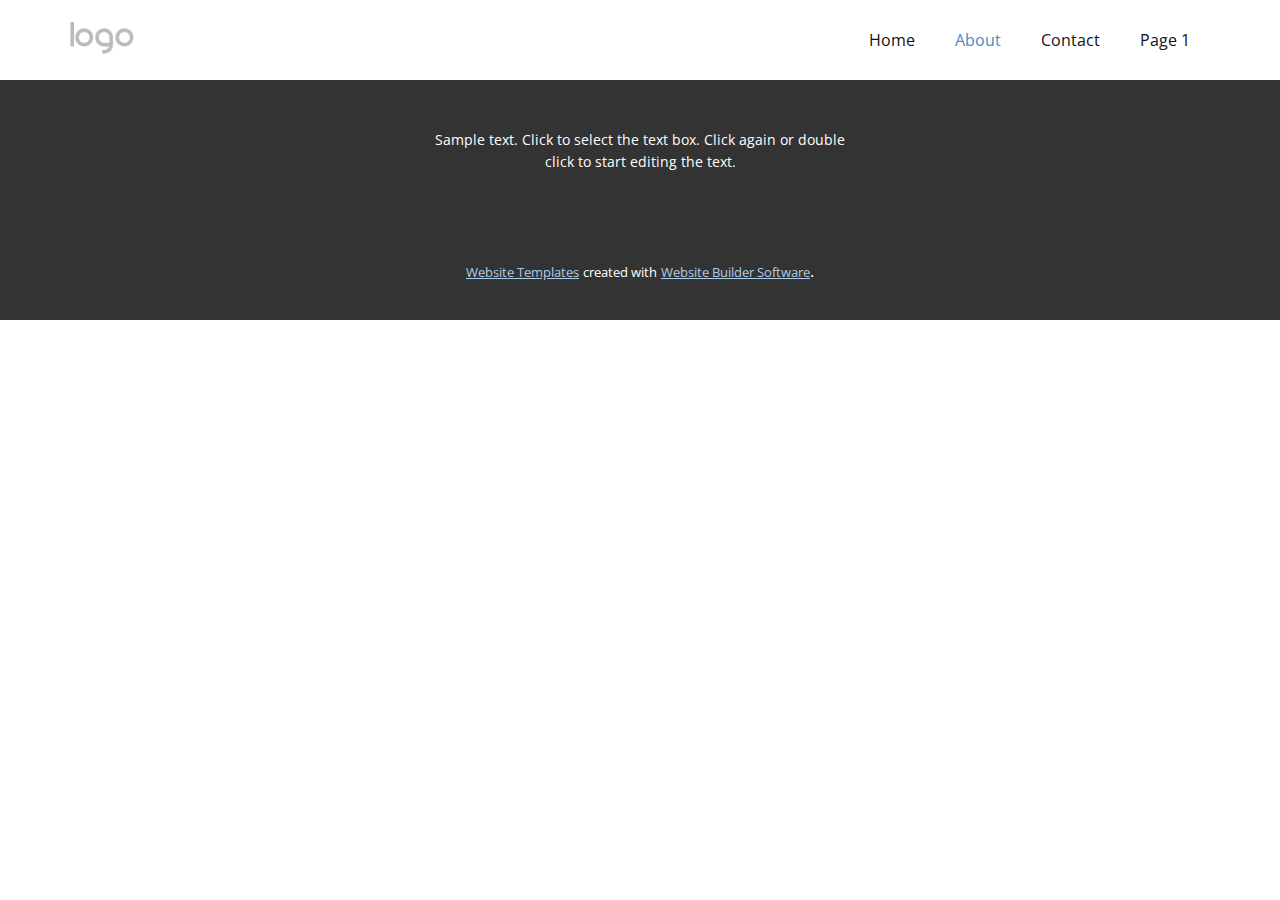
==== docs/About.html @ 31588c69 "secound_commit" ====
<!DOCTYPE html>
<html style="font-size: 16px;">
  <head>
    <meta name="viewport" content="width=device-width, initial-scale=1.0">
    <meta charset="utf-8">
    <meta name="keywords" content="">
    <meta name="description" content="">
    <meta name="page_type" content="np-template-header-footer-from-plugin">
    <title>About</title>
    <link rel="stylesheet" href="nicepage.css" media="screen">
<link rel="stylesheet" href="About.css" media="screen">
    <script class="u-script" type="text/javascript" src="jquery.js" defer=""></script>
    <script class="u-script" type="text/javascript" src="nicepage.js" defer=""></script>
    <meta name="generator" content="Nicepage 3.24.3, nicepage.com">
    <link id="u-theme-google-font" rel="stylesheet" href="https://fonts.googleapis.com/css?family=Roboto:100,100i,300,300i,400,400i,500,500i,700,700i,900,900i|Open+Sans:300,300i,400,400i,600,600i,700,700i,800,800i">
    
    <script type="application/ld+json">{
		"@context": "http://schema.org",
		"@type": "Organization",
		"name": "",
		"logo": "images/default-logo.png"
}</script>
    <meta name="theme-color" content="#478ac9">
    <meta property="og:title" content="About">
    <meta property="og:type" content="website">
  </head>
  <body class="u-body"><header class="u-clearfix u-header u-header" id="sec-e18c"><div class="u-clearfix u-sheet u-valign-middle u-sheet-1">
        <a href="https://nicepage.com" class="u-image u-logo u-image-1">
          <img src="images/default-logo.png" class="u-logo-image u-logo-image-1">
        </a>
        <nav class="u-menu u-menu-dropdown u-offcanvas u-menu-1">
          <div class="menu-collapse" style="font-size: 1rem; letter-spacing: 0px;">
            <a class="u-button-style u-custom-left-right-menu-spacing u-custom-padding-bottom u-custom-top-bottom-menu-spacing u-nav-link u-text-active-palette-1-base u-text-hover-palette-2-base" href="#">
              <svg><use xmlns:xlink="http://www.w3.org/1999/xlink" xlink:href="#menu-hamburger"></use></svg>
              <svg version="1.1" xmlns="http://www.w3.org/2000/svg" xmlns:xlink="http://www.w3.org/1999/xlink"><defs><symbol id="menu-hamburger" viewBox="0 0 16 16" style="width: 16px; height: 16px;"><rect y="1" width="16" height="2"></rect><rect y="7" width="16" height="2"></rect><rect y="13" width="16" height="2"></rect>
</symbol>
</defs></svg>
            </a>
          </div>
          <div class="u-nav-container">
            <ul class="u-nav u-unstyled u-nav-1"><li class="u-nav-item"><a class="u-button-style u-nav-link u-text-active-palette-1-base u-text-hover-palette-2-base" href="Home.html" style="padding: 10px 20px;">Home</a>
</li><li class="u-nav-item"><a class="u-button-style u-nav-link u-text-active-palette-1-base u-text-hover-palette-2-base" href="About.html" style="padding: 10px 20px;">About</a>
</li><li class="u-nav-item"><a class="u-button-style u-nav-link u-text-active-palette-1-base u-text-hover-palette-2-base" href="Contact.html" style="padding: 10px 20px;">Contact</a>
</li><li class="u-nav-item"><a class="u-button-style u-nav-link u-text-active-palette-1-base u-text-hover-palette-2-base" href="Page-1.html" style="padding: 10px 20px;">Page 1</a>
</li></ul>
          </div>
          <div class="u-nav-container-collapse">
            <div class="u-black u-container-style u-inner-container-layout u-opacity u-opacity-95 u-sidenav">
              <div class="u-sidenav-overflow">
                <div class="u-menu-close"></div>
                <ul class="u-align-center u-nav u-popupmenu-items u-unstyled u-nav-2"><li class="u-nav-item"><a class="u-button-style u-nav-link" href="Home.html">Home</a>
</li><li class="u-nav-item"><a class="u-button-style u-nav-link" href="About.html">About</a>
</li><li class="u-nav-item"><a class="u-button-style u-nav-link" href="Contact.html">Contact</a>
</li><li class="u-nav-item"><a class="u-button-style u-nav-link" href="Page-1.html">Page 1</a>
</li></ul>
              </div>
            </div>
            <div class="u-black u-menu-overlay u-opacity u-opacity-70"></div>
          </div>
        </nav>
      </div></header> 
    
    
    <footer class="u-align-center u-clearfix u-footer u-grey-80 u-footer" id="sec-ad4c"><div class="u-clearfix u-sheet u-sheet-1">
        <p class="u-small-text u-text u-text-variant u-text-1">Sample text. Click to select the text box. Click again or double click to start editing the text.</p>
      </div></footer>
    <section class="u-backlink u-clearfix u-grey-80">
      <a class="u-link" href="https://nicepage.com/website-templates" target="_blank">
        <span>Website Templates</span>
      </a>
      <p class="u-text">
        <span>created with</span>
      </p>
      <a class="u-link" href="https://nicepage.com/" target="_blank">
        <span>Website Builder Software</span>
      </a>. 
    </section>
  </body>
</html>
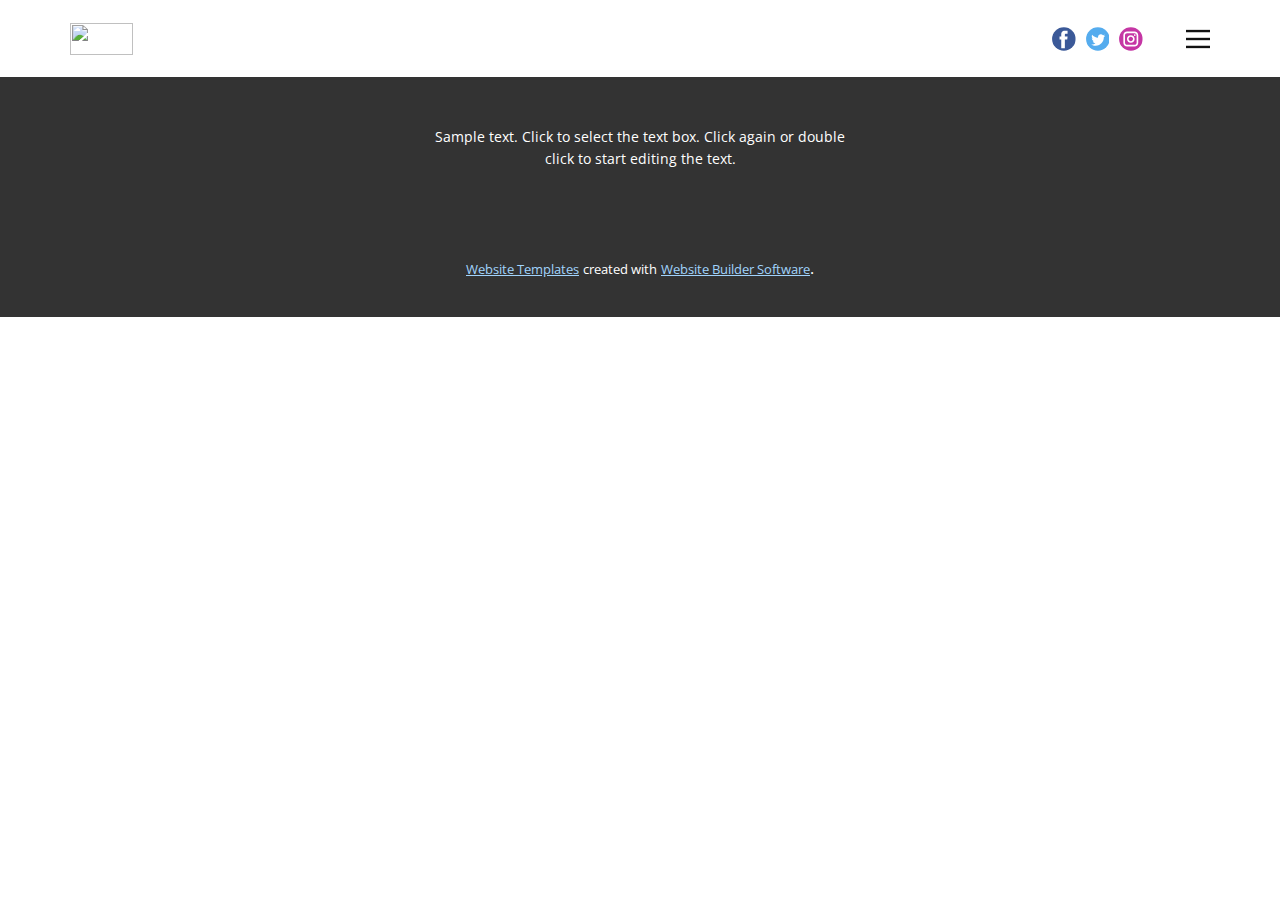
==== commit b9f7a970: "initial_commit" ====
--- a/docs/About.html
+++ b/docs/About.html
@@ -12,56 +12,80 @@
     <script class="u-script" type="text/javascript" src="jquery.js" defer=""></script>
     <script class="u-script" type="text/javascript" src="nicepage.js" defer=""></script>
     <meta name="generator" content="Nicepage 3.24.3, nicepage.com">
-    <link id="u-theme-google-font" rel="stylesheet" href="https://fonts.googleapis.com/css?family=Roboto:100,100i,300,300i,400,400i,500,500i,700,700i,900,900i|Open+Sans:300,300i,400,400i,600,600i,700,700i,800,800i">
+    <link id="u-theme-google-font" rel="stylesheet" href="https://fonts.googleapis.com/css?family=Oswald:200,300,400,500,600,700|Open+Sans:300,300i,400,400i,600,600i,700,700i,800,800i">
     
     <script type="application/ld+json">{
 		"@context": "http://schema.org",
 		"@type": "Organization",
 		"name": "",
-		"logo": "images/default-logo.png"
+		"logo": "#",
+		"sameAs": []
 }</script>
-    <meta name="theme-color" content="#478ac9">
+    <meta name="theme-color" content="#0063b1">
     <meta property="og:title" content="About">
     <meta property="og:type" content="website">
   </head>
-  <body class="u-body"><header class="u-clearfix u-header u-header" id="sec-e18c"><div class="u-clearfix u-sheet u-valign-middle u-sheet-1">
-        <a href="https://nicepage.com" class="u-image u-logo u-image-1">
-          <img src="images/default-logo.png" class="u-logo-image u-logo-image-1">
-        </a>
-        <nav class="u-menu u-menu-dropdown u-offcanvas u-menu-1">
-          <div class="menu-collapse" style="font-size: 1rem; letter-spacing: 0px;">
-            <a class="u-button-style u-custom-left-right-menu-spacing u-custom-padding-bottom u-custom-top-bottom-menu-spacing u-nav-link u-text-active-palette-1-base u-text-hover-palette-2-base" href="#">
-              <svg><use xmlns:xlink="http://www.w3.org/1999/xlink" xlink:href="#menu-hamburger"></use></svg>
-              <svg version="1.1" xmlns="http://www.w3.org/2000/svg" xmlns:xlink="http://www.w3.org/1999/xlink"><defs><symbol id="menu-hamburger" viewBox="0 0 16 16" style="width: 16px; height: 16px;"><rect y="1" width="16" height="2"></rect><rect y="7" width="16" height="2"></rect><rect y="13" width="16" height="2"></rect>
-</symbol>
-</defs></svg>
+  <body class="u-body"><header class="u-clearfix u-header u-header" id="sec-61a4"><div class="u-clearfix u-sheet u-sheet-1">
+        <nav class="u-align-left u-menu u-menu-dropdown u-offcanvas u-menu-1" data-responsive-from="XL">
+          <div class="menu-collapse" style="font-size: 1rem;">
+            <a class="u-button-style u-nav-link" href="#" style="padding: 4px 0px; font-size: calc(1em + 8px);">
+              <svg class="u-svg-link" preserveAspectRatio="xMidYMin slice" viewBox="0 0 302 302" style=""><use xmlns:xlink="http://www.w3.org/1999/xlink" xlink:href="#svg-8a8f"></use></svg>
+              <svg xmlns="http://www.w3.org/2000/svg" xmlns:xlink="http://www.w3.org/1999/xlink" version="1.1" id="svg-8a8f" x="0px" y="0px" viewBox="0 0 302 302" style="enable-background:new 0 0 302 302;" xml:space="preserve" class="u-svg-content"><g><rect y="36" width="302" height="30"></rect><rect y="236" width="302" height="30"></rect><rect y="136" width="302" height="30"></rect>
+</g><g></g><g></g><g></g><g></g><g></g><g></g><g></g><g></g><g></g><g></g><g></g><g></g><g></g><g></g><g></g></svg>
             </a>
           </div>
-          <div class="u-nav-container">
-            <ul class="u-nav u-unstyled u-nav-1"><li class="u-nav-item"><a class="u-button-style u-nav-link u-text-active-palette-1-base u-text-hover-palette-2-base" href="Home.html" style="padding: 10px 20px;">Home</a>
-</li><li class="u-nav-item"><a class="u-button-style u-nav-link u-text-active-palette-1-base u-text-hover-palette-2-base" href="About.html" style="padding: 10px 20px;">About</a>
-</li><li class="u-nav-item"><a class="u-button-style u-nav-link u-text-active-palette-1-base u-text-hover-palette-2-base" href="Contact.html" style="padding: 10px 20px;">Contact</a>
-</li><li class="u-nav-item"><a class="u-button-style u-nav-link u-text-active-palette-1-base u-text-hover-palette-2-base" href="Page-1.html" style="padding: 10px 20px;">Page 1</a>
+          <div class="u-custom-menu u-nav-container" wfd-invisible="true">
+            <ul class="u-nav u-unstyled u-nav-1"><li class="u-nav-item"><a class="u-button-style u-nav-link u-text-active-palette-1-base u-text-hover-palette-2-base" href="Page-1.html" style="padding: 10px 20px;">Page 1</a>
+</li><li class="u-nav-item"><a class="u-button-style u-nav-link u-text-active-palette-1-base u-text-hover-palette-2-base" href="Page-2.html" style="padding: 10px 20px;">Page 2</a>
+</li><li class="u-nav-item"><a class="u-button-style u-nav-link u-text-active-palette-1-base u-text-hover-palette-2-base" href="Page-3.html" style="padding: 10px 20px;">Page 3</a>
+</li><li class="u-nav-item"><a class="u-button-style u-nav-link u-text-active-palette-1-base u-text-hover-palette-2-base" href="Page-4.html" style="padding: 10px 20px;">Page 4</a>
+</li><li class="u-nav-item"><a class="u-button-style u-nav-link u-text-active-palette-1-base u-text-hover-palette-2-base" href="Page-5.html" style="padding: 10px 20px;">Page 5</a>
+</li><li class="u-nav-item"><a class="u-button-style u-nav-link u-text-active-palette-1-base u-text-hover-palette-2-base" href="Page-6.html" style="padding: 10px 20px;">Page 6</a>
+</li><li class="u-nav-item"><a class="u-button-style u-nav-link u-text-active-palette-1-base u-text-hover-palette-2-base" href="Page-7.html" style="padding: 10px 20px;">Page 7</a>
+</li><li class="u-nav-item"><a class="u-button-style u-nav-link u-text-active-palette-1-base u-text-hover-palette-2-base" href="Page-8.html" style="padding: 10px 20px;">Page 8</a>
+</li><li class="u-nav-item"><a class="u-button-style u-nav-link u-text-active-palette-1-base u-text-hover-palette-2-base" href="Page-9.html" style="padding: 10px 20px;">Page 9</a>
+</li><li class="u-nav-item"><a class="u-button-style u-nav-link u-text-active-palette-1-base u-text-hover-palette-2-base" href="Page-10.html" style="padding: 10px 20px;">Page 10</a>
+</li><li class="u-nav-item"><a class="u-button-style u-nav-link u-text-active-palette-1-base u-text-hover-palette-2-base" href="Page-11.html" style="padding: 10px 20px;">Page 11</a>
 </li></ul>
           </div>
-          <div class="u-nav-container-collapse">
-            <div class="u-black u-container-style u-inner-container-layout u-opacity u-opacity-95 u-sidenav">
+          <div class="u-custom-menu u-nav-container-collapse">
+            <div class="u-align-center u-black u-container-style u-inner-container-layout u-opacity u-opacity-95 u-sidenav">
               <div class="u-sidenav-overflow">
                 <div class="u-menu-close"></div>
-                <ul class="u-align-center u-nav u-popupmenu-items u-unstyled u-nav-2"><li class="u-nav-item"><a class="u-button-style u-nav-link" href="Home.html">Home</a>
-</li><li class="u-nav-item"><a class="u-button-style u-nav-link" href="About.html">About</a>
-</li><li class="u-nav-item"><a class="u-button-style u-nav-link" href="Contact.html">Contact</a>
-</li><li class="u-nav-item"><a class="u-button-style u-nav-link" href="Page-1.html">Page 1</a>
+                <ul class="u-align-center u-nav u-popupmenu-items u-unstyled u-nav-2"><li class="u-nav-item"><a class="u-button-style u-nav-link" href="Page-1.html">Page 1</a>
+</li><li class="u-nav-item"><a class="u-button-style u-nav-link" href="Page-2.html">Page 2</a>
+</li><li class="u-nav-item"><a class="u-button-style u-nav-link" href="Page-3.html">Page 3</a>
+</li><li class="u-nav-item"><a class="u-button-style u-nav-link" href="Page-4.html">Page 4</a>
+</li><li class="u-nav-item"><a class="u-button-style u-nav-link" href="Page-5.html">Page 5</a>
 </li></ul>
               </div>
             </div>
-            <div class="u-black u-menu-overlay u-opacity u-opacity-70"></div>
+            <div class="u-black u-menu-overlay u-opacity u-opacity-70" wfd-invisible="true"></div>
           </div>
         </nav>
+        <div class="u-social-icons u-spacing-10 u-social-icons-1">
+          <a class="u-social-url" title="facebook" target="_blank" href=""><span class="u-icon u-icon-circle u-social-facebook u-social-icon u-icon-1"><svg class="u-svg-link" preserveAspectRatio="xMidYMin slice" viewBox="0 0 112 112" style=""><use xmlns:xlink="http://www.w3.org/1999/xlink" xlink:href="#svg-0587"></use></svg><svg class="u-svg-content" viewBox="0 0 112 112" x="0" y="0" id="svg-0587"><circle fill="currentColor" cx="56.1" cy="56.1" r="55"></circle><path fill="#FFFFFF" d="M73.5,31.6h-9.1c-1.4,0-3.6,0.8-3.6,3.9v8.5h12.6L72,58.3H60.8v40.8H43.9V58.3h-8V43.9h8v-9.2
+            c0-6.7,3.1-17,17-17h12.5v13.9H73.5z"></path></svg></span>
+          </a>
+          <a class="u-social-url" title="twitter" target="_blank" href=""><span class="u-icon u-icon-circle u-social-icon u-social-twitter u-icon-2"><svg class="u-svg-link" preserveAspectRatio="xMidYMin slice" viewBox="0 0 112 112" style=""><use xmlns:xlink="http://www.w3.org/1999/xlink" xlink:href="#svg-d138"></use></svg><svg class="u-svg-content" viewBox="0 0 112 112" x="0" y="0" id="svg-d138"><circle fill="currentColor" class="st0" cx="56.1" cy="56.1" r="55"></circle><path fill="#FFFFFF" d="M83.8,47.3c0,0.6,0,1.2,0,1.7c0,17.7-13.5,38.2-38.2,38.2C38,87.2,31,85,25,81.2c1,0.1,2.1,0.2,3.2,0.2
+            c6.3,0,12.1-2.1,16.7-5.7c-5.9-0.1-10.8-4-12.5-9.3c0.8,0.2,1.7,0.2,2.5,0.2c1.2,0,2.4-0.2,3.5-0.5c-6.1-1.2-10.8-6.7-10.8-13.1
+            c0-0.1,0-0.1,0-0.2c1.8,1,3.9,1.6,6.1,1.7c-3.6-2.4-6-6.5-6-11.2c0-2.5,0.7-4.8,1.8-6.7c6.6,8.1,16.5,13.5,27.6,14
+            c-0.2-1-0.3-2-0.3-3.1c0-7.4,6-13.4,13.4-13.4c3.9,0,7.3,1.6,9.8,4.2c3.1-0.6,5.9-1.7,8.5-3.3c-1,3.1-3.1,5.8-5.9,7.4
+            c2.7-0.3,5.3-1,7.7-2.1C88.7,43,86.4,45.4,83.8,47.3z"></path></svg></span>
+          </a>
+          <a class="u-social-url" title="instagram" target="_blank" href=""><span class="u-icon u-icon-circle u-social-icon u-social-instagram u-icon-3"><svg class="u-svg-link" preserveAspectRatio="xMidYMin slice" viewBox="0 0 112 112" style=""><use xmlns:xlink="http://www.w3.org/1999/xlink" xlink:href="#svg-4ab2"></use></svg><svg class="u-svg-content" viewBox="0 0 112 112" x="0" y="0" id="svg-4ab2"><circle fill="currentColor" cx="56.1" cy="56.1" r="55"></circle><path fill="#FFFFFF" d="M55.9,38.2c-9.9,0-17.9,8-17.9,17.9C38,66,46,74,55.9,74c9.9,0,17.9-8,17.9-17.9C73.8,46.2,65.8,38.2,55.9,38.2
+            z M55.9,66.4c-5.7,0-10.3-4.6-10.3-10.3c-0.1-5.7,4.6-10.3,10.3-10.3c5.7,0,10.3,4.6,10.3,10.3C66.2,61.8,61.6,66.4,55.9,66.4z"></path><path fill="#FFFFFF" d="M74.3,33.5c-2.3,0-4.2,1.9-4.2,4.2s1.9,4.2,4.2,4.2s4.2-1.9,4.2-4.2S76.6,33.5,74.3,33.5z"></path><path fill="#FFFFFF" d="M73.1,21.3H38.6c-9.7,0-17.5,7.9-17.5,17.5v34.5c0,9.7,7.9,17.6,17.5,17.6h34.5c9.7,0,17.5-7.9,17.5-17.5V38.8
+            C90.6,29.1,82.7,21.3,73.1,21.3z M83,73.3c0,5.5-4.5,9.9-9.9,9.9H38.6c-5.5,0-9.9-4.5-9.9-9.9V38.8c0-5.5,4.5-9.9,9.9-9.9h34.5
+            c5.5,0,9.9,4.5,9.9,9.9V73.3z"></path></svg></span>
+          </a>
+        </div>
+        <a href="https://nicepage.com" class="u-image u-logo u-image-1">
+          <img src="#" class="u-logo-image u-logo-image-1">
+        </a>
       </div></header> 
     
     
-    <footer class="u-align-center u-clearfix u-footer u-grey-80 u-footer" id="sec-ad4c"><div class="u-clearfix u-sheet u-sheet-1">
+    <footer class="u-align-center u-clearfix u-footer u-grey-80 u-footer" id="sec-8c84"><div class="u-clearfix u-sheet u-sheet-1">
         <p class="u-small-text u-text u-text-variant u-text-1">Sample text. Click to select the text box. Click again or double click to start editing the text.</p>
       </div></footer>
     <section class="u-backlink u-clearfix u-grey-80">
--- a/docs/nicepage.css
+++ b/docs/nicepage.css
@@ -20025,7 +20025,7 @@
 h4,
 h5,
 h6 {
-  font-family: Roboto,sans-serif;
+  font-family: Oswald,sans-serif;
 }
 /*end-variables font-family*/
 /*begin-variables color*/
@@ -20048,7 +20048,7 @@
   font-family: 'Open Sans',sans-serif !important;
 }
 .u-custom-font.u-heading-font {
-  font-family: Roboto,sans-serif !important;
+  font-family: Oswald,sans-serif !important;
 }
 /*end-variables font*/
 /*begin-variables colors*/
@@ -20092,12 +20092,12 @@
 .u-container-layout.u-color-1-dark-3:before,
 .u-table-alt-color-1-dark-3 tr:nth-child(even) {
   color: #ffffff;
-  background-color: #292e33;
+  background-color: #292f33;
 }
 .u-button-style.u-color-1-dark-3,
 .u-button-style.u-color-1-dark-3[class*="u-border-"] {
   color: #ffffff !important;
-  background-color: #292e33 !important;
+  background-color: #292f33 !important;
 }
 .u-button-style.u-color-1-dark-3:hover,
 .u-button-style.u-color-1-dark-3[class*="u-border-"]:hover,
@@ -20110,7 +20110,7 @@
 li.active > .u-button-style.u-button-style.u-color-1-dark-3,
 li.active > .u-button-style.u-button-style.u-color-1-dark-3[class*="u-border-"] {
   color: #ffffff !important;
-  background-color: #25292e !important;
+  background-color: #252a2e !important;
 }
 .u-hover-color-1-dark-3:hover,
 .u-hover-color-1-dark-3[class*="u-border-"]:hover,
@@ -20133,10 +20133,10 @@
 li.active > a.u-button-style.u-button-style.u-active-color-1-dark-3,
 li.active > a.u-button-style.u-button-style.u-active-color-1-dark-3[class*="u-border-"] {
   color: #ffffff !important;
-  background-color: #292e33 !important;
+  background-color: #292f33 !important;
 }
 a.u-link.u-hover-color-1-dark-3:hover {
-  color: #292e33 !important;
+  color: #292f33 !important;
 }
 .u-color-1-dark-2,
 .u-body.u-color-1-dark-2,
@@ -20144,12 +20144,12 @@
 .u-container-layout.u-color-1-dark-2:before,
 .u-table-alt-color-1-dark-2 tr:nth-child(even) {
   color: #ffffff;
-  background-color: #425465;
+  background-color: #2e5472;
 }
 .u-button-style.u-color-1-dark-2,
 .u-button-style.u-color-1-dark-2[class*="u-border-"] {
   color: #ffffff !important;
-  background-color: #425465 !important;
+  background-color: #2e5472 !important;
 }
 .u-button-style.u-color-1-dark-2:hover,
 .u-button-style.u-color-1-dark-2[class*="u-border-"]:hover,
@@ -20162,7 +20162,7 @@
 li.active > .u-button-style.u-button-style.u-color-1-dark-2,
 li.active > .u-button-style.u-button-style.u-color-1-dark-2[class*="u-border-"] {
   color: #ffffff !important;
-  background-color: #3b4c5b !important;
+  background-color: #294c67 !important;
 }
 .u-hover-color-1-dark-2:hover,
 .u-hover-color-1-dark-2[class*="u-border-"]:hover,
@@ -20185,10 +20185,10 @@
 li.active > a.u-button-style.u-button-style.u-active-color-1-dark-2,
 li.active > a.u-button-style.u-button-style.u-active-color-1-dark-2[class*="u-border-"] {
   color: #ffffff !important;
-  background-color: #425465 !important;
+  background-color: #2e5472 !important;
 }
 a.u-link.u-hover-color-1-dark-2:hover {
-  color: #425465 !important;
+  color: #2e5472 !important;
 }
 .u-color-1-dark-1,
 .u-body.u-color-1-dark-1,
@@ -20196,12 +20196,12 @@
 .u-container-layout.u-color-1-dark-1:before,
 .u-table-alt-color-1-dark-1 tr:nth-child(even) {
   color: #ffffff;
-  background-color: #4c7397;
+  background-color: #0063b1;
 }
 .u-button-style.u-color-1-dark-1,
 .u-button-style.u-color-1-dark-1[class*="u-border-"] {
   color: #ffffff !important;
-  background-color: #4c7397 !important;
+  background-color: #0063b1 !important;
 }
 .u-button-style.u-color-1-dark-1:hover,
 .u-button-style.u-color-1-dark-1[class*="u-border-"]:hover,
@@ -20214,7 +20214,7 @@
 li.active > .u-button-style.u-button-style.u-color-1-dark-1,
 li.active > .u-button-style.u-button-style.u-color-1-dark-1[class*="u-border-"] {
   color: #ffffff !important;
-  background-color: #446888 !important;
+  background-color: #00599f !important;
 }
 .u-hover-color-1-dark-1:hover,
 .u-hover-color-1-dark-1[class*="u-border-"]:hover,
@@ -20237,10 +20237,10 @@
 li.active > a.u-button-style.u-button-style.u-active-color-1-dark-1,
 li.active > a.u-button-style.u-button-style.u-active-color-1-dark-1[class*="u-border-"] {
   color: #ffffff !important;
-  background-color: #4c7397 !important;
+  background-color: #0063b1 !important;
 }
 a.u-link.u-hover-color-1-dark-1:hover {
-  color: #4c7397 !important;
+  color: #0063b1 !important;
 }
 .u-color-1,
 .u-body.u-color-1,
@@ -20248,12 +20248,12 @@
 .u-container-layout.u-color-1:before,
 .u-table-alt-color-1 tr:nth-child(even) {
   color: #ffffff;
-  background-color: #478ac9;
+  background-color: #1894f6;
 }
 .u-button-style.u-color-1,
 .u-button-style.u-color-1[class*="u-border-"] {
   color: #ffffff !important;
-  background-color: #478ac9 !important;
+  background-color: #1894f6 !important;
 }
 .u-button-style.u-color-1:hover,
 .u-button-style.u-color-1[class*="u-border-"]:hover,
@@ -20266,7 +20266,7 @@
 li.active > .u-button-style.u-button-style.u-color-1,
 li.active > .u-button-style.u-button-style.u-color-1[class*="u-border-"] {
   color: #ffffff !important;
-  background-color: #387cbd !important;
+  background-color: #0987ea !important;
 }
 .u-hover-color-1:hover,
 .u-hover-color-1[class*="u-border-"]:hover,
@@ -20289,10 +20289,10 @@
 li.active > a.u-button-style.u-button-style.u-active-color-1,
 li.active > a.u-button-style.u-button-style.u-active-color-1[class*="u-border-"] {
   color: #ffffff !important;
-  background-color: #478ac9 !important;
+  background-color: #1894f6 !important;
 }
 a.u-link.u-hover-color-1:hover {
-  color: #478ac9 !important;
+  color: #1894f6 !important;
 }
 .u-color-1-light-1,
 .u-body.u-color-1-light-1,
@@ -20300,12 +20300,12 @@
 .u-container-layout.u-color-1-light-1:before,
 .u-table-alt-color-1-light-1 tr:nth-child(even) {
   color: #ffffff;
-  background-color: #77aad9;
+  background-color: #5bb4f9;
 }
 .u-button-style.u-color-1-light-1,
 .u-button-style.u-color-1-light-1[class*="u-border-"] {
   color: #ffffff !important;
-  background-color: #77aad9 !important;
+  background-color: #5bb4f9 !important;
 }
 .u-button-style.u-color-1-light-1:hover,
 .u-button-style.u-color-1-light-1[class*="u-border-"]:hover,
@@ -20318,7 +20318,7 @@
 li.active > .u-button-style.u-button-style.u-color-1-light-1,
 li.active > .u-button-style.u-button-style.u-color-1-light-1[class*="u-border-"] {
   color: #ffffff !important;
-  background-color: #5d9ad2 !important;
+  background-color: #3aa5f8 !important;
 }
 .u-hover-color-1-light-1:hover,
 .u-hover-color-1-light-1[class*="u-border-"]:hover,
@@ -20341,10 +20341,10 @@
 li.active > a.u-button-style.u-button-style.u-active-color-1-light-1,
 li.active > a.u-button-style.u-button-style.u-active-color-1-light-1[class*="u-border-"] {
   color: #ffffff !important;
-  background-color: #77aad9 !important;
+  background-color: #5bb4f9 !important;
 }
 a.u-link.u-hover-color-1-light-1:hover {
-  color: #77aad9 !important;
+  color: #5bb4f9 !important;
 }
 .u-color-1-light-2,
 .u-body.u-color-1-light-2,
@@ -20352,12 +20352,12 @@
 .u-container-layout.u-color-1-light-2:before,
 .u-table-alt-color-1-light-2 tr:nth-child(even) {
   color: #111111;
-  background-color: #adcce9;
+  background-color: #a1d3fc;
 }
 .u-button-style.u-color-1-light-2,
 .u-button-style.u-color-1-light-2[class*="u-border-"] {
   color: #111111 !important;
-  background-color: #adcce9 !important;
+  background-color: #a1d3fc !important;
 }
 .u-button-style.u-color-1-light-2:hover,
 .u-button-style.u-color-1-light-2[class*="u-border-"]:hover,
@@ -20370,7 +20370,7 @@
 li.active > .u-button-style.u-button-style.u-color-1-light-2,
 li.active > .u-button-style.u-button-style.u-color-1-light-2[class*="u-border-"] {
   color: #111111 !important;
-  background-color: #8db8e0 !important;
+  background-color: #79c0fb !important;
 }
 .u-hover-color-1-light-2:hover,
 .u-hover-color-1-light-2[class*="u-border-"]:hover,
@@ -20393,10 +20393,10 @@
 li.active > a.u-button-style.u-button-style.u-active-color-1-light-2,
 li.active > a.u-button-style.u-button-style.u-active-color-1-light-2[class*="u-border-"] {
   color: #111111 !important;
-  background-color: #adcce9 !important;
+  background-color: #a1d3fc !important;
 }
 a.u-link.u-hover-color-1-light-2:hover {
-  color: #adcce9 !important;
+  color: #a1d3fc !important;
 }
 .u-color-1-light-3,
 .u-body.u-color-1-light-3,
@@ -20404,12 +20404,12 @@
 .u-container-layout.u-color-1-light-3:before,
 .u-table-alt-color-1-light-3 tr:nth-child(even) {
   color: #111111;
-  background-color: #e9f2fa;
+  background-color: #e7f4fe;
 }
 .u-button-style.u-color-1-light-3,
 .u-button-style.u-color-1-light-3[class*="u-border-"] {
   color: #111111 !important;
-  background-color: #e9f2fa !important;
+  background-color: #e7f4fe !important;
 }
 .u-button-style.u-color-1-light-3:hover,
 .u-button-style.u-color-1-light-3[class*="u-border-"]:hover,
@@ -20422,7 +20422,7 @@
 li.active > .u-button-style.u-button-style.u-color-1-light-3,
 li.active > .u-button-style.u-button-style.u-color-1-light-3[class*="u-border-"] {
   color: #111111 !important;
-  background-color: #c2dbf1 !important;
+  background-color: #b8dffc !important;
 }
 .u-hover-color-1-light-3:hover,
 .u-hover-color-1-light-3[class*="u-border-"]:hover,
@@ -20445,10 +20445,10 @@
 li.active > a.u-button-style.u-button-style.u-active-color-1-light-3,
 li.active > a.u-button-style.u-button-style.u-active-color-1-light-3[class*="u-border-"] {
   color: #111111 !important;
-  background-color: #e9f2fa !important;
+  background-color: #e7f4fe !important;
 }
 a.u-link.u-hover-color-1-light-3:hover {
-  color: #e9f2fa !important;
+  color: #e7f4fe !important;
 }
 .u-color-1-base,
 .u-body.u-color-1-base,
@@ -20456,12 +20456,12 @@
 .u-container-layout.u-color-1-base:before,
 .u-table-alt-color-1-base tr:nth-child(even) {
   color: #ffffff;
-  background-color: #478ac9;
+  background-color: #0063b1;
 }
 .u-button-style.u-color-1-base,
 .u-button-style.u-color-1-base[class*="u-border-"] {
   color: #ffffff !important;
-  background-color: #478ac9 !important;
+  background-color: #0063b1 !important;
 }
 .u-button-style.u-color-1-base:hover,
 .u-button-style.u-color-1-base[class*="u-border-"]:hover,
@@ -20474,7 +20474,7 @@
 li.active > .u-button-style.u-button-style.u-color-1-base,
 li.active > .u-button-style.u-button-style.u-color-1-base[class*="u-border-"] {
   color: #ffffff !important;
-  background-color: #387cbd !important;
+  background-color: #00599f !important;
 }
 .u-hover-color-1-base:hover,
 .u-hover-color-1-base[class*="u-border-"]:hover,
@@ -20497,10 +20497,10 @@
 li.active > a.u-button-style.u-button-style.u-active-color-1-base,
 li.active > a.u-button-style.u-button-style.u-active-color-1-base[class*="u-border-"] {
   color: #ffffff !important;
-  background-color: #478ac9 !important;
+  background-color: #0063b1 !important;
 }
 a.u-link.u-hover-color-1-base:hover {
-  color: #478ac9 !important;
+  color: #0063b1 !important;
 }
 .u-color-2-dark-3,
 .u-body.u-color-2-dark-3,
@@ -20560,12 +20560,12 @@
 .u-container-layout.u-color-2-dark-2:before,
 .u-table-alt-color-2-dark-2 tr:nth-child(even) {
   color: #ffffff;
-  background-color: #6b4748;
+  background-color: #6a4345;
 }
 .u-button-style.u-color-2-dark-2,
 .u-button-style.u-color-2-dark-2[class*="u-border-"] {
   color: #ffffff !important;
-  background-color: #6b4748 !important;
+  background-color: #6a4345 !important;
 }
 .u-button-style.u-color-2-dark-2:hover,
 .u-button-style.u-color-2-dark-2[class*="u-border-"]:hover,
@@ -20578,7 +20578,7 @@
 li.active > .u-button-style.u-button-style.u-color-2-dark-2,
 li.active > .u-button-style.u-button-style.u-color-2-dark-2[class*="u-border-"] {
   color: #ffffff !important;
-  background-color: #604041 !important;
+  background-color: #5f3c3e !important;
 }
 .u-hover-color-2-dark-2:hover,
 .u-hover-color-2-dark-2[class*="u-border-"]:hover,
@@ -20601,10 +20601,10 @@
 li.active > a.u-button-style.u-button-style.u-active-color-2-dark-2,
 li.active > a.u-button-style.u-button-style.u-active-color-2-dark-2[class*="u-border-"] {
   color: #ffffff !important;
-  background-color: #6b4748 !important;
+  background-color: #6a4345 !important;
 }
 a.u-link.u-hover-color-2-dark-2:hover {
-  color: #6b4748 !important;
+  color: #6a4345 !important;
 }
 .u-color-2-dark-1,
 .u-body.u-color-2-dark-1,
@@ -20612,12 +20612,12 @@
 .u-container-layout.u-color-2-dark-1:before,
 .u-table-alt-color-2-dark-1 tr:nth-child(even) {
   color: #ffffff;
-  background-color: #a35559;
+  background-color: #a14b4f;
 }
 .u-button-style.u-color-2-dark-1,
 .u-button-style.u-color-2-dark-1[class*="u-border-"] {
   color: #ffffff !important;
-  background-color: #a35559 !important;
+  background-color: #a14b4f !important;
 }
 .u-button-style.u-color-2-dark-1:hover,
 .u-button-style.u-color-2-dark-1[class*="u-border-"]:hover,
@@ -20630,7 +20630,7 @@
 li.active > .u-button-style.u-button-style.u-color-2-dark-1,
 li.active > .u-button-style.u-button-style.u-color-2-dark-1[class*="u-border-"] {
   color: #ffffff !important;
-  background-color: #934c50 !important;
+  background-color: #914447 !important;
 }
 .u-hover-color-2-dark-1:hover,
 .u-hover-color-2-dark-1[class*="u-border-"]:hover,
@@ -20653,10 +20653,10 @@
 li.active > a.u-button-style.u-button-style.u-active-color-2-dark-1,
 li.active > a.u-button-style.u-button-style.u-active-color-2-dark-1[class*="u-border-"] {
   color: #ffffff !important;
-  background-color: #a35559 !important;
+  background-color: #a14b4f !important;
 }
 a.u-link.u-hover-color-2-dark-1:hover {
-  color: #a35559 !important;
+  color: #a14b4f !important;
 }
 .u-color-2,
 .u-body.u-color-2,
@@ -20664,12 +20664,12 @@
 .u-container-layout.u-color-2:before,
 .u-table-alt-color-2 tr:nth-child(even) {
   color: #ffffff;
-  background-color: #db545a;
+  background-color: #d84047;
 }
 .u-button-style.u-color-2,
 .u-button-style.u-color-2[class*="u-border-"] {
   color: #ffffff !important;
-  background-color: #db545a !important;
+  background-color: #d84047 !important;
 }
 .u-button-style.u-color-2:hover,
 .u-button-style.u-color-2[class*="u-border-"]:hover,
@@ -20682,7 +20682,7 @@
 li.active > .u-button-style.u-button-style.u-color-2,
 li.active > .u-button-style.u-button-style.u-color-2[class*="u-border-"] {
   color: #ffffff !important;
-  background-color: #d63b42 !important;
+  background-color: #d12b32 !important;
 }
 .u-hover-color-2:hover,
 .u-hover-color-2[class*="u-border-"]:hover,
@@ -20705,10 +20705,10 @@
 li.active > a.u-button-style.u-button-style.u-active-color-2,
 li.active > a.u-button-style.u-button-style.u-active-color-2[class*="u-border-"] {
   color: #ffffff !important;
-  background-color: #db545a !important;
+  background-color: #d84047 !important;
 }
 a.u-link.u-hover-color-2:hover {
-  color: #db545a !important;
+  color: #d84047 !important;
 }
 .u-color-2-light-1,
 .u-body.u-color-2-light-1,
@@ -20716,12 +20716,12 @@
 .u-container-layout.u-color-2-light-1:before,
 .u-table-alt-color-2-light-1 tr:nth-child(even) {
   color: #ffffff;
-  background-color: #e68387;
+  background-color: #e47479;
 }
 .u-button-style.u-color-2-light-1,
 .u-button-style.u-color-2-light-1[class*="u-border-"] {
   color: #ffffff !important;
-  background-color: #e68387 !important;
+  background-color: #e47479 !important;
 }
 .u-button-style.u-color-2-light-1:hover,
 .u-button-style.u-color-2-light-1[class*="u-border-"]:hover,
@@ -20734,7 +20734,7 @@
 li.active > .u-button-style.u-button-style.u-color-2-light-1,
 li.active > .u-button-style.u-button-style.u-color-2-light-1[class*="u-border-"] {
   color: #ffffff !important;
-  background-color: #e0656a !important;
+  background-color: #de575d !important;
 }
 .u-hover-color-2-light-1:hover,
 .u-hover-color-2-light-1[class*="u-border-"]:hover,
@@ -20757,10 +20757,10 @@
 li.active > a.u-button-style.u-button-style.u-active-color-2-light-1,
 li.active > a.u-button-style.u-button-style.u-active-color-2-light-1[class*="u-border-"] {
   color: #ffffff !important;
-  background-color: #e68387 !important;
+  background-color: #e47479 !important;
 }
 a.u-link.u-hover-color-2-light-1:hover {
-  color: #e68387 !important;
+  color: #e47479 !important;
 }
 .u-color-2-light-2,
 .u-body.u-color-2-light-2,
@@ -20768,12 +20768,12 @@
 .u-container-layout.u-color-2-light-2:before,
 .u-table-alt-color-2-light-2 tr:nth-child(even) {
   color: #111111;
-  background-color: #f1b5b8;
+  background-color: #efacaf;
 }
 .u-button-style.u-color-2-light-2,
 .u-button-style.u-color-2-light-2[class*="u-border-"] {
   color: #111111 !important;
-  background-color: #f1b5b8 !important;
+  background-color: #efacaf !important;
 }
 .u-button-style.u-color-2-light-2:hover,
 .u-button-style.u-color-2-light-2[class*="u-border-"]:hover,
@@ -20786,7 +20786,7 @@
 li.active > .u-button-style.u-button-style.u-color-2-light-2,
 li.active > .u-button-style.u-button-style.u-color-2-light-2[class*="u-border-"] {
   color: #111111 !important;
-  background-color: #ea9296 !important;
+  background-color: #e88a8e !important;
 }
 .u-hover-color-2-light-2:hover,
 .u-hover-color-2-light-2[class*="u-border-"]:hover,
@@ -20809,10 +20809,10 @@
 li.active > a.u-button-style.u-button-style.u-active-color-2-light-2,
 li.active > a.u-button-style.u-button-style.u-active-color-2-light-2[class*="u-border-"] {
   color: #111111 !important;
-  background-color: #f1b5b8 !important;
+  background-color: #efacaf !important;
 }
 a.u-link.u-hover-color-2-light-2:hover {
-  color: #f1b5b8 !important;
+  color: #efacaf !important;
 }
 .u-color-2-light-3,
 .u-body.u-color-2-light-3,
@@ -20820,12 +20820,12 @@
 .u-container-layout.u-color-2-light-3:before,
 .u-table-alt-color-2-light-3 tr:nth-child(even) {
   color: #111111;
-  background-color: #fbeced;
+  background-color: #fbe9ea;
 }
 .u-button-style.u-color-2-light-3,
 .u-button-style.u-color-2-light-3[class*="u-border-"] {
   color: #111111 !important;
-  background-color: #fbeced !important;
+  background-color: #fbe9ea !important;
 }
 .u-button-style.u-color-2-light-3:hover,
 .u-button-style.u-color-2-light-3[class*="u-border-"]:hover,
@@ -20838,7 +20838,7 @@
 li.active > .u-button-style.u-button-style.u-color-2-light-3,
 li.active > .u-button-style.u-button-style.u-color-2-light-3[class*="u-border-"] {
   color: #111111 !important;
-  background-color: #f3c4c7 !important;
+  background-color: #f4c0c3 !important;
 }
 .u-hover-color-2-light-3:hover,
 .u-hover-color-2-light-3[class*="u-border-"]:hover,
@@ -20861,10 +20861,10 @@
 li.active > a.u-button-style.u-button-style.u-active-color-2-light-3,
 li.active > a.u-button-style.u-button-style.u-active-color-2-light-3[class*="u-border-"] {
   color: #111111 !important;
-  background-color: #fbeced !important;
+  background-color: #fbe9ea !important;
 }
 a.u-link.u-hover-color-2-light-3:hover {
-  color: #fbeced !important;
+  color: #fbe9ea !important;
 }
 .u-color-2-base,
 .u-body.u-color-2-base,
@@ -20872,12 +20872,12 @@
 .u-container-layout.u-color-2-base:before,
 .u-table-alt-color-2-base tr:nth-child(even) {
   color: #ffffff;
-  background-color: #db545a;
+  background-color: #d84047;
 }
 .u-button-style.u-color-2-base,
 .u-button-style.u-color-2-base[class*="u-border-"] {
   color: #ffffff !important;
-  background-color: #db545a !important;
+  background-color: #d84047 !important;
 }
 .u-button-style.u-color-2-base:hover,
 .u-button-style.u-color-2-base[class*="u-border-"]:hover,
@@ -20890,7 +20890,7 @@
 li.active > .u-button-style.u-button-style.u-color-2-base,
 li.active > .u-button-style.u-button-style.u-color-2-base[class*="u-border-"] {
   color: #ffffff !important;
-  background-color: #d63b42 !important;
+  background-color: #d12b32 !important;
 }
 .u-hover-color-2-base:hover,
 .u-hover-color-2-base[class*="u-border-"]:hover,
@@ -20913,10 +20913,10 @@
 li.active > a.u-button-style.u-button-style.u-active-color-2-base,
 li.active > a.u-button-style.u-button-style.u-active-color-2-base[class*="u-border-"] {
   color: #ffffff !important;
-  background-color: #db545a !important;
+  background-color: #d84047 !important;
 }
 a.u-link.u-hover-color-2-base:hover {
-  color: #db545a !important;
+  color: #d84047 !important;
 }
 .u-color-3-dark-3,
 .u-body.u-color-3-dark-3,
@@ -20924,12 +20924,12 @@
 .u-container-layout.u-color-3-dark-3:before,
 .u-table-alt-color-3-dark-3 tr:nth-child(even) {
   color: #ffffff;
-  background-color: #333129;
+  background-color: #332d29;
 }
 .u-button-style.u-color-3-dark-3,
 .u-button-style.u-color-3-dark-3[class*="u-border-"] {
   color: #ffffff !important;
-  background-color: #333129 !important;
+  background-color: #332d29 !important;
 }
 .u-button-style.u-color-3-dark-3:hover,
 .u-button-style.u-color-3-dark-3[class*="u-border-"]:hover,
@@ -20942,7 +20942,7 @@
 li.active > .u-button-style.u-button-style.u-color-3-dark-3,
 li.active > .u-button-style.u-button-style.u-color-3-dark-3[class*="u-border-"] {
   color: #ffffff !important;
-  background-color: #2e2c25 !important;
+  background-color: #2e2925 !important;
 }
 .u-hover-color-3-dark-3:hover,
 .u-hover-color-3-dark-3[class*="u-border-"]:hover,
@@ -20965,10 +20965,10 @@
 li.active > a.u-button-style.u-button-style.u-active-color-3-dark-3,
 li.active > a.u-button-style.u-button-style.u-active-color-3-dark-3[class*="u-border-"] {
   color: #ffffff !important;
-  background-color: #333129 !important;
+  background-color: #332d29 !important;
 }
 a.u-link.u-hover-color-3-dark-3:hover {
-  color: #333129 !important;
+  color: #332d29 !important;
 }
 .u-color-3-dark-2,
 .u-body.u-color-3-dark-2,
@@ -20976,12 +20976,12 @@
 .u-container-layout.u-color-3-dark-2:before,
 .u-table-alt-color-3-dark-2 tr:nth-child(even) {
   color: #ffffff;
-  background-color: #72683f;
+  background-color: #715d50;
 }
 .u-button-style.u-color-3-dark-2,
 .u-button-style.u-color-3-dark-2[class*="u-border-"] {
   color: #ffffff !important;
-  background-color: #72683f !important;
+  background-color: #715d50 !important;
 }
 .u-button-style.u-color-3-dark-2:hover,
 .u-button-style.u-color-3-dark-2[class*="u-border-"]:hover,
@@ -20994,7 +20994,7 @@
 li.active > .u-button-style.u-button-style.u-color-3-dark-2,
 li.active > .u-button-style.u-button-style.u-color-3-dark-2[class*="u-border-"] {
   color: #ffffff !important;
-  background-color: #675e39 !important;
+  background-color: #665448 !important;
 }
 .u-hover-color-3-dark-2:hover,
 .u-hover-color-3-dark-2[class*="u-border-"]:hover,
@@ -21017,10 +21017,10 @@
 li.active > a.u-button-style.u-button-style.u-active-color-3-dark-2,
 li.active > a.u-button-style.u-button-style.u-active-color-3-dark-2[class*="u-border-"] {
   color: #ffffff !important;
-  background-color: #72683f !important;
+  background-color: #715d50 !important;
 }
 a.u-link.u-hover-color-3-dark-2:hover {
-  color: #72683f !important;
+  color: #715d50 !important;
 }
 .u-color-3-dark-1,
 .u-body.u-color-3-dark-1,
@@ -21028,12 +21028,12 @@
 .u-container-layout.u-color-3-dark-1:before,
 .u-table-alt-color-3-dark-1 tr:nth-child(even) {
   color: #ffffff;
-  background-color: #b29a36;
+  background-color: #af876b;
 }
 .u-button-style.u-color-3-dark-1,
 .u-button-style.u-color-3-dark-1[class*="u-border-"] {
   color: #ffffff !important;
-  background-color: #b29a36 !important;
+  background-color: #af876b !important;
 }
 .u-button-style.u-color-3-dark-1:hover,
 .u-button-style.u-color-3-dark-1[class*="u-border-"]:hover,
@@ -21046,7 +21046,7 @@
 li.active > .u-button-style.u-button-style.u-color-3-dark-1,
 li.active > .u-button-style.u-button-style.u-color-3-dark-1[class*="u-border-"] {
   color: #ffffff !important;
-  background-color: #a08b31 !important;
+  background-color: #a57859 !important;
 }
 .u-hover-color-3-dark-1:hover,
 .u-hover-color-3-dark-1[class*="u-border-"]:hover,
@@ -21069,23 +21069,23 @@
 li.active > a.u-button-style.u-button-style.u-active-color-3-dark-1,
 li.active > a.u-button-style.u-button-style.u-active-color-3-dark-1[class*="u-border-"] {
   color: #ffffff !important;
-  background-color: #b29a36 !important;
+  background-color: #af876b !important;
 }
 a.u-link.u-hover-color-3-dark-1:hover {
-  color: #b29a36 !important;
+  color: #af876b !important;
 }
 .u-color-3,
 .u-body.u-color-3,
 .u-container-style.u-color-3:before,
 .u-container-layout.u-color-3:before,
 .u-table-alt-color-3 tr:nth-child(even) {
-  color: #111111;
-  background-color: #f1c50e;
+  color: #ffffff;
+  background-color: #eda97a;
 }
 .u-button-style.u-color-3,
 .u-button-style.u-color-3[class*="u-border-"] {
-  color: #111111 !important;
-  background-color: #f1c50e !important;
+  color: #ffffff !important;
+  background-color: #eda97a !important;
 }
 .u-button-style.u-color-3:hover,
 .u-button-style.u-color-3[class*="u-border-"]:hover,
@@ -21097,8 +21097,8 @@
 .u-button-style.u-button-style.u-color-3[class*="u-border-"].active,
 li.active > .u-button-style.u-button-style.u-color-3,
 li.active > .u-button-style.u-button-style.u-color-3[class*="u-border-"] {
-  color: #111111 !important;
-  background-color: #d9b10d !important;
+  color: #ffffff !important;
+  background-color: #e9955a !important;
 }
 .u-hover-color-3:hover,
 .u-hover-color-3[class*="u-border-"]:hover,
@@ -21120,11 +21120,11 @@
 a.u-button-style.u-button-style.active > .u-active-color-3[class*="u-border-"],
 li.active > a.u-button-style.u-button-style.u-active-color-3,
 li.active > a.u-button-style.u-button-style.u-active-color-3[class*="u-border-"] {
-  color: #111111 !important;
-  background-color: #f1c50e !important;
+  color: #ffffff !important;
+  background-color: #eda97a !important;
 }
 a.u-link.u-hover-color-3:hover {
-  color: #f1c50e !important;
+  color: #eda97a !important;
 }
 .u-color-3-light-1,
 .u-body.u-color-3-light-1,
@@ -21132,12 +21132,12 @@
 .u-container-layout.u-color-3-light-1:before,
 .u-table-alt-color-3-light-1 tr:nth-child(even) {
   color: #111111;
-  background-color: #f5d654;
+  background-color: #f2c2a0;
 }
 .u-button-style.u-color-3-light-1,
 .u-button-style.u-color-3-light-1[class*="u-border-"] {
   color: #111111 !important;
-  background-color: #f5d654 !important;
+  background-color: #f2c2a0 !important;
 }
 .u-button-style.u-color-3-light-1:hover,
 .u-button-style.u-color-3-light-1[class*="u-border-"]:hover,
@@ -21150,7 +21150,7 @@
 li.active > .u-button-style.u-button-style.u-color-3-light-1,
 li.active > .u-button-style.u-button-style.u-color-3-light-1[class*="u-border-"] {
   color: #111111 !important;
-  background-color: #f3cf35 !important;
+  background-color: #edab7d !important;
 }
 .u-hover-color-3-light-1:hover,
 .u-hover-color-3-light-1[class*="u-border-"]:hover,
@@ -21173,10 +21173,10 @@
 li.active > a.u-button-style.u-button-style.u-active-color-3-light-1,
 li.active > a.u-button-style.u-button-style.u-active-color-3-light-1[class*="u-border-"] {
   color: #111111 !important;
-  background-color: #f5d654 !important;
+  background-color: #f2c2a0 !important;
 }
 a.u-link.u-hover-color-3-light-1:hover {
-  color: #f5d654 !important;
+  color: #f2c2a0 !important;
 }
 .u-color-3-light-2,
 .u-body.u-color-3-light-2,
@@ -21184,12 +21184,12 @@
 .u-container-layout.u-color-3-light-2:before,
 .u-table-alt-color-3-light-2 tr:nth-child(even) {
   color: #111111;
-  background-color: #f9e79b;
+  background-color: #f8dbc8;
 }
 .u-button-style.u-color-3-light-2,
 .u-button-style.u-color-3-light-2[class*="u-border-"] {
   color: #111111 !important;
-  background-color: #f9e79b !important;
+  background-color: #f8dbc8 !important;
 }
 .u-button-style.u-color-3-light-2:hover,
 .u-button-style.u-color-3-light-2[class*="u-border-"]:hover,
@@ -21202,7 +21202,7 @@
 li.active > .u-button-style.u-button-style.u-color-3-light-2,
 li.active > .u-button-style.u-button-style.u-color-3-light-2[class*="u-border-"] {
   color: #111111 !important;
-  background-color: #f7de75 !important;
+  background-color: #f3c1a0 !important;
 }
 .u-hover-color-3-light-2:hover,
 .u-hover-color-3-light-2[class*="u-border-"]:hover,
@@ -21225,10 +21225,10 @@
 li.active > a.u-button-style.u-button-style.u-active-color-3-light-2,
 li.active > a.u-button-style.u-button-style.u-active-color-3-light-2[class*="u-border-"] {
   color: #111111 !important;
-  background-color: #f9e79b !important;
+  background-color: #f8dbc8 !important;
 }
 a.u-link.u-hover-color-3-light-2:hover {
-  color: #f9e79b !important;
+  color: #f8dbc8 !important;
 }
 .u-color-3-light-3,
 .u-body.u-color-3-light-3,
@@ -21236,12 +21236,12 @@
 .u-container-layout.u-color-3-light-3:before,
 .u-table-alt-color-3-light-3 tr:nth-child(even) {
   color: #111111;
-  background-color: #fef9e6;
+  background-color: #fdf6f1;
 }
 .u-button-style.u-color-3-light-3,
 .u-button-style.u-color-3-light-3[class*="u-border-"] {
   color: #111111 !important;
-  background-color: #fef9e6 !important;
+  background-color: #fdf6f1 !important;
 }
 .u-button-style.u-color-3-light-3:hover,
 .u-button-style.u-color-3-light-3[class*="u-border-"]:hover,
@@ -21254,7 +21254,7 @@
 li.active > .u-button-style.u-button-style.u-color-3-light-3,
 li.active > .u-button-style.u-button-style.u-color-3-light-3[class*="u-border-"] {
   color: #111111 !important;
-  background-color: #fceeb7 !important;
+  background-color: #f7dac6 !important;
 }
 .u-hover-color-3-light-3:hover,
 .u-hover-color-3-light-3[class*="u-border-"]:hover,
@@ -21277,23 +21277,23 @@
 li.active > a.u-button-style.u-button-style.u-active-color-3-light-3,
 li.active > a.u-button-style.u-button-style.u-active-color-3-light-3[class*="u-border-"] {
   color: #111111 !important;
-  background-color: #fef9e6 !important;
+  background-color: #fdf6f1 !important;
 }
 a.u-link.u-hover-color-3-light-3:hover {
-  color: #fef9e6 !important;
+  color: #fdf6f1 !important;
 }
 .u-color-3-base,
 .u-body.u-color-3-base,
 .u-container-style.u-color-3-base:before,
 .u-container-layout.u-color-3-base:before,
 .u-table-alt-color-3-base tr:nth-child(even) {
-  color: #111111;
-  background-color: #f1c50e;
+  color: #ffffff;
+  background-color: #eda97a;
 }
 .u-button-style.u-color-3-base,
 .u-button-style.u-color-3-base[class*="u-border-"] {
-  color: #111111 !important;
-  background-color: #f1c50e !important;
+  color: #ffffff !important;
+  background-color: #eda97a !important;
 }
 .u-button-style.u-color-3-base:hover,
 .u-button-style.u-color-3-base[class*="u-border-"]:hover,
@@ -21305,8 +21305,8 @@
 .u-button-style.u-button-style.u-color-3-base[class*="u-border-"].active,
 li.active > .u-button-style.u-button-style.u-color-3-base,
 li.active > .u-button-style.u-button-style.u-color-3-base[class*="u-border-"] {
-  color: #111111 !important;
-  background-color: #d9b10d !important;
+  color: #ffffff !important;
+  background-color: #e9955a !important;
 }
 .u-hover-color-3-base:hover,
 .u-hover-color-3-base[class*="u-border-"]:hover,
@@ -21328,11 +21328,11 @@
 a.u-button-style.u-button-style.active > .u-active-color-3-base[class*="u-border-"],
 li.active > a.u-button-style.u-button-style.u-active-color-3-base,
 li.active > a.u-button-style.u-button-style.u-active-color-3-base[class*="u-border-"] {
-  color: #111111 !important;
-  background-color: #f1c50e !important;
+  color: #ffffff !important;
+  background-color: #eda97a !important;
 }
 a.u-link.u-hover-color-3-base:hover {
-  color: #f1c50e !important;
+  color: #eda97a !important;
 }
 .u-color-4-dark-3,
 .u-body.u-color-4-dark-3,
@@ -21340,12 +21340,12 @@
 .u-container-layout.u-color-4-dark-3:before,
 .u-table-alt-color-4-dark-3 tr:nth-child(even) {
   color: #ffffff;
-  background-color: #293332;
+  background-color: #292a33;
 }
 .u-button-style.u-color-4-dark-3,
 .u-button-style.u-color-4-dark-3[class*="u-border-"] {
   color: #ffffff !important;
-  background-color: #293332 !important;
+  background-color: #292a33 !important;
 }
 .u-button-style.u-color-4-dark-3:hover,
 .u-button-style.u-color-4-dark-3[class*="u-border-"]:hover,
@@ -21358,7 +21358,7 @@
 li.active > .u-button-style.u-button-style.u-color-4-dark-3,
 li.active > .u-button-style.u-button-style.u-color-4-dark-3[class*="u-border-"] {
   color: #ffffff !important;
-  background-color: #252e2d !important;
+  background-color: #25262e !important;
 }
 .u-hover-color-4-dark-3:hover,
 .u-hover-color-4-dark-3[class*="u-border-"]:hover,
@@ -21381,10 +21381,10 @@
 li.active > a.u-button-style.u-button-style.u-active-color-4-dark-3,
 li.active > a.u-button-style.u-button-style.u-active-color-4-dark-3[class*="u-border-"] {
   color: #ffffff !important;
-  background-color: #293332 !important;
+  background-color: #292a33 !important;
 }
 a.u-link.u-hover-color-4-dark-3:hover {
-  color: #293332 !important;
+  color: #292a33 !important;
 }
 .u-color-4-dark-2,
 .u-body.u-color-4-dark-2,
@@ -21392,12 +21392,12 @@
 .u-container-layout.u-color-4-dark-2:before,
 .u-table-alt-color-4-dark-2 tr:nth-child(even) {
   color: #ffffff;
-  background-color: #41807c;
+  background-color: #464c6f;
 }
 .u-button-style.u-color-4-dark-2,
 .u-button-style.u-color-4-dark-2[class*="u-border-"] {
   color: #ffffff !important;
-  background-color: #41807c !important;
+  background-color: #464c6f !important;
 }
 .u-button-style.u-color-4-dark-2:hover,
 .u-button-style.u-color-4-dark-2[class*="u-border-"]:hover,
@@ -21410,7 +21410,7 @@
 li.active > .u-button-style.u-button-style.u-color-4-dark-2,
 li.active > .u-button-style.u-button-style.u-color-4-dark-2[class*="u-border-"] {
   color: #ffffff !important;
-  background-color: #3a7370 !important;
+  background-color: #3f4464 !important;
 }
 .u-hover-color-4-dark-2:hover,
 .u-hover-color-4-dark-2[class*="u-border-"]:hover,
@@ -21433,10 +21433,10 @@
 li.active > a.u-button-style.u-button-style.u-active-color-4-dark-2,
 li.active > a.u-button-style.u-button-style.u-active-color-4-dark-2[class*="u-border-"] {
   color: #ffffff !important;
-  background-color: #41807c !important;
+  background-color: #464c6f !important;
 }
 a.u-link.u-hover-color-4-dark-2:hover {
-  color: #41807c !important;
+  color: #464c6f !important;
 }
 .u-color-4-dark-1,
 .u-body.u-color-4-dark-1,
@@ -21444,12 +21444,12 @@
 .u-container-layout.u-color-4-dark-1:before,
 .u-table-alt-color-4-dark-1 tr:nth-child(even) {
   color: #ffffff;
-  background-color: #2cccc4;
+  background-color: #4e5dab;
 }
 .u-button-style.u-color-4-dark-1,
 .u-button-style.u-color-4-dark-1[class*="u-border-"] {
   color: #ffffff !important;
-  background-color: #2cccc4 !important;
+  background-color: #4e5dab !important;
 }
 .u-button-style.u-color-4-dark-1:hover,
 .u-button-style.u-color-4-dark-1[class*="u-border-"]:hover,
@@ -21462,7 +21462,7 @@
 li.active > .u-button-style.u-button-style.u-color-4-dark-1,
 li.active > .u-button-style.u-button-style.u-color-4-dark-1[class*="u-border-"] {
   color: #ffffff !important;
-  background-color: #28b8b0 !important;
+  background-color: #46549a !important;
 }
 .u-hover-color-4-dark-1:hover,
 .u-hover-color-4-dark-1[class*="u-border-"]:hover,
@@ -21485,23 +21485,23 @@
 li.active > a.u-button-style.u-button-style.u-active-color-4-dark-1,
 li.active > a.u-button-style.u-button-style.u-active-color-4-dark-1[class*="u-border-"] {
   color: #ffffff !important;
-  background-color: #2cccc4 !important;
+  background-color: #4e5dab !important;
 }
 a.u-link.u-hover-color-4-dark-1:hover {
-  color: #2cccc4 !important;
+  color: #4e5dab !important;
 }
 .u-color-4,
 .u-body.u-color-4,
 .u-container-style.u-color-4:before,
 .u-container-layout.u-color-4:before,
 .u-table-alt-color-4 tr:nth-child(even) {
-  color: #111111;
-  background-color: #3be8e0;
+  color: #ffffff;
+  background-color: #6b7bd2;
 }
 .u-button-style.u-color-4,
 .u-button-style.u-color-4[class*="u-border-"] {
-  color: #111111 !important;
-  background-color: #3be8e0 !important;
+  color: #ffffff !important;
+  background-color: #6b7bd2 !important;
 }
 .u-button-style.u-color-4:hover,
 .u-button-style.u-color-4[class*="u-border-"]:hover,
@@ -21513,8 +21513,8 @@
 .u-button-style.u-button-style.u-color-4[class*="u-border-"].active,
 li.active > .u-button-style.u-button-style.u-color-4,
 li.active > .u-button-style.u-button-style.u-color-4[class*="u-border-"] {
-  color: #111111 !important;
-  background-color: #21e5dc !important;
+  color: #ffffff !important;
+  background-color: #5365cb !important;
 }
 .u-hover-color-4:hover,
 .u-hover-color-4[class*="u-border-"]:hover,
@@ -21536,24 +21536,24 @@
 a.u-button-style.u-button-style.active > .u-active-color-4[class*="u-border-"],
 li.active > a.u-button-style.u-button-style.u-active-color-4,
 li.active > a.u-button-style.u-button-style.u-active-color-4[class*="u-border-"] {
-  color: #111111 !important;
-  background-color: #3be8e0 !important;
+  color: #ffffff !important;
+  background-color: #6b7bd2 !important;
 }
 a.u-link.u-hover-color-4:hover {
-  color: #3be8e0 !important;
+  color: #6b7bd2 !important;
 }
 .u-color-4-light-1,
 .u-body.u-color-4-light-1,
 .u-container-style.u-color-4-light-1:before,
 .u-container-layout.u-color-4-light-1:before,
 .u-table-alt-color-4-light-1 tr:nth-child(even) {
-  color: #111111;
-  background-color: #72efe9;
+  color: #ffffff;
+  background-color: #929fdf;
 }
 .u-button-style.u-color-4-light-1,
 .u-button-style.u-color-4-light-1[class*="u-border-"] {
-  color: #111111 !important;
-  background-color: #72efe9 !important;
+  color: #ffffff !important;
+  background-color: #929fdf !important;
 }
 .u-button-style.u-color-4-light-1:hover,
 .u-button-style.u-color-4-light-1[class*="u-border-"]:hover,
@@ -21565,8 +21565,8 @@
 .u-button-style.u-button-style.u-color-4-light-1[class*="u-border-"].active,
 li.active > .u-button-style.u-button-style.u-color-4-light-1,
 li.active > .u-button-style.u-button-style.u-color-4-light-1[class*="u-border-"] {
-  color: #111111 !important;
-  background-color: #52ebe4 !important;
+  color: #ffffff !important;
+  background-color: #7586d7 !important;
 }
 .u-hover-color-4-light-1:hover,
 .u-hover-color-4-light-1[class*="u-border-"]:hover,
@@ -21588,11 +21588,11 @@
 a.u-button-style.u-button-style.active > .u-active-color-4-light-1[class*="u-border-"],
 li.active > a.u-button-style.u-button-style.u-active-color-4-light-1,
 li.active > a.u-button-style.u-button-style.u-active-color-4-light-1[class*="u-border-"] {
-  color: #111111 !important;
-  background-color: #72efe9 !important;
+  color: #ffffff !important;
+  background-color: #929fdf !important;
 }
 a.u-link.u-hover-color-4-light-1:hover {
-  color: #72efe9 !important;
+  color: #929fdf !important;
 }
 .u-color-4-light-2,
 .u-body.u-color-4-light-2,
@@ -21600,12 +21600,12 @@
 .u-container-layout.u-color-4-light-2:before,
 .u-table-alt-color-4-light-2 tr:nth-child(even) {
   color: #111111;
-  background-color: #adf6f2;
+  background-color: #bec6ed;
 }
 .u-button-style.u-color-4-light-2,
 .u-button-style.u-color-4-light-2[class*="u-border-"] {
   color: #111111 !important;
-  background-color: #adf6f2 !important;
+  background-color: #bec6ed !important;
 }
 .u-button-style.u-color-4-light-2:hover,
 .u-button-style.u-color-4-light-2[class*="u-border-"]:hover,
@@ -21618,7 +21618,7 @@
 li.active > .u-button-style.u-button-style.u-color-4-light-2,
 li.active > .u-button-style.u-button-style.u-color-4-light-2[class*="u-border-"] {
   color: #111111 !important;
-  background-color: #87f2ec !important;
+  background-color: #9da9e4 !important;
 }
 .u-hover-color-4-light-2:hover,
 .u-hover-color-4-light-2[class*="u-border-"]:hover,
@@ -21641,10 +21641,10 @@
 li.active > a.u-button-style.u-button-style.u-active-color-4-light-2,
 li.active > a.u-button-style.u-button-style.u-active-color-4-light-2[class*="u-border-"] {
   color: #111111 !important;
-  background-color: #adf6f2 !important;
+  background-color: #bec6ed !important;
 }
 a.u-link.u-hover-color-4-light-2:hover {
-  color: #adf6f2 !important;
+  color: #bec6ed !important;
 }
 .u-color-4-light-3,
 .u-body.u-color-4-light-3,
@@ -21652,12 +21652,12 @@
 .u-container-layout.u-color-4-light-3:before,
 .u-table-alt-color-4-light-3 tr:nth-child(even) {
   color: #111111;
-  background-color: #eafdfc;
+  background-color: #eef0fa;
 }
 .u-button-style.u-color-4-light-3,
 .u-button-style.u-color-4-light-3[class*="u-border-"] {
   color: #111111 !important;
-  background-color: #eafdfc !important;
+  background-color: #eef0fa !important;
 }
 .u-button-style.u-color-4-light-3:hover,
 .u-button-style.u-color-4-light-3[class*="u-border-"]:hover,
@@ -21670,7 +21670,7 @@
 li.active > .u-button-style.u-button-style.u-color-4-light-3,
 li.active > .u-button-style.u-button-style.u-color-4-light-3[class*="u-border-"] {
   color: #111111 !important;
-  background-color: #bef9f6 !important;
+  background-color: #c8cfef !important;
 }
 .u-hover-color-4-light-3:hover,
 .u-hover-color-4-light-3[class*="u-border-"]:hover,
@@ -21693,10 +21693,10 @@
 li.active > a.u-button-style.u-button-style.u-active-color-4-light-3,
 li.active > a.u-button-style.u-button-style.u-active-color-4-light-3[class*="u-border-"] {
   color: #111111 !important;
-  background-color: #eafdfc !important;
+  background-color: #eef0fa !important;
 }
 a.u-link.u-hover-color-4-light-3:hover {
-  color: #eafdfc !important;
+  color: #eef0fa !important;
 }
 .u-color-4-base,
 .u-body.u-color-4-base,
@@ -21704,12 +21704,12 @@
 .u-container-layout.u-color-4-base:before,
 .u-table-alt-color-4-base tr:nth-child(even) {
   color: #ffffff;
-  background-color: #2cccc4;
+  background-color: #4e5dab;
 }
 .u-button-style.u-color-4-base,
 .u-button-style.u-color-4-base[class*="u-border-"] {
   color: #ffffff !important;
-  background-color: #2cccc4 !important;
+  background-color: #4e5dab !important;
 }
 .u-button-style.u-color-4-base:hover,
 .u-button-style.u-color-4-base[class*="u-border-"]:hover,
@@ -21722,7 +21722,7 @@
 li.active > .u-button-style.u-button-style.u-color-4-base,
 li.active > .u-button-style.u-button-style.u-color-4-base[class*="u-border-"] {
   color: #ffffff !important;
-  background-color: #28b8b0 !important;
+  background-color: #46549a !important;
 }
 .u-hover-color-4-base:hover,
 .u-hover-color-4-base[class*="u-border-"]:hover,
@@ -21745,10 +21745,10 @@
 li.active > a.u-button-style.u-button-style.u-active-color-4-base,
 li.active > a.u-button-style.u-button-style.u-active-color-4-base[class*="u-border-"] {
   color: #ffffff !important;
-  background-color: #2cccc4 !important;
+  background-color: #4e5dab !important;
 }
 a.u-link.u-hover-color-4-base:hover {
-  color: #2cccc4 !important;
+  color: #4e5dab !important;
 }
 .u-color-5-dark-3,
 .u-body.u-color-5-dark-3,
@@ -22172,12 +22172,12 @@
 .u-container-layout.u-palette-1-dark-3:before,
 .u-table-alt-palette-1-dark-3 tr:nth-child(even) {
   color: #ffffff;
-  background-color: #292e33;
+  background-color: #292f33;
 }
 .u-button-style.u-palette-1-dark-3,
 .u-button-style.u-palette-1-dark-3[class*="u-border-"] {
   color: #ffffff !important;
-  background-color: #292e33 !important;
+  background-color: #292f33 !important;
 }
 .u-button-style.u-palette-1-dark-3:hover,
 .u-button-style.u-palette-1-dark-3[class*="u-border-"]:hover,
@@ -22190,7 +22190,7 @@
 li.active > .u-button-style.u-button-style.u-palette-1-dark-3,
 li.active > .u-button-style.u-button-style.u-palette-1-dark-3[class*="u-border-"] {
   color: #ffffff !important;
-  background-color: #25292e !important;
+  background-color: #252a2e !important;
 }
 .u-hover-palette-1-dark-3:hover,
 .u-hover-palette-1-dark-3[class*="u-border-"]:hover,
@@ -22213,10 +22213,10 @@
 li.active > a.u-button-style.u-button-style.u-active-palette-1-dark-3,
 li.active > a.u-button-style.u-button-style.u-active-palette-1-dark-3[class*="u-border-"] {
   color: #ffffff !important;
-  background-color: #292e33 !important;
+  background-color: #292f33 !important;
 }
 a.u-link.u-hover-palette-1-dark-3:hover {
-  color: #292e33 !important;
+  color: #292f33 !important;
 }
 .u-palette-1-dark-2,
 .u-body.u-palette-1-dark-2,
@@ -22224,12 +22224,12 @@
 .u-container-layout.u-palette-1-dark-2:before,
 .u-table-alt-palette-1-dark-2 tr:nth-child(even) {
   color: #ffffff;
-  background-color: #425465;
+  background-color: #2e5472;
 }
 .u-button-style.u-palette-1-dark-2,
 .u-button-style.u-palette-1-dark-2[class*="u-border-"] {
   color: #ffffff !important;
-  background-color: #425465 !important;
+  background-color: #2e5472 !important;
 }
 .u-button-style.u-palette-1-dark-2:hover,
 .u-button-style.u-palette-1-dark-2[class*="u-border-"]:hover,
@@ -22242,7 +22242,7 @@
 li.active > .u-button-style.u-button-style.u-palette-1-dark-2,
 li.active > .u-button-style.u-button-style.u-palette-1-dark-2[class*="u-border-"] {
   color: #ffffff !important;
-  background-color: #3b4c5b !important;
+  background-color: #294c67 !important;
 }
 .u-hover-palette-1-dark-2:hover,
 .u-hover-palette-1-dark-2[class*="u-border-"]:hover,
@@ -22265,10 +22265,10 @@
 li.active > a.u-button-style.u-button-style.u-active-palette-1-dark-2,
 li.active > a.u-button-style.u-button-style.u-active-palette-1-dark-2[class*="u-border-"] {
   color: #ffffff !important;
-  background-color: #425465 !important;
+  background-color: #2e5472 !important;
 }
 a.u-link.u-hover-palette-1-dark-2:hover {
-  color: #425465 !important;
+  color: #2e5472 !important;
 }
 .u-palette-1-dark-1,
 .u-body.u-palette-1-dark-1,
@@ -22276,12 +22276,12 @@
 .u-container-layout.u-palette-1-dark-1:before,
 .u-table-alt-palette-1-dark-1 tr:nth-child(even) {
   color: #ffffff;
-  background-color: #4c7397;
+  background-color: #0063b1;
 }
 .u-button-style.u-palette-1-dark-1,
 .u-button-style.u-palette-1-dark-1[class*="u-border-"] {
   color: #ffffff !important;
-  background-color: #4c7397 !important;
+  background-color: #0063b1 !important;
 }
 .u-button-style.u-palette-1-dark-1:hover,
 .u-button-style.u-palette-1-dark-1[class*="u-border-"]:hover,
@@ -22294,7 +22294,7 @@
 li.active > .u-button-style.u-button-style.u-palette-1-dark-1,
 li.active > .u-button-style.u-button-style.u-palette-1-dark-1[class*="u-border-"] {
   color: #ffffff !important;
-  background-color: #446888 !important;
+  background-color: #00599f !important;
 }
 .u-hover-palette-1-dark-1:hover,
 .u-hover-palette-1-dark-1[class*="u-border-"]:hover,
@@ -22317,10 +22317,10 @@
 li.active > a.u-button-style.u-button-style.u-active-palette-1-dark-1,
 li.active > a.u-button-style.u-button-style.u-active-palette-1-dark-1[class*="u-border-"] {
   color: #ffffff !important;
-  background-color: #4c7397 !important;
+  background-color: #0063b1 !important;
 }
 a.u-link.u-hover-palette-1-dark-1:hover {
-  color: #4c7397 !important;
+  color: #0063b1 !important;
 }
 .u-palette-1,
 .u-body.u-palette-1,
@@ -22328,12 +22328,12 @@
 .u-container-layout.u-palette-1:before,
 .u-table-alt-palette-1 tr:nth-child(even) {
   color: #ffffff;
-  background-color: #478ac9;
+  background-color: #1894f6;
 }
 .u-button-style.u-palette-1,
 .u-button-style.u-palette-1[class*="u-border-"] {
   color: #ffffff !important;
-  background-color: #478ac9 !important;
+  background-color: #1894f6 !important;
 }
 .u-button-style.u-palette-1:hover,
 .u-button-style.u-palette-1[class*="u-border-"]:hover,
@@ -22346,7 +22346,7 @@
 li.active > .u-button-style.u-button-style.u-palette-1,
 li.active > .u-button-style.u-button-style.u-palette-1[class*="u-border-"] {
   color: #ffffff !important;
-  background-color: #387cbd !important;
+  background-color: #0987ea !important;
 }
 .u-hover-palette-1:hover,
 .u-hover-palette-1[class*="u-border-"]:hover,
@@ -22369,10 +22369,10 @@
 li.active > a.u-button-style.u-button-style.u-active-palette-1,
 li.active > a.u-button-style.u-button-style.u-active-palette-1[class*="u-border-"] {
   color: #ffffff !important;
-  background-color: #478ac9 !important;
+  background-color: #1894f6 !important;
 }
 a.u-link.u-hover-palette-1:hover {
-  color: #478ac9 !important;
+  color: #1894f6 !important;
 }
 .u-palette-1-light-1,
 .u-body.u-palette-1-light-1,
@@ -22380,12 +22380,12 @@
 .u-container-layout.u-palette-1-light-1:before,
 .u-table-alt-palette-1-light-1 tr:nth-child(even) {
   color: #ffffff;
-  background-color: #77aad9;
+  background-color: #5bb4f9;
 }
 .u-button-style.u-palette-1-light-1,
 .u-button-style.u-palette-1-light-1[class*="u-border-"] {
   color: #ffffff !important;
-  background-color: #77aad9 !important;
+  background-color: #5bb4f9 !important;
 }
 .u-button-style.u-palette-1-light-1:hover,
 .u-button-style.u-palette-1-light-1[class*="u-border-"]:hover,
@@ -22398,7 +22398,7 @@
 li.active > .u-button-style.u-button-style.u-palette-1-light-1,
 li.active > .u-button-style.u-button-style.u-palette-1-light-1[class*="u-border-"] {
   color: #ffffff !important;
-  background-color: #5d9ad2 !important;
+  background-color: #3aa5f8 !important;
 }
 .u-hover-palette-1-light-1:hover,
 .u-hover-palette-1-light-1[class*="u-border-"]:hover,
@@ -22421,10 +22421,10 @@
 li.active > a.u-button-style.u-button-style.u-active-palette-1-light-1,
 li.active > a.u-button-style.u-button-style.u-active-palette-1-light-1[class*="u-border-"] {
   color: #ffffff !important;
-  background-color: #77aad9 !important;
+  background-color: #5bb4f9 !important;
 }
 a.u-link.u-hover-palette-1-light-1:hover {
-  color: #77aad9 !important;
+  color: #5bb4f9 !important;
 }
 .u-palette-1-light-2,
 .u-body.u-palette-1-light-2,
@@ -22432,12 +22432,12 @@
 .u-container-layout.u-palette-1-light-2:before,
 .u-table-alt-palette-1-light-2 tr:nth-child(even) {
   color: #111111;
-  background-color: #adcce9;
+  background-color: #a1d3fc;
 }
 .u-button-style.u-palette-1-light-2,
 .u-button-style.u-palette-1-light-2[class*="u-border-"] {
   color: #111111 !important;
-  background-color: #adcce9 !important;
+  background-color: #a1d3fc !important;
 }
 .u-button-style.u-palette-1-light-2:hover,
 .u-button-style.u-palette-1-light-2[class*="u-border-"]:hover,
@@ -22450,7 +22450,7 @@
 li.active > .u-button-style.u-button-style.u-palette-1-light-2,
 li.active > .u-button-style.u-button-style.u-palette-1-light-2[class*="u-border-"] {
   color: #111111 !important;
-  background-color: #8db8e0 !important;
+  background-color: #79c0fb !important;
 }
 .u-hover-palette-1-light-2:hover,
 .u-hover-palette-1-light-2[class*="u-border-"]:hover,
@@ -22473,10 +22473,10 @@
 li.active > a.u-button-style.u-button-style.u-active-palette-1-light-2,
 li.active > a.u-button-style.u-button-style.u-active-palette-1-light-2[class*="u-border-"] {
   color: #111111 !important;
-  background-color: #adcce9 !important;
+  background-color: #a1d3fc !important;
 }
 a.u-link.u-hover-palette-1-light-2:hover {
-  color: #adcce9 !important;
+  color: #a1d3fc !important;
 }
 .u-palette-1-light-3,
 .u-body.u-palette-1-light-3,
@@ -22484,12 +22484,12 @@
 .u-container-layout.u-palette-1-light-3:before,
 .u-table-alt-palette-1-light-3 tr:nth-child(even) {
   color: #111111;
-  background-color: #e9f2fa;
+  background-color: #e7f4fe;
 }
 .u-button-style.u-palette-1-light-3,
 .u-button-style.u-palette-1-light-3[class*="u-border-"] {
   color: #111111 !important;
-  background-color: #e9f2fa !important;
+  background-color: #e7f4fe !important;
 }
 .u-button-style.u-palette-1-light-3:hover,
 .u-button-style.u-palette-1-light-3[class*="u-border-"]:hover,
@@ -22502,7 +22502,7 @@
 li.active > .u-button-style.u-button-style.u-palette-1-light-3,
 li.active > .u-button-style.u-button-style.u-palette-1-light-3[class*="u-border-"] {
   color: #111111 !important;
-  background-color: #c2dbf1 !important;
+  background-color: #b8dffc !important;
 }
 .u-hover-palette-1-light-3:hover,
 .u-hover-palette-1-light-3[class*="u-border-"]:hover,
@@ -22525,10 +22525,10 @@
 li.active > a.u-button-style.u-button-style.u-active-palette-1-light-3,
 li.active > a.u-button-style.u-button-style.u-active-palette-1-light-3[class*="u-border-"] {
   color: #111111 !important;
-  background-color: #e9f2fa !important;
+  background-color: #e7f4fe !important;
 }
 a.u-link.u-hover-palette-1-light-3:hover {
-  color: #e9f2fa !important;
+  color: #e7f4fe !important;
 }
 .u-palette-1-base,
 .u-body.u-palette-1-base,
@@ -22536,12 +22536,12 @@
 .u-container-layout.u-palette-1-base:before,
 .u-table-alt-palette-1-base tr:nth-child(even) {
   color: #ffffff;
-  background-color: #478ac9;
+  background-color: #0063b1;
 }
 .u-button-style.u-palette-1-base,
 .u-button-style.u-palette-1-base[class*="u-border-"] {
   color: #ffffff !important;
-  background-color: #478ac9 !important;
+  background-color: #0063b1 !important;
 }
 .u-button-style.u-palette-1-base:hover,
 .u-button-style.u-palette-1-base[class*="u-border-"]:hover,
@@ -22554,7 +22554,7 @@
 li.active > .u-button-style.u-button-style.u-palette-1-base,
 li.active > .u-button-style.u-button-style.u-palette-1-base[class*="u-border-"] {
   color: #ffffff !important;
-  background-color: #387cbd !important;
+  background-color: #00599f !important;
 }
 .u-hover-palette-1-base:hover,
 .u-hover-palette-1-base[class*="u-border-"]:hover,
@@ -22577,10 +22577,10 @@
 li.active > a.u-button-style.u-button-style.u-active-palette-1-base,
 li.active > a.u-button-style.u-button-style.u-active-palette-1-base[class*="u-border-"] {
   color: #ffffff !important;
-  background-color: #478ac9 !important;
+  background-color: #0063b1 !important;
 }
 a.u-link.u-hover-palette-1-base:hover {
-  color: #478ac9 !important;
+  color: #0063b1 !important;
 }
 .u-palette-2-dark-3,
 .u-body.u-palette-2-dark-3,
@@ -22640,12 +22640,12 @@
 .u-container-layout.u-palette-2-dark-2:before,
 .u-table-alt-palette-2-dark-2 tr:nth-child(even) {
   color: #ffffff;
-  background-color: #6b4748;
+  background-color: #6a4345;
 }
 .u-button-style.u-palette-2-dark-2,
 .u-button-style.u-palette-2-dark-2[class*="u-border-"] {
   color: #ffffff !important;
-  background-color: #6b4748 !important;
+  background-color: #6a4345 !important;
 }
 .u-button-style.u-palette-2-dark-2:hover,
 .u-button-style.u-palette-2-dark-2[class*="u-border-"]:hover,
@@ -22658,7 +22658,7 @@
 li.active > .u-button-style.u-button-style.u-palette-2-dark-2,
 li.active > .u-button-style.u-button-style.u-palette-2-dark-2[class*="u-border-"] {
   color: #ffffff !important;
-  background-color: #604041 !important;
+  background-color: #5f3c3e !important;
 }
 .u-hover-palette-2-dark-2:hover,
 .u-hover-palette-2-dark-2[class*="u-border-"]:hover,
@@ -22681,10 +22681,10 @@
 li.active > a.u-button-style.u-button-style.u-active-palette-2-dark-2,
 li.active > a.u-button-style.u-button-style.u-active-palette-2-dark-2[class*="u-border-"] {
   color: #ffffff !important;
-  background-color: #6b4748 !important;
+  background-color: #6a4345 !important;
 }
 a.u-link.u-hover-palette-2-dark-2:hover {
-  color: #6b4748 !important;
+  color: #6a4345 !important;
 }
 .u-palette-2-dark-1,
 .u-body.u-palette-2-dark-1,
@@ -22692,12 +22692,12 @@
 .u-container-layout.u-palette-2-dark-1:before,
 .u-table-alt-palette-2-dark-1 tr:nth-child(even) {
   color: #ffffff;
-  background-color: #a35559;
+  background-color: #a14b4f;
 }
 .u-button-style.u-palette-2-dark-1,
 .u-button-style.u-palette-2-dark-1[class*="u-border-"] {
   color: #ffffff !important;
-  background-color: #a35559 !important;
+  background-color: #a14b4f !important;
 }
 .u-button-style.u-palette-2-dark-1:hover,
 .u-button-style.u-palette-2-dark-1[class*="u-border-"]:hover,
@@ -22710,7 +22710,7 @@
 li.active > .u-button-style.u-button-style.u-palette-2-dark-1,
 li.active > .u-button-style.u-button-style.u-palette-2-dark-1[class*="u-border-"] {
   color: #ffffff !important;
-  background-color: #934c50 !important;
+  background-color: #914447 !important;
 }
 .u-hover-palette-2-dark-1:hover,
 .u-hover-palette-2-dark-1[class*="u-border-"]:hover,
@@ -22733,10 +22733,10 @@
 li.active > a.u-button-style.u-button-style.u-active-palette-2-dark-1,
 li.active > a.u-button-style.u-button-style.u-active-palette-2-dark-1[class*="u-border-"] {
   color: #ffffff !important;
-  background-color: #a35559 !important;
+  background-color: #a14b4f !important;
 }
 a.u-link.u-hover-palette-2-dark-1:hover {
-  color: #a35559 !important;
+  color: #a14b4f !important;
 }
 .u-palette-2,
 .u-body.u-palette-2,
@@ -22744,12 +22744,12 @@
 .u-container-layout.u-palette-2:before,
 .u-table-alt-palette-2 tr:nth-child(even) {
   color: #ffffff;
-  background-color: #db545a;
+  background-color: #d84047;
 }
 .u-button-style.u-palette-2,
 .u-button-style.u-palette-2[class*="u-border-"] {
   color: #ffffff !important;
-  background-color: #db545a !important;
+  background-color: #d84047 !important;
 }
 .u-button-style.u-palette-2:hover,
 .u-button-style.u-palette-2[class*="u-border-"]:hover,
@@ -22762,7 +22762,7 @@
 li.active > .u-button-style.u-button-style.u-palette-2,
 li.active > .u-button-style.u-button-style.u-palette-2[class*="u-border-"] {
   color: #ffffff !important;
-  background-color: #d63b42 !important;
+  background-color: #d12b32 !important;
 }
 .u-hover-palette-2:hover,
 .u-hover-palette-2[class*="u-border-"]:hover,
@@ -22785,10 +22785,10 @@
 li.active > a.u-button-style.u-button-style.u-active-palette-2,
 li.active > a.u-button-style.u-button-style.u-active-palette-2[class*="u-border-"] {
   color: #ffffff !important;
-  background-color: #db545a !important;
+  background-color: #d84047 !important;
 }
 a.u-link.u-hover-palette-2:hover {
-  color: #db545a !important;
+  color: #d84047 !important;
 }
 .u-palette-2-light-1,
 .u-body.u-palette-2-light-1,
@@ -22796,12 +22796,12 @@
 .u-container-layout.u-palette-2-light-1:before,
 .u-table-alt-palette-2-light-1 tr:nth-child(even) {
   color: #ffffff;
-  background-color: #e68387;
+  background-color: #e47479;
 }
 .u-button-style.u-palette-2-light-1,
 .u-button-style.u-palette-2-light-1[class*="u-border-"] {
   color: #ffffff !important;
-  background-color: #e68387 !important;
+  background-color: #e47479 !important;
 }
 .u-button-style.u-palette-2-light-1:hover,
 .u-button-style.u-palette-2-light-1[class*="u-border-"]:hover,
@@ -22814,7 +22814,7 @@
 li.active > .u-button-style.u-button-style.u-palette-2-light-1,
 li.active > .u-button-style.u-button-style.u-palette-2-light-1[class*="u-border-"] {
   color: #ffffff !important;
-  background-color: #e0656a !important;
+  background-color: #de575d !important;
 }
 .u-hover-palette-2-light-1:hover,
 .u-hover-palette-2-light-1[class*="u-border-"]:hover,
@@ -22837,10 +22837,10 @@
 li.active > a.u-button-style.u-button-style.u-active-palette-2-light-1,
 li.active > a.u-button-style.u-button-style.u-active-palette-2-light-1[class*="u-border-"] {
   color: #ffffff !important;
-  background-color: #e68387 !important;
+  background-color: #e47479 !important;
 }
 a.u-link.u-hover-palette-2-light-1:hover {
-  color: #e68387 !important;
+  color: #e47479 !important;
 }
 .u-palette-2-light-2,
 .u-body.u-palette-2-light-2,
@@ -22848,12 +22848,12 @@
 .u-container-layout.u-palette-2-light-2:before,
 .u-table-alt-palette-2-light-2 tr:nth-child(even) {
   color: #111111;
-  background-color: #f1b5b8;
+  background-color: #efacaf;
 }
 .u-button-style.u-palette-2-light-2,
 .u-button-style.u-palette-2-light-2[class*="u-border-"] {
   color: #111111 !important;
-  background-color: #f1b5b8 !important;
+  background-color: #efacaf !important;
 }
 .u-button-style.u-palette-2-light-2:hover,
 .u-button-style.u-palette-2-light-2[class*="u-border-"]:hover,
@@ -22866,7 +22866,7 @@
 li.active > .u-button-style.u-button-style.u-palette-2-light-2,
 li.active > .u-button-style.u-button-style.u-palette-2-light-2[class*="u-border-"] {
   color: #111111 !important;
-  background-color: #ea9296 !important;
+  background-color: #e88a8e !important;
 }
 .u-hover-palette-2-light-2:hover,
 .u-hover-palette-2-light-2[class*="u-border-"]:hover,
@@ -22889,10 +22889,10 @@
 li.active > a.u-button-style.u-button-style.u-active-palette-2-light-2,
 li.active > a.u-button-style.u-button-style.u-active-palette-2-light-2[class*="u-border-"] {
   color: #111111 !important;
-  background-color: #f1b5b8 !important;
+  background-color: #efacaf !important;
 }
 a.u-link.u-hover-palette-2-light-2:hover {
-  color: #f1b5b8 !important;
+  color: #efacaf !important;
 }
 .u-palette-2-light-3,
 .u-body.u-palette-2-light-3,
@@ -22900,12 +22900,12 @@
 .u-container-layout.u-palette-2-light-3:before,
 .u-table-alt-palette-2-light-3 tr:nth-child(even) {
   color: #111111;
-  background-color: #fbeced;
+  background-color: #fbe9ea;
 }
 .u-button-style.u-palette-2-light-3,
 .u-button-style.u-palette-2-light-3[class*="u-border-"] {
   color: #111111 !important;
-  background-color: #fbeced !important;
+  background-color: #fbe9ea !important;
 }
 .u-button-style.u-palette-2-light-3:hover,
 .u-button-style.u-palette-2-light-3[class*="u-border-"]:hover,
@@ -22918,7 +22918,7 @@
 li.active > .u-button-style.u-button-style.u-palette-2-light-3,
 li.active > .u-button-style.u-button-style.u-palette-2-light-3[class*="u-border-"] {
   color: #111111 !important;
-  background-color: #f3c4c7 !important;
+  background-color: #f4c0c3 !important;
 }
 .u-hover-palette-2-light-3:hover,
 .u-hover-palette-2-light-3[class*="u-border-"]:hover,
@@ -22941,10 +22941,10 @@
 li.active > a.u-button-style.u-button-style.u-active-palette-2-light-3,
 li.active > a.u-button-style.u-button-style.u-active-palette-2-light-3[class*="u-border-"] {
   color: #111111 !important;
-  background-color: #fbeced !important;
+  background-color: #fbe9ea !important;
 }
 a.u-link.u-hover-palette-2-light-3:hover {
-  color: #fbeced !important;
+  color: #fbe9ea !important;
 }
 .u-palette-2-base,
 .u-body.u-palette-2-base,
@@ -22952,12 +22952,12 @@
 .u-container-layout.u-palette-2-base:before,
 .u-table-alt-palette-2-base tr:nth-child(even) {
   color: #ffffff;
-  background-color: #db545a;
+  background-color: #d84047;
 }
 .u-button-style.u-palette-2-base,
 .u-button-style.u-palette-2-base[class*="u-border-"] {
   color: #ffffff !important;
-  background-color: #db545a !important;
+  background-color: #d84047 !important;
 }
 .u-button-style.u-palette-2-base:hover,
 .u-button-style.u-palette-2-base[class*="u-border-"]:hover,
@@ -22970,7 +22970,7 @@
 li.active > .u-button-style.u-button-style.u-palette-2-base,
 li.active > .u-button-style.u-button-style.u-palette-2-base[class*="u-border-"] {
   color: #ffffff !important;
-  background-color: #d63b42 !important;
+  background-color: #d12b32 !important;
 }
 .u-hover-palette-2-base:hover,
 .u-hover-palette-2-base[class*="u-border-"]:hover,
@@ -22993,10 +22993,10 @@
 li.active > a.u-button-style.u-button-style.u-active-palette-2-base,
 li.active > a.u-button-style.u-button-style.u-active-palette-2-base[class*="u-border-"] {
   color: #ffffff !important;
-  background-color: #db545a !important;
+  background-color: #d84047 !important;
 }
 a.u-link.u-hover-palette-2-base:hover {
-  color: #db545a !important;
+  color: #d84047 !important;
 }
 .u-palette-3-dark-3,
 .u-body.u-palette-3-dark-3,
@@ -23004,12 +23004,12 @@
 .u-container-layout.u-palette-3-dark-3:before,
 .u-table-alt-palette-3-dark-3 tr:nth-child(even) {
   color: #ffffff;
-  background-color: #333129;
+  background-color: #332d29;
 }
 .u-button-style.u-palette-3-dark-3,
 .u-button-style.u-palette-3-dark-3[class*="u-border-"] {
   color: #ffffff !important;
-  background-color: #333129 !important;
+  background-color: #332d29 !important;
 }
 .u-button-style.u-palette-3-dark-3:hover,
 .u-button-style.u-palette-3-dark-3[class*="u-border-"]:hover,
@@ -23022,7 +23022,7 @@
 li.active > .u-button-style.u-button-style.u-palette-3-dark-3,
 li.active > .u-button-style.u-button-style.u-palette-3-dark-3[class*="u-border-"] {
   color: #ffffff !important;
-  background-color: #2e2c25 !important;
+  background-color: #2e2925 !important;
 }
 .u-hover-palette-3-dark-3:hover,
 .u-hover-palette-3-dark-3[class*="u-border-"]:hover,
@@ -23045,10 +23045,10 @@
 li.active > a.u-button-style.u-button-style.u-active-palette-3-dark-3,
 li.active > a.u-button-style.u-button-style.u-active-palette-3-dark-3[class*="u-border-"] {
   color: #ffffff !important;
-  background-color: #333129 !important;
+  background-color: #332d29 !important;
 }
 a.u-link.u-hover-palette-3-dark-3:hover {
-  color: #333129 !important;
+  color: #332d29 !important;
 }
 .u-palette-3-dark-2,
 .u-body.u-palette-3-dark-2,
@@ -23056,12 +23056,12 @@
 .u-container-layout.u-palette-3-dark-2:before,
 .u-table-alt-palette-3-dark-2 tr:nth-child(even) {
   color: #ffffff;
-  background-color: #72683f;
+  background-color: #715d50;
 }
 .u-button-style.u-palette-3-dark-2,
 .u-button-style.u-palette-3-dark-2[class*="u-border-"] {
   color: #ffffff !important;
-  background-color: #72683f !important;
+  background-color: #715d50 !important;
 }
 .u-button-style.u-palette-3-dark-2:hover,
 .u-button-style.u-palette-3-dark-2[class*="u-border-"]:hover,
@@ -23074,7 +23074,7 @@
 li.active > .u-button-style.u-button-style.u-palette-3-dark-2,
 li.active > .u-button-style.u-button-style.u-palette-3-dark-2[class*="u-border-"] {
   color: #ffffff !important;
-  background-color: #675e39 !important;
+  background-color: #665448 !important;
 }
 .u-hover-palette-3-dark-2:hover,
 .u-hover-palette-3-dark-2[class*="u-border-"]:hover,
@@ -23097,10 +23097,10 @@
 li.active > a.u-button-style.u-button-style.u-active-palette-3-dark-2,
 li.active > a.u-button-style.u-button-style.u-active-palette-3-dark-2[class*="u-border-"] {
   color: #ffffff !important;
-  background-color: #72683f !important;
+  background-color: #715d50 !important;
 }
 a.u-link.u-hover-palette-3-dark-2:hover {
-  color: #72683f !important;
+  color: #715d50 !important;
 }
 .u-palette-3-dark-1,
 .u-body.u-palette-3-dark-1,
@@ -23108,12 +23108,12 @@
 .u-container-layout.u-palette-3-dark-1:before,
 .u-table-alt-palette-3-dark-1 tr:nth-child(even) {
   color: #ffffff;
-  background-color: #b29a36;
+  background-color: #af876b;
 }
 .u-button-style.u-palette-3-dark-1,
 .u-button-style.u-palette-3-dark-1[class*="u-border-"] {
   color: #ffffff !important;
-  background-color: #b29a36 !important;
+  background-color: #af876b !important;
 }
 .u-button-style.u-palette-3-dark-1:hover,
 .u-button-style.u-palette-3-dark-1[class*="u-border-"]:hover,
@@ -23126,7 +23126,7 @@
 li.active > .u-button-style.u-button-style.u-palette-3-dark-1,
 li.active > .u-button-style.u-button-style.u-palette-3-dark-1[class*="u-border-"] {
   color: #ffffff !important;
-  background-color: #a08b31 !important;
+  background-color: #a57859 !important;
 }
 .u-hover-palette-3-dark-1:hover,
 .u-hover-palette-3-dark-1[class*="u-border-"]:hover,
@@ -23149,23 +23149,23 @@
 li.active > a.u-button-style.u-button-style.u-active-palette-3-dark-1,
 li.active > a.u-button-style.u-button-style.u-active-palette-3-dark-1[class*="u-border-"] {
   color: #ffffff !important;
-  background-color: #b29a36 !important;
+  background-color: #af876b !important;
 }
 a.u-link.u-hover-palette-3-dark-1:hover {
-  color: #b29a36 !important;
+  color: #af876b !important;
 }
 .u-palette-3,
 .u-body.u-palette-3,
 .u-container-style.u-palette-3:before,
 .u-container-layout.u-palette-3:before,
 .u-table-alt-palette-3 tr:nth-child(even) {
-  color: #111111;
-  background-color: #f1c50e;
+  color: #ffffff;
+  background-color: #eda97a;
 }
 .u-button-style.u-palette-3,
 .u-button-style.u-palette-3[class*="u-border-"] {
-  color: #111111 !important;
-  background-color: #f1c50e !important;
+  color: #ffffff !important;
+  background-color: #eda97a !important;
 }
 .u-button-style.u-palette-3:hover,
 .u-button-style.u-palette-3[class*="u-border-"]:hover,
@@ -23177,8 +23177,8 @@
 .u-button-style.u-button-style.u-palette-3[class*="u-border-"].active,
 li.active > .u-button-style.u-button-style.u-palette-3,
 li.active > .u-button-style.u-button-style.u-palette-3[class*="u-border-"] {
-  color: #111111 !important;
-  background-color: #d9b10d !important;
+  color: #ffffff !important;
+  background-color: #e9955a !important;
 }
 .u-hover-palette-3:hover,
 .u-hover-palette-3[class*="u-border-"]:hover,
@@ -23200,11 +23200,11 @@
 a.u-button-style.u-button-style.active > .u-active-palette-3[class*="u-border-"],
 li.active > a.u-button-style.u-button-style.u-active-palette-3,
 li.active > a.u-button-style.u-button-style.u-active-palette-3[class*="u-border-"] {
-  color: #111111 !important;
-  background-color: #f1c50e !important;
+  color: #ffffff !important;
+  background-color: #eda97a !important;
 }
 a.u-link.u-hover-palette-3:hover {
-  color: #f1c50e !important;
+  color: #eda97a !important;
 }
 .u-palette-3-light-1,
 .u-body.u-palette-3-light-1,
@@ -23212,12 +23212,12 @@
 .u-container-layout.u-palette-3-light-1:before,
 .u-table-alt-palette-3-light-1 tr:nth-child(even) {
   color: #111111;
-  background-color: #f5d654;
+  background-color: #f2c2a0;
 }
 .u-button-style.u-palette-3-light-1,
 .u-button-style.u-palette-3-light-1[class*="u-border-"] {
   color: #111111 !important;
-  background-color: #f5d654 !important;
+  background-color: #f2c2a0 !important;
 }
 .u-button-style.u-palette-3-light-1:hover,
 .u-button-style.u-palette-3-light-1[class*="u-border-"]:hover,
@@ -23230,7 +23230,7 @@
 li.active > .u-button-style.u-button-style.u-palette-3-light-1,
 li.active > .u-button-style.u-button-style.u-palette-3-light-1[class*="u-border-"] {
   color: #111111 !important;
-  background-color: #f3cf35 !important;
+  background-color: #edab7d !important;
 }
 .u-hover-palette-3-light-1:hover,
 .u-hover-palette-3-light-1[class*="u-border-"]:hover,
@@ -23253,10 +23253,10 @@
 li.active > a.u-button-style.u-button-style.u-active-palette-3-light-1,
 li.active > a.u-button-style.u-button-style.u-active-palette-3-light-1[class*="u-border-"] {
   color: #111111 !important;
-  background-color: #f5d654 !important;
+  background-color: #f2c2a0 !important;
 }
 a.u-link.u-hover-palette-3-light-1:hover {
-  color: #f5d654 !important;
+  color: #f2c2a0 !important;
 }
 .u-palette-3-light-2,
 .u-body.u-palette-3-light-2,
@@ -23264,12 +23264,12 @@
 .u-container-layout.u-palette-3-light-2:before,
 .u-table-alt-palette-3-light-2 tr:nth-child(even) {
   color: #111111;
-  background-color: #f9e79b;
+  background-color: #f8dbc8;
 }
 .u-button-style.u-palette-3-light-2,
 .u-button-style.u-palette-3-light-2[class*="u-border-"] {
   color: #111111 !important;
-  background-color: #f9e79b !important;
+  background-color: #f8dbc8 !important;
 }
 .u-button-style.u-palette-3-light-2:hover,
 .u-button-style.u-palette-3-light-2[class*="u-border-"]:hover,
@@ -23282,7 +23282,7 @@
 li.active > .u-button-style.u-button-style.u-palette-3-light-2,
 li.active > .u-button-style.u-button-style.u-palette-3-light-2[class*="u-border-"] {
   color: #111111 !important;
-  background-color: #f7de75 !important;
+  background-color: #f3c1a0 !important;
 }
 .u-hover-palette-3-light-2:hover,
 .u-hover-palette-3-light-2[class*="u-border-"]:hover,
@@ -23305,10 +23305,10 @@
 li.active > a.u-button-style.u-button-style.u-active-palette-3-light-2,
 li.active > a.u-button-style.u-button-style.u-active-palette-3-light-2[class*="u-border-"] {
   color: #111111 !important;
-  background-color: #f9e79b !important;
+  background-color: #f8dbc8 !important;
 }
 a.u-link.u-hover-palette-3-light-2:hover {
-  color: #f9e79b !important;
+  color: #f8dbc8 !important;
 }
 .u-palette-3-light-3,
 .u-body.u-palette-3-light-3,
@@ -23316,12 +23316,12 @@
 .u-container-layout.u-palette-3-light-3:before,
 .u-table-alt-palette-3-light-3 tr:nth-child(even) {
   color: #111111;
-  background-color: #fef9e6;
+  background-color: #fdf6f1;
 }
 .u-button-style.u-palette-3-light-3,
 .u-button-style.u-palette-3-light-3[class*="u-border-"] {
   color: #111111 !important;
-  background-color: #fef9e6 !important;
+  background-color: #fdf6f1 !important;
 }
 .u-button-style.u-palette-3-light-3:hover,
 .u-button-style.u-palette-3-light-3[class*="u-border-"]:hover,
@@ -23334,7 +23334,7 @@
 li.active > .u-button-style.u-button-style.u-palette-3-light-3,
 li.active > .u-button-style.u-button-style.u-palette-3-light-3[class*="u-border-"] {
   color: #111111 !important;
-  background-color: #fceeb7 !important;
+  background-color: #f7dac6 !important;
 }
 .u-hover-palette-3-light-3:hover,
 .u-hover-palette-3-light-3[class*="u-border-"]:hover,
@@ -23357,23 +23357,23 @@
 li.active > a.u-button-style.u-button-style.u-active-palette-3-light-3,
 li.active > a.u-button-style.u-button-style.u-active-palette-3-light-3[class*="u-border-"] {
   color: #111111 !important;
-  background-color: #fef9e6 !important;
+  background-color: #fdf6f1 !important;
 }
 a.u-link.u-hover-palette-3-light-3:hover {
-  color: #fef9e6 !important;
+  color: #fdf6f1 !important;
 }
 .u-palette-3-base,
 .u-body.u-palette-3-base,
 .u-container-style.u-palette-3-base:before,
 .u-container-layout.u-palette-3-base:before,
 .u-table-alt-palette-3-base tr:nth-child(even) {
-  color: #111111;
-  background-color: #f1c50e;
+  color: #ffffff;
+  background-color: #eda97a;
 }
 .u-button-style.u-palette-3-base,
 .u-button-style.u-palette-3-base[class*="u-border-"] {
-  color: #111111 !important;
-  background-color: #f1c50e !important;
+  color: #ffffff !important;
+  background-color: #eda97a !important;
 }
 .u-button-style.u-palette-3-base:hover,
 .u-button-style.u-palette-3-base[class*="u-border-"]:hover,
@@ -23385,8 +23385,8 @@
 .u-button-style.u-button-style.u-palette-3-base[class*="u-border-"].active,
 li.active > .u-button-style.u-button-style.u-palette-3-base,
 li.active > .u-button-style.u-button-style.u-palette-3-base[class*="u-border-"] {
-  color: #111111 !important;
-  background-color: #d9b10d !important;
+  color: #ffffff !important;
+  background-color: #e9955a !important;
 }
 .u-hover-palette-3-base:hover,
 .u-hover-palette-3-base[class*="u-border-"]:hover,
@@ -23408,11 +23408,11 @@
 a.u-button-style.u-button-style.active > .u-active-palette-3-base[class*="u-border-"],
 li.active > a.u-button-style.u-button-style.u-active-palette-3-base,
 li.active > a.u-button-style.u-button-style.u-active-palette-3-base[class*="u-border-"] {
-  color: #111111 !important;
-  background-color: #f1c50e !important;
+  color: #ffffff !important;
+  background-color: #eda97a !important;
 }
 a.u-link.u-hover-palette-3-base:hover {
-  color: #f1c50e !important;
+  color: #eda97a !important;
 }
 .u-palette-4-dark-3,
 .u-body.u-palette-4-dark-3,
@@ -23420,12 +23420,12 @@
 .u-container-layout.u-palette-4-dark-3:before,
 .u-table-alt-palette-4-dark-3 tr:nth-child(even) {
   color: #ffffff;
-  background-color: #293332;
+  background-color: #292a33;
 }
 .u-button-style.u-palette-4-dark-3,
 .u-button-style.u-palette-4-dark-3[class*="u-border-"] {
   color: #ffffff !important;
-  background-color: #293332 !important;
+  background-color: #292a33 !important;
 }
 .u-button-style.u-palette-4-dark-3:hover,
 .u-button-style.u-palette-4-dark-3[class*="u-border-"]:hover,
@@ -23438,7 +23438,7 @@
 li.active > .u-button-style.u-button-style.u-palette-4-dark-3,
 li.active > .u-button-style.u-button-style.u-palette-4-dark-3[class*="u-border-"] {
   color: #ffffff !important;
-  background-color: #252e2d !important;
+  background-color: #25262e !important;
 }
 .u-hover-palette-4-dark-3:hover,
 .u-hover-palette-4-dark-3[class*="u-border-"]:hover,
@@ -23461,10 +23461,10 @@
 li.active > a.u-button-style.u-button-style.u-active-palette-4-dark-3,
 li.active > a.u-button-style.u-button-style.u-active-palette-4-dark-3[class*="u-border-"] {
   color: #ffffff !important;
-  background-color: #293332 !important;
+  background-color: #292a33 !important;
 }
 a.u-link.u-hover-palette-4-dark-3:hover {
-  color: #293332 !important;
+  color: #292a33 !important;
 }
 .u-palette-4-dark-2,
 .u-body.u-palette-4-dark-2,
@@ -23472,12 +23472,12 @@
 .u-container-layout.u-palette-4-dark-2:before,
 .u-table-alt-palette-4-dark-2 tr:nth-child(even) {
   color: #ffffff;
-  background-color: #41807c;
+  background-color: #464c6f;
 }
 .u-button-style.u-palette-4-dark-2,
 .u-button-style.u-palette-4-dark-2[class*="u-border-"] {
   color: #ffffff !important;
-  background-color: #41807c !important;
+  background-color: #464c6f !important;
 }
 .u-button-style.u-palette-4-dark-2:hover,
 .u-button-style.u-palette-4-dark-2[class*="u-border-"]:hover,
@@ -23490,7 +23490,7 @@
 li.active > .u-button-style.u-button-style.u-palette-4-dark-2,
 li.active > .u-button-style.u-button-style.u-palette-4-dark-2[class*="u-border-"] {
   color: #ffffff !important;
-  background-color: #3a7370 !important;
+  background-color: #3f4464 !important;
 }
 .u-hover-palette-4-dark-2:hover,
 .u-hover-palette-4-dark-2[class*="u-border-"]:hover,
@@ -23513,10 +23513,10 @@
 li.active > a.u-button-style.u-button-style.u-active-palette-4-dark-2,
 li.active > a.u-button-style.u-button-style.u-active-palette-4-dark-2[class*="u-border-"] {
   color: #ffffff !important;
-  background-color: #41807c !important;
+  background-color: #464c6f !important;
 }
 a.u-link.u-hover-palette-4-dark-2:hover {
-  color: #41807c !important;
+  color: #464c6f !important;
 }
 .u-palette-4-dark-1,
 .u-body.u-palette-4-dark-1,
@@ -23524,12 +23524,12 @@
 .u-container-layout.u-palette-4-dark-1:before,
 .u-table-alt-palette-4-dark-1 tr:nth-child(even) {
   color: #ffffff;
-  background-color: #2cccc4;
+  background-color: #4e5dab;
 }
 .u-button-style.u-palette-4-dark-1,
 .u-button-style.u-palette-4-dark-1[class*="u-border-"] {
   color: #ffffff !important;
-  background-color: #2cccc4 !important;
+  background-color: #4e5dab !important;
 }
 .u-button-style.u-palette-4-dark-1:hover,
 .u-button-style.u-palette-4-dark-1[class*="u-border-"]:hover,
@@ -23542,7 +23542,7 @@
 li.active > .u-button-style.u-button-style.u-palette-4-dark-1,
 li.active > .u-button-style.u-button-style.u-palette-4-dark-1[class*="u-border-"] {
   color: #ffffff !important;
-  background-color: #28b8b0 !important;
+  background-color: #46549a !important;
 }
 .u-hover-palette-4-dark-1:hover,
 .u-hover-palette-4-dark-1[class*="u-border-"]:hover,
@@ -23565,23 +23565,23 @@
 li.active > a.u-button-style.u-button-style.u-active-palette-4-dark-1,
 li.active > a.u-button-style.u-button-style.u-active-palette-4-dark-1[class*="u-border-"] {
   color: #ffffff !important;
-  background-color: #2cccc4 !important;
+  background-color: #4e5dab !important;
 }
 a.u-link.u-hover-palette-4-dark-1:hover {
-  color: #2cccc4 !important;
+  color: #4e5dab !important;
 }
 .u-palette-4,
 .u-body.u-palette-4,
 .u-container-style.u-palette-4:before,
 .u-container-layout.u-palette-4:before,
 .u-table-alt-palette-4 tr:nth-child(even) {
-  color: #111111;
-  background-color: #3be8e0;
+  color: #ffffff;
+  background-color: #6b7bd2;
 }
 .u-button-style.u-palette-4,
 .u-button-style.u-palette-4[class*="u-border-"] {
-  color: #111111 !important;
-  background-color: #3be8e0 !important;
+  color: #ffffff !important;
+  background-color: #6b7bd2 !important;
 }
 .u-button-style.u-palette-4:hover,
 .u-button-style.u-palette-4[class*="u-border-"]:hover,
@@ -23593,8 +23593,8 @@
 .u-button-style.u-button-style.u-palette-4[class*="u-border-"].active,
 li.active > .u-button-style.u-button-style.u-palette-4,
 li.active > .u-button-style.u-button-style.u-palette-4[class*="u-border-"] {
-  color: #111111 !important;
-  background-color: #21e5dc !important;
+  color: #ffffff !important;
+  background-color: #5365cb !important;
 }
 .u-hover-palette-4:hover,
 .u-hover-palette-4[class*="u-border-"]:hover,
@@ -23616,24 +23616,24 @@
 a.u-button-style.u-button-style.active > .u-active-palette-4[class*="u-border-"],
 li.active > a.u-button-style.u-button-style.u-active-palette-4,
 li.active > a.u-button-style.u-button-style.u-active-palette-4[class*="u-border-"] {
-  color: #111111 !important;
-  background-color: #3be8e0 !important;
+  color: #ffffff !important;
+  background-color: #6b7bd2 !important;
 }
 a.u-link.u-hover-palette-4:hover {
-  color: #3be8e0 !important;
+  color: #6b7bd2 !important;
 }
 .u-palette-4-light-1,
 .u-body.u-palette-4-light-1,
 .u-container-style.u-palette-4-light-1:before,
 .u-container-layout.u-palette-4-light-1:before,
 .u-table-alt-palette-4-light-1 tr:nth-child(even) {
-  color: #111111;
-  background-color: #72efe9;
+  color: #ffffff;
+  background-color: #929fdf;
 }
 .u-button-style.u-palette-4-light-1,
 .u-button-style.u-palette-4-light-1[class*="u-border-"] {
-  color: #111111 !important;
-  background-color: #72efe9 !important;
+  color: #ffffff !important;
+  background-color: #929fdf !important;
 }
 .u-button-style.u-palette-4-light-1:hover,
 .u-button-style.u-palette-4-light-1[class*="u-border-"]:hover,
@@ -23645,8 +23645,8 @@
 .u-button-style.u-button-style.u-palette-4-light-1[class*="u-border-"].active,
 li.active > .u-button-style.u-button-style.u-palette-4-light-1,
 li.active > .u-button-style.u-button-style.u-palette-4-light-1[class*="u-border-"] {
-  color: #111111 !important;
-  background-color: #52ebe4 !important;
+  color: #ffffff !important;
+  background-color: #7586d7 !important;
 }
 .u-hover-palette-4-light-1:hover,
 .u-hover-palette-4-light-1[class*="u-border-"]:hover,
@@ -23668,11 +23668,11 @@
 a.u-button-style.u-button-style.active > .u-active-palette-4-light-1[class*="u-border-"],
 li.active > a.u-button-style.u-button-style.u-active-palette-4-light-1,
 li.active > a.u-button-style.u-button-style.u-active-palette-4-light-1[class*="u-border-"] {
-  color: #111111 !important;
-  background-color: #72efe9 !important;
+  color: #ffffff !important;
+  background-color: #929fdf !important;
 }
 a.u-link.u-hover-palette-4-light-1:hover {
-  color: #72efe9 !important;
+  color: #929fdf !important;
 }
 .u-palette-4-light-2,
 .u-body.u-palette-4-light-2,
@@ -23680,12 +23680,12 @@
 .u-container-layout.u-palette-4-light-2:before,
 .u-table-alt-palette-4-light-2 tr:nth-child(even) {
   color: #111111;
-  background-color: #adf6f2;
+  background-color: #bec6ed;
 }
 .u-button-style.u-palette-4-light-2,
 .u-button-style.u-palette-4-light-2[class*="u-border-"] {
   color: #111111 !important;
-  background-color: #adf6f2 !important;
+  background-color: #bec6ed !important;
 }
 .u-button-style.u-palette-4-light-2:hover,
 .u-button-style.u-palette-4-light-2[class*="u-border-"]:hover,
@@ -23698,7 +23698,7 @@
 li.active > .u-button-style.u-button-style.u-palette-4-light-2,
 li.active > .u-button-style.u-button-style.u-palette-4-light-2[class*="u-border-"] {
   color: #111111 !important;
-  background-color: #87f2ec !important;
+  background-color: #9da9e4 !important;
 }
 .u-hover-palette-4-light-2:hover,
 .u-hover-palette-4-light-2[class*="u-border-"]:hover,
@@ -23721,10 +23721,10 @@
 li.active > a.u-button-style.u-button-style.u-active-palette-4-light-2,
 li.active > a.u-button-style.u-button-style.u-active-palette-4-light-2[class*="u-border-"] {
   color: #111111 !important;
-  background-color: #adf6f2 !important;
+  background-color: #bec6ed !important;
 }
 a.u-link.u-hover-palette-4-light-2:hover {
-  color: #adf6f2 !important;
+  color: #bec6ed !important;
 }
 .u-palette-4-light-3,
 .u-body.u-palette-4-light-3,
@@ -23732,12 +23732,12 @@
 .u-container-layout.u-palette-4-light-3:before,
 .u-table-alt-palette-4-light-3 tr:nth-child(even) {
   color: #111111;
-  background-color: #eafdfc;
+  background-color: #eef0fa;
 }
 .u-button-style.u-palette-4-light-3,
 .u-button-style.u-palette-4-light-3[class*="u-border-"] {
   color: #111111 !important;
-  background-color: #eafdfc !important;
+  background-color: #eef0fa !important;
 }
 .u-button-style.u-palette-4-light-3:hover,
 .u-button-style.u-palette-4-light-3[class*="u-border-"]:hover,
@@ -23750,7 +23750,7 @@
 li.active > .u-button-style.u-button-style.u-palette-4-light-3,
 li.active > .u-button-style.u-button-style.u-palette-4-light-3[class*="u-border-"] {
   color: #111111 !important;
-  background-color: #bef9f6 !important;
+  background-color: #c8cfef !important;
 }
 .u-hover-palette-4-light-3:hover,
 .u-hover-palette-4-light-3[class*="u-border-"]:hover,
@@ -23773,10 +23773,10 @@
 li.active > a.u-button-style.u-button-style.u-active-palette-4-light-3,
 li.active > a.u-button-style.u-button-style.u-active-palette-4-light-3[class*="u-border-"] {
   color: #111111 !important;
-  background-color: #eafdfc !important;
+  background-color: #eef0fa !important;
 }
 a.u-link.u-hover-palette-4-light-3:hover {
-  color: #eafdfc !important;
+  color: #eef0fa !important;
 }
 .u-palette-4-base,
 .u-body.u-palette-4-base,
@@ -23784,12 +23784,12 @@
 .u-container-layout.u-palette-4-base:before,
 .u-table-alt-palette-4-base tr:nth-child(even) {
   color: #ffffff;
-  background-color: #2cccc4;
+  background-color: #4e5dab;
 }
 .u-button-style.u-palette-4-base,
 .u-button-style.u-palette-4-base[class*="u-border-"] {
   color: #ffffff !important;
-  background-color: #2cccc4 !important;
+  background-color: #4e5dab !important;
 }
 .u-button-style.u-palette-4-base:hover,
 .u-button-style.u-palette-4-base[class*="u-border-"]:hover,
@@ -23802,7 +23802,7 @@
 li.active > .u-button-style.u-button-style.u-palette-4-base,
 li.active > .u-button-style.u-button-style.u-palette-4-base[class*="u-border-"] {
   color: #ffffff !important;
-  background-color: #28b8b0 !important;
+  background-color: #46549a !important;
 }
 .u-hover-palette-4-base:hover,
 .u-hover-palette-4-base[class*="u-border-"]:hover,
@@ -23825,10 +23825,10 @@
 li.active > a.u-button-style.u-button-style.u-active-palette-4-base,
 li.active > a.u-button-style.u-button-style.u-active-palette-4-base[class*="u-border-"] {
   color: #ffffff !important;
-  background-color: #2cccc4 !important;
+  background-color: #4e5dab !important;
 }
 a.u-link.u-hover-palette-4-base:hover {
-  color: #2cccc4 !important;
+  color: #4e5dab !important;
 }
 .u-palette-5-dark-3,
 .u-body.u-palette-5-dark-3,
@@ -25496,18 +25496,18 @@
 }
 .u-border-color-1-dark-3,
 .u-separator-color-1-dark-3:after {
-  border-color: #292e33;
-  stroke: #292e33;
+  border-color: #292f33;
+  stroke: #292f33;
 }
 .u-button-style.u-border-color-1-dark-3 {
-  border-color: #292e33 !important;
-  color: #292e33 !important;
+  border-color: #292f33 !important;
+  color: #292f33 !important;
   background-color: transparent !important;
 }
 .u-button-style.u-border-color-1-dark-3:hover,
 .u-button-style.u-border-color-1-dark-3:focus {
   border-color: transparent !important;
-  color: #25292e !important;
+  color: #252a2e !important;
   background-color: transparent !important;
 }
 .u-border-hover-color-1-dark-3:hover,
@@ -25520,29 +25520,29 @@
 a.u-button-style.u-button-style.u-border-active-color-1-dark-3.active,
 a.u-button-style.u-button-style.active > .u-border-active-color-1-dark-3,
 li.active > a.u-button-style.u-button-style.u-border-active-color-1-dark-3 {
-  color: #292e33 !important;
-  border-color: #292e33 !important;
+  color: #292f33 !important;
+  border-color: #292f33 !important;
 }
 .u-link.u-border-color-1-dark-3[class*="u-border-"] {
-  border-color: #292e33 !important;
+  border-color: #292f33 !important;
 }
 .u-link.u-border-color-1-dark-3[class*="u-border-"]:hover {
-  border-color: #25292e !important;
+  border-color: #252a2e !important;
 }
 .u-border-color-1-dark-2,
 .u-separator-color-1-dark-2:after {
-  border-color: #425465;
-  stroke: #425465;
+  border-color: #2e5472;
+  stroke: #2e5472;
 }
 .u-button-style.u-border-color-1-dark-2 {
-  border-color: #425465 !important;
-  color: #425465 !important;
+  border-color: #2e5472 !important;
+  color: #2e5472 !important;
   background-color: transparent !important;
 }
 .u-button-style.u-border-color-1-dark-2:hover,
 .u-button-style.u-border-color-1-dark-2:focus {
   border-color: transparent !important;
-  color: #3b4c5b !important;
+  color: #294c67 !important;
   background-color: transparent !important;
 }
 .u-border-hover-color-1-dark-2:hover,
@@ -25555,29 +25555,29 @@
 a.u-button-style.u-button-style.u-border-active-color-1-dark-2.active,
 a.u-button-style.u-button-style.active > .u-border-active-color-1-dark-2,
 li.active > a.u-button-style.u-button-style.u-border-active-color-1-dark-2 {
-  color: #425465 !important;
-  border-color: #425465 !important;
+  color: #2e5472 !important;
+  border-color: #2e5472 !important;
 }
 .u-link.u-border-color-1-dark-2[class*="u-border-"] {
-  border-color: #425465 !important;
+  border-color: #2e5472 !important;
 }
 .u-link.u-border-color-1-dark-2[class*="u-border-"]:hover {
-  border-color: #3b4c5b !important;
+  border-color: #294c67 !important;
 }
 .u-border-color-1-dark-1,
 .u-separator-color-1-dark-1:after {
-  border-color: #4c7397;
-  stroke: #4c7397;
+  border-color: #0063b1;
+  stroke: #0063b1;
 }
 .u-button-style.u-border-color-1-dark-1 {
-  border-color: #4c7397 !important;
-  color: #4c7397 !important;
+  border-color: #0063b1 !important;
+  color: #0063b1 !important;
   background-color: transparent !important;
 }
 .u-button-style.u-border-color-1-dark-1:hover,
 .u-button-style.u-border-color-1-dark-1:focus {
   border-color: transparent !important;
-  color: #446888 !important;
+  color: #00599f !important;
   background-color: transparent !important;
 }
 .u-border-hover-color-1-dark-1:hover,
@@ -25590,29 +25590,29 @@
 a.u-button-style.u-button-style.u-border-active-color-1-dark-1.active,
 a.u-button-style.u-button-style.active > .u-border-active-color-1-dark-1,
 li.active > a.u-button-style.u-button-style.u-border-active-color-1-dark-1 {
-  color: #4c7397 !important;
-  border-color: #4c7397 !important;
+  color: #0063b1 !important;
+  border-color: #0063b1 !important;
 }
 .u-link.u-border-color-1-dark-1[class*="u-border-"] {
-  border-color: #4c7397 !important;
+  border-color: #0063b1 !important;
 }
 .u-link.u-border-color-1-dark-1[class*="u-border-"]:hover {
-  border-color: #446888 !important;
+  border-color: #00599f !important;
 }
 .u-border-color-1,
 .u-separator-color-1:after {
-  border-color: #478ac9;
-  stroke: #478ac9;
+  border-color: #1894f6;
+  stroke: #1894f6;
 }
 .u-button-style.u-border-color-1 {
-  border-color: #478ac9 !important;
-  color: #478ac9 !important;
+  border-color: #1894f6 !important;
+  color: #1894f6 !important;
   background-color: transparent !important;
 }
 .u-button-style.u-border-color-1:hover,
 .u-button-style.u-border-color-1:focus {
   border-color: transparent !important;
-  color: #387cbd !important;
+  color: #0987ea !important;
   background-color: transparent !important;
 }
 .u-border-hover-color-1:hover,
@@ -25625,29 +25625,29 @@
 a.u-button-style.u-button-style.u-border-active-color-1.active,
 a.u-button-style.u-button-style.active > .u-border-active-color-1,
 li.active > a.u-button-style.u-button-style.u-border-active-color-1 {
-  color: #478ac9 !important;
-  border-color: #478ac9 !important;
+  color: #1894f6 !important;
+  border-color: #1894f6 !important;
 }
 .u-link.u-border-color-1[class*="u-border-"] {
-  border-color: #478ac9 !important;
+  border-color: #1894f6 !important;
 }
 .u-link.u-border-color-1[class*="u-border-"]:hover {
-  border-color: #387cbd !important;
+  border-color: #0987ea !important;
 }
 .u-border-color-1-light-1,
 .u-separator-color-1-light-1:after {
-  border-color: #77aad9;
-  stroke: #77aad9;
+  border-color: #5bb4f9;
+  stroke: #5bb4f9;
 }
 .u-button-style.u-border-color-1-light-1 {
-  border-color: #77aad9 !important;
-  color: #77aad9 !important;
+  border-color: #5bb4f9 !important;
+  color: #5bb4f9 !important;
   background-color: transparent !important;
 }
 .u-button-style.u-border-color-1-light-1:hover,
 .u-button-style.u-border-color-1-light-1:focus {
   border-color: transparent !important;
-  color: #5d9ad2 !important;
+  color: #3aa5f8 !important;
   background-color: transparent !important;
 }
 .u-border-hover-color-1-light-1:hover,
@@ -25660,29 +25660,29 @@
 a.u-button-style.u-button-style.u-border-active-color-1-light-1.active,
 a.u-button-style.u-button-style.active > .u-border-active-color-1-light-1,
 li.active > a.u-button-style.u-button-style.u-border-active-color-1-light-1 {
-  color: #77aad9 !important;
-  border-color: #77aad9 !important;
+  color: #5bb4f9 !important;
+  border-color: #5bb4f9 !important;
 }
 .u-link.u-border-color-1-light-1[class*="u-border-"] {
-  border-color: #77aad9 !important;
+  border-color: #5bb4f9 !important;
 }
 .u-link.u-border-color-1-light-1[class*="u-border-"]:hover {
-  border-color: #5d9ad2 !important;
+  border-color: #3aa5f8 !important;
 }
 .u-border-color-1-light-2,
 .u-separator-color-1-light-2:after {
-  border-color: #adcce9;
-  stroke: #adcce9;
+  border-color: #a1d3fc;
+  stroke: #a1d3fc;
 }
 .u-button-style.u-border-color-1-light-2 {
-  border-color: #adcce9 !important;
-  color: #adcce9 !important;
+  border-color: #a1d3fc !important;
+  color: #a1d3fc !important;
   background-color: transparent !important;
 }
 .u-button-style.u-border-color-1-light-2:hover,
 .u-button-style.u-border-color-1-light-2:focus {
   border-color: transparent !important;
-  color: #8db8e0 !important;
+  color: #79c0fb !important;
   background-color: transparent !important;
 }
 .u-border-hover-color-1-light-2:hover,
@@ -25695,29 +25695,29 @@
 a.u-button-style.u-button-style.u-border-active-color-1-light-2.active,
 a.u-button-style.u-button-style.active > .u-border-active-color-1-light-2,
 li.active > a.u-button-style.u-button-style.u-border-active-color-1-light-2 {
-  color: #adcce9 !important;
-  border-color: #adcce9 !important;
+  color: #a1d3fc !important;
+  border-color: #a1d3fc !important;
 }
 .u-link.u-border-color-1-light-2[class*="u-border-"] {
-  border-color: #adcce9 !important;
+  border-color: #a1d3fc !important;
 }
 .u-link.u-border-color-1-light-2[class*="u-border-"]:hover {
-  border-color: #8db8e0 !important;
+  border-color: #79c0fb !important;
 }
 .u-border-color-1-light-3,
 .u-separator-color-1-light-3:after {
-  border-color: #e9f2fa;
-  stroke: #e9f2fa;
+  border-color: #e7f4fe;
+  stroke: #e7f4fe;
 }
 .u-button-style.u-border-color-1-light-3 {
-  border-color: #e9f2fa !important;
-  color: #e9f2fa !important;
+  border-color: #e7f4fe !important;
+  color: #e7f4fe !important;
   background-color: transparent !important;
 }
 .u-button-style.u-border-color-1-light-3:hover,
 .u-button-style.u-border-color-1-light-3:focus {
   border-color: transparent !important;
-  color: #c2dbf1 !important;
+  color: #b8dffc !important;
   background-color: transparent !important;
 }
 .u-border-hover-color-1-light-3:hover,
@@ -25730,29 +25730,29 @@
 a.u-button-style.u-button-style.u-border-active-color-1-light-3.active,
 a.u-button-style.u-button-style.active > .u-border-active-color-1-light-3,
 li.active > a.u-button-style.u-button-style.u-border-active-color-1-light-3 {
-  color: #e9f2fa !important;
-  border-color: #e9f2fa !important;
+  color: #e7f4fe !important;
+  border-color: #e7f4fe !important;
 }
 .u-link.u-border-color-1-light-3[class*="u-border-"] {
-  border-color: #e9f2fa !important;
+  border-color: #e7f4fe !important;
 }
 .u-link.u-border-color-1-light-3[class*="u-border-"]:hover {
-  border-color: #c2dbf1 !important;
+  border-color: #b8dffc !important;
 }
 .u-border-color-1-base,
 .u-separator-color-1-base:after {
-  border-color: #478ac9;
-  stroke: #478ac9;
+  border-color: #0063b1;
+  stroke: #0063b1;
 }
 .u-button-style.u-border-color-1-base {
-  border-color: #478ac9 !important;
-  color: #478ac9 !important;
+  border-color: #0063b1 !important;
+  color: #0063b1 !important;
   background-color: transparent !important;
 }
 .u-button-style.u-border-color-1-base:hover,
 .u-button-style.u-border-color-1-base:focus {
   border-color: transparent !important;
-  color: #387cbd !important;
+  color: #00599f !important;
   background-color: transparent !important;
 }
 .u-border-hover-color-1-base:hover,
@@ -25765,14 +25765,14 @@
 a.u-button-style.u-button-style.u-border-active-color-1-base.active,
 a.u-button-style.u-button-style.active > .u-border-active-color-1-base,
 li.active > a.u-button-style.u-button-style.u-border-active-color-1-base {
-  color: #478ac9 !important;
-  border-color: #478ac9 !important;
+  color: #0063b1 !important;
+  border-color: #0063b1 !important;
 }
 .u-link.u-border-color-1-base[class*="u-border-"] {
-  border-color: #478ac9 !important;
+  border-color: #0063b1 !important;
 }
 .u-link.u-border-color-1-base[class*="u-border-"]:hover {
-  border-color: #387cbd !important;
+  border-color: #00599f !important;
 }
 .u-border-color-2-dark-3,
 .u-separator-color-2-dark-3:after {
@@ -25811,18 +25811,18 @@
 }
 .u-border-color-2-dark-2,
 .u-separator-color-2-dark-2:after {
-  border-color: #6b4748;
-  stroke: #6b4748;
+  border-color: #6a4345;
+  stroke: #6a4345;
 }
 .u-button-style.u-border-color-2-dark-2 {
-  border-color: #6b4748 !important;
-  color: #6b4748 !important;
+  border-color: #6a4345 !important;
+  color: #6a4345 !important;
   background-color: transparent !important;
 }
 .u-button-style.u-border-color-2-dark-2:hover,
 .u-button-style.u-border-color-2-dark-2:focus {
   border-color: transparent !important;
-  color: #604041 !important;
+  color: #5f3c3e !important;
   background-color: transparent !important;
 }
 .u-border-hover-color-2-dark-2:hover,
@@ -25835,29 +25835,29 @@
 a.u-button-style.u-button-style.u-border-active-color-2-dark-2.active,
 a.u-button-style.u-button-style.active > .u-border-active-color-2-dark-2,
 li.active > a.u-button-style.u-button-style.u-border-active-color-2-dark-2 {
-  color: #6b4748 !important;
-  border-color: #6b4748 !important;
+  color: #6a4345 !important;
+  border-color: #6a4345 !important;
 }
 .u-link.u-border-color-2-dark-2[class*="u-border-"] {
-  border-color: #6b4748 !important;
+  border-color: #6a4345 !important;
 }
 .u-link.u-border-color-2-dark-2[class*="u-border-"]:hover {
-  border-color: #604041 !important;
+  border-color: #5f3c3e !important;
 }
 .u-border-color-2-dark-1,
 .u-separator-color-2-dark-1:after {
-  border-color: #a35559;
-  stroke: #a35559;
+  border-color: #a14b4f;
+  stroke: #a14b4f;
 }
 .u-button-style.u-border-color-2-dark-1 {
-  border-color: #a35559 !important;
-  color: #a35559 !important;
+  border-color: #a14b4f !important;
+  color: #a14b4f !important;
   background-color: transparent !important;
 }
 .u-button-style.u-border-color-2-dark-1:hover,
 .u-button-style.u-border-color-2-dark-1:focus {
   border-color: transparent !important;
-  color: #934c50 !important;
+  color: #914447 !important;
   background-color: transparent !important;
 }
 .u-border-hover-color-2-dark-1:hover,
@@ -25870,29 +25870,29 @@
 a.u-button-style.u-button-style.u-border-active-color-2-dark-1.active,
 a.u-button-style.u-button-style.active > .u-border-active-color-2-dark-1,
 li.active > a.u-button-style.u-button-style.u-border-active-color-2-dark-1 {
-  color: #a35559 !important;
-  border-color: #a35559 !important;
+  color: #a14b4f !important;
+  border-color: #a14b4f !important;
 }
 .u-link.u-border-color-2-dark-1[class*="u-border-"] {
-  border-color: #a35559 !important;
+  border-color: #a14b4f !important;
 }
 .u-link.u-border-color-2-dark-1[class*="u-border-"]:hover {
-  border-color: #934c50 !important;
+  border-color: #914447 !important;
 }
 .u-border-color-2,
 .u-separator-color-2:after {
-  border-color: #db545a;
-  stroke: #db545a;
+  border-color: #d84047;
+  stroke: #d84047;
 }
 .u-button-style.u-border-color-2 {
-  border-color: #db545a !important;
-  color: #db545a !important;
+  border-color: #d84047 !important;
+  color: #d84047 !important;
   background-color: transparent !important;
 }
 .u-button-style.u-border-color-2:hover,
 .u-button-style.u-border-color-2:focus {
   border-color: transparent !important;
-  color: #d63b42 !important;
+  color: #d12b32 !important;
   background-color: transparent !important;
 }
 .u-border-hover-color-2:hover,
@@ -25905,29 +25905,29 @@
 a.u-button-style.u-button-style.u-border-active-color-2.active,
 a.u-button-style.u-button-style.active > .u-border-active-color-2,
 li.active > a.u-button-style.u-button-style.u-border-active-color-2 {
-  color: #db545a !important;
-  border-color: #db545a !important;
+  color: #d84047 !important;
+  border-color: #d84047 !important;
 }
 .u-link.u-border-color-2[class*="u-border-"] {
-  border-color: #db545a !important;
+  border-color: #d84047 !important;
 }
 .u-link.u-border-color-2[class*="u-border-"]:hover {
-  border-color: #d63b42 !important;
+  border-color: #d12b32 !important;
 }
 .u-border-color-2-light-1,
 .u-separator-color-2-light-1:after {
-  border-color: #e68387;
-  stroke: #e68387;
+  border-color: #e47479;
+  stroke: #e47479;
 }
 .u-button-style.u-border-color-2-light-1 {
-  border-color: #e68387 !important;
-  color: #e68387 !important;
+  border-color: #e47479 !important;
+  color: #e47479 !important;
   background-color: transparent !important;
 }
 .u-button-style.u-border-color-2-light-1:hover,
 .u-button-style.u-border-color-2-light-1:focus {
   border-color: transparent !important;
-  color: #e0656a !important;
+  color: #de575d !important;
   background-color: transparent !important;
 }
 .u-border-hover-color-2-light-1:hover,
@@ -25940,29 +25940,29 @@
 a.u-button-style.u-button-style.u-border-active-color-2-light-1.active,
 a.u-button-style.u-button-style.active > .u-border-active-color-2-light-1,
 li.active > a.u-button-style.u-button-style.u-border-active-color-2-light-1 {
-  color: #e68387 !important;
-  border-color: #e68387 !important;
+  color: #e47479 !important;
+  border-color: #e47479 !important;
 }
 .u-link.u-border-color-2-light-1[class*="u-border-"] {
-  border-color: #e68387 !important;
+  border-color: #e47479 !important;
 }
 .u-link.u-border-color-2-light-1[class*="u-border-"]:hover {
-  border-color: #e0656a !important;
+  border-color: #de575d !important;
 }
 .u-border-color-2-light-2,
 .u-separator-color-2-light-2:after {
-  border-color: #f1b5b8;
-  stroke: #f1b5b8;
+  border-color: #efacaf;
+  stroke: #efacaf;
 }
 .u-button-style.u-border-color-2-light-2 {
-  border-color: #f1b5b8 !important;
-  color: #f1b5b8 !important;
+  border-color: #efacaf !important;
+  color: #efacaf !important;
   background-color: transparent !important;
 }
 .u-button-style.u-border-color-2-light-2:hover,
 .u-button-style.u-border-color-2-light-2:focus {
   border-color: transparent !important;
-  color: #ea9296 !important;
+  color: #e88a8e !important;
   background-color: transparent !important;
 }
 .u-border-hover-color-2-light-2:hover,
@@ -25975,29 +25975,29 @@
 a.u-button-style.u-button-style.u-border-active-color-2-light-2.active,
 a.u-button-style.u-button-style.active > .u-border-active-color-2-light-2,
 li.active > a.u-button-style.u-button-style.u-border-active-color-2-light-2 {
-  color: #f1b5b8 !important;
-  border-color: #f1b5b8 !important;
+  color: #efacaf !important;
+  border-color: #efacaf !important;
 }
 .u-link.u-border-color-2-light-2[class*="u-border-"] {
-  border-color: #f1b5b8 !important;
+  border-color: #efacaf !important;
 }
 .u-link.u-border-color-2-light-2[class*="u-border-"]:hover {
-  border-color: #ea9296 !important;
+  border-color: #e88a8e !important;
 }
 .u-border-color-2-light-3,
 .u-separator-color-2-light-3:after {
-  border-color: #fbeced;
-  stroke: #fbeced;
+  border-color: #fbe9ea;
+  stroke: #fbe9ea;
 }
 .u-button-style.u-border-color-2-light-3 {
-  border-color: #fbeced !important;
-  color: #fbeced !important;
+  border-color: #fbe9ea !important;
+  color: #fbe9ea !important;
   background-color: transparent !important;
 }
 .u-button-style.u-border-color-2-light-3:hover,
 .u-button-style.u-border-color-2-light-3:focus {
   border-color: transparent !important;
-  color: #f3c4c7 !important;
+  color: #f4c0c3 !important;
   background-color: transparent !important;
 }
 .u-border-hover-color-2-light-3:hover,
@@ -26010,29 +26010,29 @@
 a.u-button-style.u-button-style.u-border-active-color-2-light-3.active,
 a.u-button-style.u-button-style.active > .u-border-active-color-2-light-3,
 li.active > a.u-button-style.u-button-style.u-border-active-color-2-light-3 {
-  color: #fbeced !important;
-  border-color: #fbeced !important;
+  color: #fbe9ea !important;
+  border-color: #fbe9ea !important;
 }
 .u-link.u-border-color-2-light-3[class*="u-border-"] {
-  border-color: #fbeced !important;
+  border-color: #fbe9ea !important;
 }
 .u-link.u-border-color-2-light-3[class*="u-border-"]:hover {
-  border-color: #f3c4c7 !important;
+  border-color: #f4c0c3 !important;
 }
 .u-border-color-2-base,
 .u-separator-color-2-base:after {
-  border-color: #db545a;
-  stroke: #db545a;
+  border-color: #d84047;
+  stroke: #d84047;
 }
 .u-button-style.u-border-color-2-base {
-  border-color: #db545a !important;
-  color: #db545a !important;
+  border-color: #d84047 !important;
+  color: #d84047 !important;
   background-color: transparent !important;
 }
 .u-button-style.u-border-color-2-base:hover,
 .u-button-style.u-border-color-2-base:focus {
   border-color: transparent !important;
-  color: #d63b42 !important;
+  color: #d12b32 !important;
   background-color: transparent !important;
 }
 .u-border-hover-color-2-base:hover,
@@ -26045,29 +26045,29 @@
 a.u-button-style.u-button-style.u-border-active-color-2-base.active,
 a.u-button-style.u-button-style.active > .u-border-active-color-2-base,
 li.active > a.u-button-style.u-button-style.u-border-active-color-2-base {
-  color: #db545a !important;
-  border-color: #db545a !important;
+  color: #d84047 !important;
+  border-color: #d84047 !important;
 }
 .u-link.u-border-color-2-base[class*="u-border-"] {
-  border-color: #db545a !important;
+  border-color: #d84047 !important;
 }
 .u-link.u-border-color-2-base[class*="u-border-"]:hover {
-  border-color: #d63b42 !important;
+  border-color: #d12b32 !important;
 }
 .u-border-color-3-dark-3,
 .u-separator-color-3-dark-3:after {
-  border-color: #333129;
-  stroke: #333129;
+  border-color: #332d29;
+  stroke: #332d29;
 }
 .u-button-style.u-border-color-3-dark-3 {
-  border-color: #333129 !important;
-  color: #333129 !important;
+  border-color: #332d29 !important;
+  color: #332d29 !important;
   background-color: transparent !important;
 }
 .u-button-style.u-border-color-3-dark-3:hover,
 .u-button-style.u-border-color-3-dark-3:focus {
   border-color: transparent !important;
-  color: #2e2c25 !important;
+  color: #2e2925 !important;
   background-color: transparent !important;
 }
 .u-border-hover-color-3-dark-3:hover,
@@ -26080,29 +26080,29 @@
 a.u-button-style.u-button-style.u-border-active-color-3-dark-3.active,
 a.u-button-style.u-button-style.active > .u-border-active-color-3-dark-3,
 li.active > a.u-button-style.u-button-style.u-border-active-color-3-dark-3 {
-  color: #333129 !important;
-  border-color: #333129 !important;
+  color: #332d29 !important;
+  border-color: #332d29 !important;
 }
 .u-link.u-border-color-3-dark-3[class*="u-border-"] {
-  border-color: #333129 !important;
+  border-color: #332d29 !important;
 }
 .u-link.u-border-color-3-dark-3[class*="u-border-"]:hover {
-  border-color: #2e2c25 !important;
+  border-color: #2e2925 !important;
 }
 .u-border-color-3-dark-2,
 .u-separator-color-3-dark-2:after {
-  border-color: #72683f;
-  stroke: #72683f;
+  border-color: #715d50;
+  stroke: #715d50;
 }
 .u-button-style.u-border-color-3-dark-2 {
-  border-color: #72683f !important;
-  color: #72683f !important;
+  border-color: #715d50 !important;
+  color: #715d50 !important;
   background-color: transparent !important;
 }
 .u-button-style.u-border-color-3-dark-2:hover,
 .u-button-style.u-border-color-3-dark-2:focus {
   border-color: transparent !important;
-  color: #675e39 !important;
+  color: #665448 !important;
   background-color: transparent !important;
 }
 .u-border-hover-color-3-dark-2:hover,
@@ -26115,29 +26115,29 @@
 a.u-button-style.u-button-style.u-border-active-color-3-dark-2.active,
 a.u-button-style.u-button-style.active > .u-border-active-color-3-dark-2,
 li.active > a.u-button-style.u-button-style.u-border-active-color-3-dark-2 {
-  color: #72683f !important;
-  border-color: #72683f !important;
+  color: #715d50 !important;
+  border-color: #715d50 !important;
 }
 .u-link.u-border-color-3-dark-2[class*="u-border-"] {
-  border-color: #72683f !important;
+  border-color: #715d50 !important;
 }
 .u-link.u-border-color-3-dark-2[class*="u-border-"]:hover {
-  border-color: #675e39 !important;
+  border-color: #665448 !important;
 }
 .u-border-color-3-dark-1,
 .u-separator-color-3-dark-1:after {
-  border-color: #b29a36;
-  stroke: #b29a36;
+  border-color: #af876b;
+  stroke: #af876b;
 }
 .u-button-style.u-border-color-3-dark-1 {
-  border-color: #b29a36 !important;
-  color: #b29a36 !important;
+  border-color: #af876b !important;
+  color: #af876b !important;
   background-color: transparent !important;
 }
 .u-button-style.u-border-color-3-dark-1:hover,
 .u-button-style.u-border-color-3-dark-1:focus {
   border-color: transparent !important;
-  color: #a08b31 !important;
+  color: #a57859 !important;
   background-color: transparent !important;
 }
 .u-border-hover-color-3-dark-1:hover,
@@ -26150,29 +26150,29 @@
 a.u-button-style.u-button-style.u-border-active-color-3-dark-1.active,
 a.u-button-style.u-button-style.active > .u-border-active-color-3-dark-1,
 li.active > a.u-button-style.u-button-style.u-border-active-color-3-dark-1 {
-  color: #b29a36 !important;
-  border-color: #b29a36 !important;
+  color: #af876b !important;
+  border-color: #af876b !important;
 }
 .u-link.u-border-color-3-dark-1[class*="u-border-"] {
-  border-color: #b29a36 !important;
+  border-color: #af876b !important;
 }
 .u-link.u-border-color-3-dark-1[class*="u-border-"]:hover {
-  border-color: #a08b31 !important;
+  border-color: #a57859 !important;
 }
 .u-border-color-3,
 .u-separator-color-3:after {
-  border-color: #f1c50e;
-  stroke: #f1c50e;
+  border-color: #eda97a;
+  stroke: #eda97a;
 }
 .u-button-style.u-border-color-3 {
-  border-color: #f1c50e !important;
-  color: #f1c50e !important;
+  border-color: #eda97a !important;
+  color: #eda97a !important;
   background-color: transparent !important;
 }
 .u-button-style.u-border-color-3:hover,
 .u-button-style.u-border-color-3:focus {
   border-color: transparent !important;
-  color: #d9b10d !important;
+  color: #e9955a !important;
   background-color: transparent !important;
 }
 .u-border-hover-color-3:hover,
@@ -26185,29 +26185,29 @@
 a.u-button-style.u-button-style.u-border-active-color-3.active,
 a.u-button-style.u-button-style.active > .u-border-active-color-3,
 li.active > a.u-button-style.u-button-style.u-border-active-color-3 {
-  color: #f1c50e !important;
-  border-color: #f1c50e !important;
+  color: #eda97a !important;
+  border-color: #eda97a !important;
 }
 .u-link.u-border-color-3[class*="u-border-"] {
-  border-color: #f1c50e !important;
+  border-color: #eda97a !important;
 }
 .u-link.u-border-color-3[class*="u-border-"]:hover {
-  border-color: #d9b10d !important;
+  border-color: #e9955a !important;
 }
 .u-border-color-3-light-1,
 .u-separator-color-3-light-1:after {
-  border-color: #f5d654;
-  stroke: #f5d654;
+  border-color: #f2c2a0;
+  stroke: #f2c2a0;
 }
 .u-button-style.u-border-color-3-light-1 {
-  border-color: #f5d654 !important;
-  color: #f5d654 !important;
+  border-color: #f2c2a0 !important;
+  color: #f2c2a0 !important;
   background-color: transparent !important;
 }
 .u-button-style.u-border-color-3-light-1:hover,
 .u-button-style.u-border-color-3-light-1:focus {
   border-color: transparent !important;
-  color: #f3cf35 !important;
+  color: #edab7d !important;
   background-color: transparent !important;
 }
 .u-border-hover-color-3-light-1:hover,
@@ -26220,29 +26220,29 @@
 a.u-button-style.u-button-style.u-border-active-color-3-light-1.active,
 a.u-button-style.u-button-style.active > .u-border-active-color-3-light-1,
 li.active > a.u-button-style.u-button-style.u-border-active-color-3-light-1 {
-  color: #f5d654 !important;
-  border-color: #f5d654 !important;
+  color: #f2c2a0 !important;
+  border-color: #f2c2a0 !important;
 }
 .u-link.u-border-color-3-light-1[class*="u-border-"] {
-  border-color: #f5d654 !important;
+  border-color: #f2c2a0 !important;
 }
 .u-link.u-border-color-3-light-1[class*="u-border-"]:hover {
-  border-color: #f3cf35 !important;
+  border-color: #edab7d !important;
 }
 .u-border-color-3-light-2,
 .u-separator-color-3-light-2:after {
-  border-color: #f9e79b;
-  stroke: #f9e79b;
+  border-color: #f8dbc8;
+  stroke: #f8dbc8;
 }
 .u-button-style.u-border-color-3-light-2 {
-  border-color: #f9e79b !important;
-  color: #f9e79b !important;
+  border-color: #f8dbc8 !important;
+  color: #f8dbc8 !important;
   background-color: transparent !important;
 }
 .u-button-style.u-border-color-3-light-2:hover,
 .u-button-style.u-border-color-3-light-2:focus {
   border-color: transparent !important;
-  color: #f7de75 !important;
+  color: #f3c1a0 !important;
   background-color: transparent !important;
 }
 .u-border-hover-color-3-light-2:hover,
@@ -26255,29 +26255,29 @@
 a.u-button-style.u-button-style.u-border-active-color-3-light-2.active,
 a.u-button-style.u-button-style.active > .u-border-active-color-3-light-2,
 li.active > a.u-button-style.u-button-style.u-border-active-color-3-light-2 {
-  color: #f9e79b !important;
-  border-color: #f9e79b !important;
+  color: #f8dbc8 !important;
+  border-color: #f8dbc8 !important;
 }
 .u-link.u-border-color-3-light-2[class*="u-border-"] {
-  border-color: #f9e79b !important;
+  border-color: #f8dbc8 !important;
 }
 .u-link.u-border-color-3-light-2[class*="u-border-"]:hover {
-  border-color: #f7de75 !important;
+  border-color: #f3c1a0 !important;
 }
 .u-border-color-3-light-3,
 .u-separator-color-3-light-3:after {
-  border-color: #fef9e6;
-  stroke: #fef9e6;
+  border-color: #fdf6f1;
+  stroke: #fdf6f1;
 }
 .u-button-style.u-border-color-3-light-3 {
-  border-color: #fef9e6 !important;
-  color: #fef9e6 !important;
+  border-color: #fdf6f1 !important;
+  color: #fdf6f1 !important;
   background-color: transparent !important;
 }
 .u-button-style.u-border-color-3-light-3:hover,
 .u-button-style.u-border-color-3-light-3:focus {
   border-color: transparent !important;
-  color: #fceeb7 !important;
+  color: #f7dac6 !important;
   background-color: transparent !important;
 }
 .u-border-hover-color-3-light-3:hover,
@@ -26290,29 +26290,29 @@
 a.u-button-style.u-button-style.u-border-active-color-3-light-3.active,
 a.u-button-style.u-button-style.active > .u-border-active-color-3-light-3,
 li.active > a.u-button-style.u-button-style.u-border-active-color-3-light-3 {
-  color: #fef9e6 !important;
-  border-color: #fef9e6 !important;
+  color: #fdf6f1 !important;
+  border-color: #fdf6f1 !important;
 }
 .u-link.u-border-color-3-light-3[class*="u-border-"] {
-  border-color: #fef9e6 !important;
+  border-color: #fdf6f1 !important;
 }
 .u-link.u-border-color-3-light-3[class*="u-border-"]:hover {
-  border-color: #fceeb7 !important;
+  border-color: #f7dac6 !important;
 }
 .u-border-color-3-base,
 .u-separator-color-3-base:after {
-  border-color: #f1c50e;
-  stroke: #f1c50e;
+  border-color: #eda97a;
+  stroke: #eda97a;
 }
 .u-button-style.u-border-color-3-base {
-  border-color: #f1c50e !important;
-  color: #f1c50e !important;
+  border-color: #eda97a !important;
+  color: #eda97a !important;
   background-color: transparent !important;
 }
 .u-button-style.u-border-color-3-base:hover,
 .u-button-style.u-border-color-3-base:focus {
   border-color: transparent !important;
-  color: #d9b10d !important;
+  color: #e9955a !important;
   background-color: transparent !important;
 }
 .u-border-hover-color-3-base:hover,
@@ -26325,29 +26325,29 @@
 a.u-button-style.u-button-style.u-border-active-color-3-base.active,
 a.u-button-style.u-button-style.active > .u-border-active-color-3-base,
 li.active > a.u-button-style.u-button-style.u-border-active-color-3-base {
-  color: #f1c50e !important;
-  border-color: #f1c50e !important;
+  color: #eda97a !important;
+  border-color: #eda97a !important;
 }
 .u-link.u-border-color-3-base[class*="u-border-"] {
-  border-color: #f1c50e !important;
+  border-color: #eda97a !important;
 }
 .u-link.u-border-color-3-base[class*="u-border-"]:hover {
-  border-color: #d9b10d !important;
+  border-color: #e9955a !important;
 }
 .u-border-color-4-dark-3,
 .u-separator-color-4-dark-3:after {
-  border-color: #293332;
-  stroke: #293332;
+  border-color: #292a33;
+  stroke: #292a33;
 }
 .u-button-style.u-border-color-4-dark-3 {
-  border-color: #293332 !important;
-  color: #293332 !important;
+  border-color: #292a33 !important;
+  color: #292a33 !important;
   background-color: transparent !important;
 }
 .u-button-style.u-border-color-4-dark-3:hover,
 .u-button-style.u-border-color-4-dark-3:focus {
   border-color: transparent !important;
-  color: #252e2d !important;
+  color: #25262e !important;
   background-color: transparent !important;
 }
 .u-border-hover-color-4-dark-3:hover,
@@ -26360,29 +26360,29 @@
 a.u-button-style.u-button-style.u-border-active-color-4-dark-3.active,
 a.u-button-style.u-button-style.active > .u-border-active-color-4-dark-3,
 li.active > a.u-button-style.u-button-style.u-border-active-color-4-dark-3 {
-  color: #293332 !important;
-  border-color: #293332 !important;
+  color: #292a33 !important;
+  border-color: #292a33 !important;
 }
 .u-link.u-border-color-4-dark-3[class*="u-border-"] {
-  border-color: #293332 !important;
+  border-color: #292a33 !important;
 }
 .u-link.u-border-color-4-dark-3[class*="u-border-"]:hover {
-  border-color: #252e2d !important;
+  border-color: #25262e !important;
 }
 .u-border-color-4-dark-2,
 .u-separator-color-4-dark-2:after {
-  border-color: #41807c;
-  stroke: #41807c;
+  border-color: #464c6f;
+  stroke: #464c6f;
 }
 .u-button-style.u-border-color-4-dark-2 {
-  border-color: #41807c !important;
-  color: #41807c !important;
+  border-color: #464c6f !important;
+  color: #464c6f !important;
   background-color: transparent !important;
 }
 .u-button-style.u-border-color-4-dark-2:hover,
 .u-button-style.u-border-color-4-dark-2:focus {
   border-color: transparent !important;
-  color: #3a7370 !important;
+  color: #3f4464 !important;
   background-color: transparent !important;
 }
 .u-border-hover-color-4-dark-2:hover,
@@ -26395,29 +26395,29 @@
 a.u-button-style.u-button-style.u-border-active-color-4-dark-2.active,
 a.u-button-style.u-button-style.active > .u-border-active-color-4-dark-2,
 li.active > a.u-button-style.u-button-style.u-border-active-color-4-dark-2 {
-  color: #41807c !important;
-  border-color: #41807c !important;
+  color: #464c6f !important;
+  border-color: #464c6f !important;
 }
 .u-link.u-border-color-4-dark-2[class*="u-border-"] {
-  border-color: #41807c !important;
+  border-color: #464c6f !important;
 }
 .u-link.u-border-color-4-dark-2[class*="u-border-"]:hover {
-  border-color: #3a7370 !important;
+  border-color: #3f4464 !important;
 }
 .u-border-color-4-dark-1,
 .u-separator-color-4-dark-1:after {
-  border-color: #2cccc4;
-  stroke: #2cccc4;
+  border-color: #4e5dab;
+  stroke: #4e5dab;
 }
 .u-button-style.u-border-color-4-dark-1 {
-  border-color: #2cccc4 !important;
-  color: #2cccc4 !important;
+  border-color: #4e5dab !important;
+  color: #4e5dab !important;
   background-color: transparent !important;
 }
 .u-button-style.u-border-color-4-dark-1:hover,
 .u-button-style.u-border-color-4-dark-1:focus {
   border-color: transparent !important;
-  color: #28b8b0 !important;
+  color: #46549a !important;
   background-color: transparent !important;
 }
 .u-border-hover-color-4-dark-1:hover,
@@ -26430,29 +26430,29 @@
 a.u-button-style.u-button-style.u-border-active-color-4-dark-1.active,
 a.u-button-style.u-button-style.active > .u-border-active-color-4-dark-1,
 li.active > a.u-button-style.u-button-style.u-border-active-color-4-dark-1 {
-  color: #2cccc4 !important;
-  border-color: #2cccc4 !important;
+  color: #4e5dab !important;
+  border-color: #4e5dab !important;
 }
 .u-link.u-border-color-4-dark-1[class*="u-border-"] {
-  border-color: #2cccc4 !important;
+  border-color: #4e5dab !important;
 }
 .u-link.u-border-color-4-dark-1[class*="u-border-"]:hover {
-  border-color: #28b8b0 !important;
+  border-color: #46549a !important;
 }
 .u-border-color-4,
 .u-separator-color-4:after {
-  border-color: #3be8e0;
-  stroke: #3be8e0;
+  border-color: #6b7bd2;
+  stroke: #6b7bd2;
 }
 .u-button-style.u-border-color-4 {
-  border-color: #3be8e0 !important;
-  color: #3be8e0 !important;
+  border-color: #6b7bd2 !important;
+  color: #6b7bd2 !important;
   background-color: transparent !important;
 }
 .u-button-style.u-border-color-4:hover,
 .u-button-style.u-border-color-4:focus {
   border-color: transparent !important;
-  color: #21e5dc !important;
+  color: #5365cb !important;
   background-color: transparent !important;
 }
 .u-border-hover-color-4:hover,
@@ -26465,29 +26465,29 @@
 a.u-button-style.u-button-style.u-border-active-color-4.active,
 a.u-button-style.u-button-style.active > .u-border-active-color-4,
 li.active > a.u-button-style.u-button-style.u-border-active-color-4 {
-  color: #3be8e0 !important;
-  border-color: #3be8e0 !important;
+  color: #6b7bd2 !important;
+  border-color: #6b7bd2 !important;
 }
 .u-link.u-border-color-4[class*="u-border-"] {
-  border-color: #3be8e0 !important;
+  border-color: #6b7bd2 !important;
 }
 .u-link.u-border-color-4[class*="u-border-"]:hover {
-  border-color: #21e5dc !important;
+  border-color: #5365cb !important;
 }
 .u-border-color-4-light-1,
 .u-separator-color-4-light-1:after {
-  border-color: #72efe9;
-  stroke: #72efe9;
+  border-color: #929fdf;
+  stroke: #929fdf;
 }
 .u-button-style.u-border-color-4-light-1 {
-  border-color: #72efe9 !important;
-  color: #72efe9 !important;
+  border-color: #929fdf !important;
+  color: #929fdf !important;
   background-color: transparent !important;
 }
 .u-button-style.u-border-color-4-light-1:hover,
 .u-button-style.u-border-color-4-light-1:focus {
   border-color: transparent !important;
-  color: #52ebe4 !important;
+  color: #7586d7 !important;
   background-color: transparent !important;
 }
 .u-border-hover-color-4-light-1:hover,
@@ -26500,29 +26500,29 @@
 a.u-button-style.u-button-style.u-border-active-color-4-light-1.active,
 a.u-button-style.u-button-style.active > .u-border-active-color-4-light-1,
 li.active > a.u-button-style.u-button-style.u-border-active-color-4-light-1 {
-  color: #72efe9 !important;
-  border-color: #72efe9 !important;
+  color: #929fdf !important;
+  border-color: #929fdf !important;
 }
 .u-link.u-border-color-4-light-1[class*="u-border-"] {
-  border-color: #72efe9 !important;
+  border-color: #929fdf !important;
 }
 .u-link.u-border-color-4-light-1[class*="u-border-"]:hover {
-  border-color: #52ebe4 !important;
+  border-color: #7586d7 !important;
 }
 .u-border-color-4-light-2,
 .u-separator-color-4-light-2:after {
-  border-color: #adf6f2;
-  stroke: #adf6f2;
+  border-color: #bec6ed;
+  stroke: #bec6ed;
 }
 .u-button-style.u-border-color-4-light-2 {
-  border-color: #adf6f2 !important;
-  color: #adf6f2 !important;
+  border-color: #bec6ed !important;
+  color: #bec6ed !important;
   background-color: transparent !important;
 }
 .u-button-style.u-border-color-4-light-2:hover,
 .u-button-style.u-border-color-4-light-2:focus {
   border-color: transparent !important;
-  color: #87f2ec !important;
+  color: #9da9e4 !important;
   background-color: transparent !important;
 }
 .u-border-hover-color-4-light-2:hover,
@@ -26535,29 +26535,29 @@
 a.u-button-style.u-button-style.u-border-active-color-4-light-2.active,
 a.u-button-style.u-button-style.active > .u-border-active-color-4-light-2,
 li.active > a.u-button-style.u-button-style.u-border-active-color-4-light-2 {
-  color: #adf6f2 !important;
-  border-color: #adf6f2 !important;
+  color: #bec6ed !important;
+  border-color: #bec6ed !important;
 }
 .u-link.u-border-color-4-light-2[class*="u-border-"] {
-  border-color: #adf6f2 !important;
+  border-color: #bec6ed !important;
 }
 .u-link.u-border-color-4-light-2[class*="u-border-"]:hover {
-  border-color: #87f2ec !important;
+  border-color: #9da9e4 !important;
 }
 .u-border-color-4-light-3,
 .u-separator-color-4-light-3:after {
-  border-color: #eafdfc;
-  stroke: #eafdfc;
+  border-color: #eef0fa;
+  stroke: #eef0fa;
 }
 .u-button-style.u-border-color-4-light-3 {
-  border-color: #eafdfc !important;
-  color: #eafdfc !important;
+  border-color: #eef0fa !important;
+  color: #eef0fa !important;
   background-color: transparent !important;
 }
 .u-button-style.u-border-color-4-light-3:hover,
 .u-button-style.u-border-color-4-light-3:focus {
   border-color: transparent !important;
-  color: #bef9f6 !important;
+  color: #c8cfef !important;
   background-color: transparent !important;
 }
 .u-border-hover-color-4-light-3:hover,
@@ -26570,29 +26570,29 @@
 a.u-button-style.u-button-style.u-border-active-color-4-light-3.active,
 a.u-button-style.u-button-style.active > .u-border-active-color-4-light-3,
 li.active > a.u-button-style.u-button-style.u-border-active-color-4-light-3 {
-  color: #eafdfc !important;
-  border-color: #eafdfc !important;
+  color: #eef0fa !important;
+  border-color: #eef0fa !important;
 }
 .u-link.u-border-color-4-light-3[class*="u-border-"] {
-  border-color: #eafdfc !important;
+  border-color: #eef0fa !important;
 }
 .u-link.u-border-color-4-light-3[class*="u-border-"]:hover {
-  border-color: #bef9f6 !important;
+  border-color: #c8cfef !important;
 }
 .u-border-color-4-base,
 .u-separator-color-4-base:after {
-  border-color: #2cccc4;
-  stroke: #2cccc4;
+  border-color: #4e5dab;
+  stroke: #4e5dab;
 }
 .u-button-style.u-border-color-4-base {
-  border-color: #2cccc4 !important;
-  color: #2cccc4 !important;
+  border-color: #4e5dab !important;
+  color: #4e5dab !important;
   background-color: transparent !important;
 }
 .u-button-style.u-border-color-4-base:hover,
 .u-button-style.u-border-color-4-base:focus {
   border-color: transparent !important;
-  color: #28b8b0 !important;
+  color: #46549a !important;
   background-color: transparent !important;
 }
 .u-border-hover-color-4-base:hover,
@@ -26605,14 +26605,14 @@
 a.u-button-style.u-button-style.u-border-active-color-4-base.active,
 a.u-button-style.u-button-style.active > .u-border-active-color-4-base,
 li.active > a.u-button-style.u-button-style.u-border-active-color-4-base {
-  color: #2cccc4 !important;
-  border-color: #2cccc4 !important;
+  color: #4e5dab !important;
+  border-color: #4e5dab !important;
 }
 .u-link.u-border-color-4-base[class*="u-border-"] {
-  border-color: #2cccc4 !important;
+  border-color: #4e5dab !important;
 }
 .u-link.u-border-color-4-base[class*="u-border-"]:hover {
-  border-color: #28b8b0 !important;
+  border-color: #46549a !important;
 }
 .u-border-color-5-dark-3,
 .u-separator-color-5-dark-3:after {
@@ -26896,18 +26896,18 @@
 }
 .u-border-palette-1-dark-3,
 .u-separator-palette-1-dark-3:after {
-  border-color: #292e33;
-  stroke: #292e33;
+  border-color: #292f33;
+  stroke: #292f33;
 }
 .u-button-style.u-border-palette-1-dark-3 {
-  border-color: #292e33 !important;
-  color: #292e33 !important;
+  border-color: #292f33 !important;
+  color: #292f33 !important;
   background-color: transparent !important;
 }
 .u-button-style.u-border-palette-1-dark-3:hover,
 .u-button-style.u-border-palette-1-dark-3:focus {
   border-color: transparent !important;
-  color: #25292e !important;
+  color: #252a2e !important;
   background-color: transparent !important;
 }
 .u-border-hover-palette-1-dark-3:hover,
@@ -26920,29 +26920,29 @@
 a.u-button-style.u-button-style.u-border-active-palette-1-dark-3.active,
 a.u-button-style.u-button-style.active > .u-border-active-palette-1-dark-3,
 li.active > a.u-button-style.u-button-style.u-border-active-palette-1-dark-3 {
-  color: #292e33 !important;
-  border-color: #292e33 !important;
+  color: #292f33 !important;
+  border-color: #292f33 !important;
 }
 .u-link.u-border-palette-1-dark-3[class*="u-border-"] {
-  border-color: #292e33 !important;
+  border-color: #292f33 !important;
 }
 .u-link.u-border-palette-1-dark-3[class*="u-border-"]:hover {
-  border-color: #25292e !important;
+  border-color: #252a2e !important;
 }
 .u-border-palette-1-dark-2,
 .u-separator-palette-1-dark-2:after {
-  border-color: #425465;
-  stroke: #425465;
+  border-color: #2e5472;
+  stroke: #2e5472;
 }
 .u-button-style.u-border-palette-1-dark-2 {
-  border-color: #425465 !important;
-  color: #425465 !important;
+  border-color: #2e5472 !important;
+  color: #2e5472 !important;
   background-color: transparent !important;
 }
 .u-button-style.u-border-palette-1-dark-2:hover,
 .u-button-style.u-border-palette-1-dark-2:focus {
   border-color: transparent !important;
-  color: #3b4c5b !important;
+  color: #294c67 !important;
   background-color: transparent !important;
 }
 .u-border-hover-palette-1-dark-2:hover,
@@ -26955,29 +26955,29 @@
 a.u-button-style.u-button-style.u-border-active-palette-1-dark-2.active,
 a.u-button-style.u-button-style.active > .u-border-active-palette-1-dark-2,
 li.active > a.u-button-style.u-button-style.u-border-active-palette-1-dark-2 {
-  color: #425465 !important;
-  border-color: #425465 !important;
+  color: #2e5472 !important;
+  border-color: #2e5472 !important;
 }
 .u-link.u-border-palette-1-dark-2[class*="u-border-"] {
-  border-color: #425465 !important;
+  border-color: #2e5472 !important;
 }
 .u-link.u-border-palette-1-dark-2[class*="u-border-"]:hover {
-  border-color: #3b4c5b !important;
+  border-color: #294c67 !important;
 }
 .u-border-palette-1-dark-1,
 .u-separator-palette-1-dark-1:after {
-  border-color: #4c7397;
-  stroke: #4c7397;
+  border-color: #0063b1;
+  stroke: #0063b1;
 }
 .u-button-style.u-border-palette-1-dark-1 {
-  border-color: #4c7397 !important;
-  color: #4c7397 !important;
+  border-color: #0063b1 !important;
+  color: #0063b1 !important;
   background-color: transparent !important;
 }
 .u-button-style.u-border-palette-1-dark-1:hover,
 .u-button-style.u-border-palette-1-dark-1:focus {
   border-color: transparent !important;
-  color: #446888 !important;
+  color: #00599f !important;
   background-color: transparent !important;
 }
 .u-border-hover-palette-1-dark-1:hover,
@@ -26990,29 +26990,29 @@
 a.u-button-style.u-button-style.u-border-active-palette-1-dark-1.active,
 a.u-button-style.u-button-style.active > .u-border-active-palette-1-dark-1,
 li.active > a.u-button-style.u-button-style.u-border-active-palette-1-dark-1 {
-  color: #4c7397 !important;
-  border-color: #4c7397 !important;
+  color: #0063b1 !important;
+  border-color: #0063b1 !important;
 }
 .u-link.u-border-palette-1-dark-1[class*="u-border-"] {
-  border-color: #4c7397 !important;
+  border-color: #0063b1 !important;
 }
 .u-link.u-border-palette-1-dark-1[class*="u-border-"]:hover {
-  border-color: #446888 !important;
+  border-color: #00599f !important;
 }
 .u-border-palette-1,
 .u-separator-palette-1:after {
-  border-color: #478ac9;
-  stroke: #478ac9;
+  border-color: #1894f6;
+  stroke: #1894f6;
 }
 .u-button-style.u-border-palette-1 {
-  border-color: #478ac9 !important;
-  color: #478ac9 !important;
+  border-color: #1894f6 !important;
+  color: #1894f6 !important;
   background-color: transparent !important;
 }
 .u-button-style.u-border-palette-1:hover,
 .u-button-style.u-border-palette-1:focus {
   border-color: transparent !important;
-  color: #387cbd !important;
+  color: #0987ea !important;
   background-color: transparent !important;
 }
 .u-border-hover-palette-1:hover,
@@ -27025,29 +27025,29 @@
 a.u-button-style.u-button-style.u-border-active-palette-1.active,
 a.u-button-style.u-button-style.active > .u-border-active-palette-1,
 li.active > a.u-button-style.u-button-style.u-border-active-palette-1 {
-  color: #478ac9 !important;
-  border-color: #478ac9 !important;
+  color: #1894f6 !important;
+  border-color: #1894f6 !important;
 }
 .u-link.u-border-palette-1[class*="u-border-"] {
-  border-color: #478ac9 !important;
+  border-color: #1894f6 !important;
 }
 .u-link.u-border-palette-1[class*="u-border-"]:hover {
-  border-color: #387cbd !important;
+  border-color: #0987ea !important;
 }
 .u-border-palette-1-light-1,
 .u-separator-palette-1-light-1:after {
-  border-color: #77aad9;
-  stroke: #77aad9;
+  border-color: #5bb4f9;
+  stroke: #5bb4f9;
 }
 .u-button-style.u-border-palette-1-light-1 {
-  border-color: #77aad9 !important;
-  color: #77aad9 !important;
+  border-color: #5bb4f9 !important;
+  color: #5bb4f9 !important;
   background-color: transparent !important;
 }
 .u-button-style.u-border-palette-1-light-1:hover,
 .u-button-style.u-border-palette-1-light-1:focus {
   border-color: transparent !important;
-  color: #5d9ad2 !important;
+  color: #3aa5f8 !important;
   background-color: transparent !important;
 }
 .u-border-hover-palette-1-light-1:hover,
@@ -27060,29 +27060,29 @@
 a.u-button-style.u-button-style.u-border-active-palette-1-light-1.active,
 a.u-button-style.u-button-style.active > .u-border-active-palette-1-light-1,
 li.active > a.u-button-style.u-button-style.u-border-active-palette-1-light-1 {
-  color: #77aad9 !important;
-  border-color: #77aad9 !important;
+  color: #5bb4f9 !important;
+  border-color: #5bb4f9 !important;
 }
 .u-link.u-border-palette-1-light-1[class*="u-border-"] {
-  border-color: #77aad9 !important;
+  border-color: #5bb4f9 !important;
 }
 .u-link.u-border-palette-1-light-1[class*="u-border-"]:hover {
-  border-color: #5d9ad2 !important;
+  border-color: #3aa5f8 !important;
 }
 .u-border-palette-1-light-2,
 .u-separator-palette-1-light-2:after {
-  border-color: #adcce9;
-  stroke: #adcce9;
+  border-color: #a1d3fc;
+  stroke: #a1d3fc;
 }
 .u-button-style.u-border-palette-1-light-2 {
-  border-color: #adcce9 !important;
-  color: #adcce9 !important;
+  border-color: #a1d3fc !important;
+  color: #a1d3fc !important;
   background-color: transparent !important;
 }
 .u-button-style.u-border-palette-1-light-2:hover,
 .u-button-style.u-border-palette-1-light-2:focus {
   border-color: transparent !important;
-  color: #8db8e0 !important;
+  color: #79c0fb !important;
   background-color: transparent !important;
 }
 .u-border-hover-palette-1-light-2:hover,
@@ -27095,29 +27095,29 @@
 a.u-button-style.u-button-style.u-border-active-palette-1-light-2.active,
 a.u-button-style.u-button-style.active > .u-border-active-palette-1-light-2,
 li.active > a.u-button-style.u-button-style.u-border-active-palette-1-light-2 {
-  color: #adcce9 !important;
-  border-color: #adcce9 !important;
+  color: #a1d3fc !important;
+  border-color: #a1d3fc !important;
 }
 .u-link.u-border-palette-1-light-2[class*="u-border-"] {
-  border-color: #adcce9 !important;
+  border-color: #a1d3fc !important;
 }
 .u-link.u-border-palette-1-light-2[class*="u-border-"]:hover {
-  border-color: #8db8e0 !important;
+  border-color: #79c0fb !important;
 }
 .u-border-palette-1-light-3,
 .u-separator-palette-1-light-3:after {
-  border-color: #e9f2fa;
-  stroke: #e9f2fa;
+  border-color: #e7f4fe;
+  stroke: #e7f4fe;
 }
 .u-button-style.u-border-palette-1-light-3 {
-  border-color: #e9f2fa !important;
-  color: #e9f2fa !important;
+  border-color: #e7f4fe !important;
+  color: #e7f4fe !important;
   background-color: transparent !important;
 }
 .u-button-style.u-border-palette-1-light-3:hover,
 .u-button-style.u-border-palette-1-light-3:focus {
   border-color: transparent !important;
-  color: #c2dbf1 !important;
+  color: #b8dffc !important;
   background-color: transparent !important;
 }
 .u-border-hover-palette-1-light-3:hover,
@@ -27130,29 +27130,29 @@
 a.u-button-style.u-button-style.u-border-active-palette-1-light-3.active,
 a.u-button-style.u-button-style.active > .u-border-active-palette-1-light-3,
 li.active > a.u-button-style.u-button-style.u-border-active-palette-1-light-3 {
-  color: #e9f2fa !important;
-  border-color: #e9f2fa !important;
+  color: #e7f4fe !important;
+  border-color: #e7f4fe !important;
 }
 .u-link.u-border-palette-1-light-3[class*="u-border-"] {
-  border-color: #e9f2fa !important;
+  border-color: #e7f4fe !important;
 }
 .u-link.u-border-palette-1-light-3[class*="u-border-"]:hover {
-  border-color: #c2dbf1 !important;
+  border-color: #b8dffc !important;
 }
 .u-border-palette-1-base,
 .u-separator-palette-1-base:after {
-  border-color: #478ac9;
-  stroke: #478ac9;
+  border-color: #0063b1;
+  stroke: #0063b1;
 }
 .u-button-style.u-border-palette-1-base {
-  border-color: #478ac9 !important;
-  color: #478ac9 !important;
+  border-color: #0063b1 !important;
+  color: #0063b1 !important;
   background-color: transparent !important;
 }
 .u-button-style.u-border-palette-1-base:hover,
 .u-button-style.u-border-palette-1-base:focus {
   border-color: transparent !important;
-  color: #387cbd !important;
+  color: #00599f !important;
   background-color: transparent !important;
 }
 .u-border-hover-palette-1-base:hover,
@@ -27165,14 +27165,14 @@
 a.u-button-style.u-button-style.u-border-active-palette-1-base.active,
 a.u-button-style.u-button-style.active > .u-border-active-palette-1-base,
 li.active > a.u-button-style.u-button-style.u-border-active-palette-1-base {
-  color: #478ac9 !important;
-  border-color: #478ac9 !important;
+  color: #0063b1 !important;
+  border-color: #0063b1 !important;
 }
 .u-link.u-border-palette-1-base[class*="u-border-"] {
-  border-color: #478ac9 !important;
+  border-color: #0063b1 !important;
 }
 .u-link.u-border-palette-1-base[class*="u-border-"]:hover {
-  border-color: #387cbd !important;
+  border-color: #00599f !important;
 }
 .u-border-palette-2-dark-3,
 .u-separator-palette-2-dark-3:after {
@@ -27211,18 +27211,18 @@
 }
 .u-border-palette-2-dark-2,
 .u-separator-palette-2-dark-2:after {
-  border-color: #6b4748;
-  stroke: #6b4748;
+  border-color: #6a4345;
+  stroke: #6a4345;
 }
 .u-button-style.u-border-palette-2-dark-2 {
-  border-color: #6b4748 !important;
-  color: #6b4748 !important;
+  border-color: #6a4345 !important;
+  color: #6a4345 !important;
   background-color: transparent !important;
 }
 .u-button-style.u-border-palette-2-dark-2:hover,
 .u-button-style.u-border-palette-2-dark-2:focus {
   border-color: transparent !important;
-  color: #604041 !important;
+  color: #5f3c3e !important;
   background-color: transparent !important;
 }
 .u-border-hover-palette-2-dark-2:hover,
@@ -27235,29 +27235,29 @@
 a.u-button-style.u-button-style.u-border-active-palette-2-dark-2.active,
 a.u-button-style.u-button-style.active > .u-border-active-palette-2-dark-2,
 li.active > a.u-button-style.u-button-style.u-border-active-palette-2-dark-2 {
-  color: #6b4748 !important;
-  border-color: #6b4748 !important;
+  color: #6a4345 !important;
+  border-color: #6a4345 !important;
 }
 .u-link.u-border-palette-2-dark-2[class*="u-border-"] {
-  border-color: #6b4748 !important;
+  border-color: #6a4345 !important;
 }
 .u-link.u-border-palette-2-dark-2[class*="u-border-"]:hover {
-  border-color: #604041 !important;
+  border-color: #5f3c3e !important;
 }
 .u-border-palette-2-dark-1,
 .u-separator-palette-2-dark-1:after {
-  border-color: #a35559;
-  stroke: #a35559;
+  border-color: #a14b4f;
+  stroke: #a14b4f;
 }
 .u-button-style.u-border-palette-2-dark-1 {
-  border-color: #a35559 !important;
-  color: #a35559 !important;
+  border-color: #a14b4f !important;
+  color: #a14b4f !important;
   background-color: transparent !important;
 }
 .u-button-style.u-border-palette-2-dark-1:hover,
 .u-button-style.u-border-palette-2-dark-1:focus {
   border-color: transparent !important;
-  color: #934c50 !important;
+  color: #914447 !important;
   background-color: transparent !important;
 }
 .u-border-hover-palette-2-dark-1:hover,
@@ -27270,29 +27270,29 @@
 a.u-button-style.u-button-style.u-border-active-palette-2-dark-1.active,
 a.u-button-style.u-button-style.active > .u-border-active-palette-2-dark-1,
 li.active > a.u-button-style.u-button-style.u-border-active-palette-2-dark-1 {
-  color: #a35559 !important;
-  border-color: #a35559 !important;
+  color: #a14b4f !important;
+  border-color: #a14b4f !important;
 }
 .u-link.u-border-palette-2-dark-1[class*="u-border-"] {
-  border-color: #a35559 !important;
+  border-color: #a14b4f !important;
 }
 .u-link.u-border-palette-2-dark-1[class*="u-border-"]:hover {
-  border-color: #934c50 !important;
+  border-color: #914447 !important;
 }
 .u-border-palette-2,
 .u-separator-palette-2:after {
-  border-color: #db545a;
-  stroke: #db545a;
+  border-color: #d84047;
+  stroke: #d84047;
 }
 .u-button-style.u-border-palette-2 {
-  border-color: #db545a !important;
-  color: #db545a !important;
+  border-color: #d84047 !important;
+  color: #d84047 !important;
   background-color: transparent !important;
 }
 .u-button-style.u-border-palette-2:hover,
 .u-button-style.u-border-palette-2:focus {
   border-color: transparent !important;
-  color: #d63b42 !important;
+  color: #d12b32 !important;
   background-color: transparent !important;
 }
 .u-border-hover-palette-2:hover,
@@ -27305,29 +27305,29 @@
 a.u-button-style.u-button-style.u-border-active-palette-2.active,
 a.u-button-style.u-button-style.active > .u-border-active-palette-2,
 li.active > a.u-button-style.u-button-style.u-border-active-palette-2 {
-  color: #db545a !important;
-  border-color: #db545a !important;
+  color: #d84047 !important;
+  border-color: #d84047 !important;
 }
 .u-link.u-border-palette-2[class*="u-border-"] {
-  border-color: #db545a !important;
+  border-color: #d84047 !important;
 }
 .u-link.u-border-palette-2[class*="u-border-"]:hover {
-  border-color: #d63b42 !important;
+  border-color: #d12b32 !important;
 }
 .u-border-palette-2-light-1,
 .u-separator-palette-2-light-1:after {
-  border-color: #e68387;
-  stroke: #e68387;
+  border-color: #e47479;
+  stroke: #e47479;
 }
 .u-button-style.u-border-palette-2-light-1 {
-  border-color: #e68387 !important;
-  color: #e68387 !important;
+  border-color: #e47479 !important;
+  color: #e47479 !important;
   background-color: transparent !important;
 }
 .u-button-style.u-border-palette-2-light-1:hover,
 .u-button-style.u-border-palette-2-light-1:focus {
   border-color: transparent !important;
-  color: #e0656a !important;
+  color: #de575d !important;
   background-color: transparent !important;
 }
 .u-border-hover-palette-2-light-1:hover,
@@ -27340,29 +27340,29 @@
 a.u-button-style.u-button-style.u-border-active-palette-2-light-1.active,
 a.u-button-style.u-button-style.active > .u-border-active-palette-2-light-1,
 li.active > a.u-button-style.u-button-style.u-border-active-palette-2-light-1 {
-  color: #e68387 !important;
-  border-color: #e68387 !important;
+  color: #e47479 !important;
+  border-color: #e47479 !important;
 }
 .u-link.u-border-palette-2-light-1[class*="u-border-"] {
-  border-color: #e68387 !important;
+  border-color: #e47479 !important;
 }
 .u-link.u-border-palette-2-light-1[class*="u-border-"]:hover {
-  border-color: #e0656a !important;
+  border-color: #de575d !important;
 }
 .u-border-palette-2-light-2,
 .u-separator-palette-2-light-2:after {
-  border-color: #f1b5b8;
-  stroke: #f1b5b8;
+  border-color: #efacaf;
+  stroke: #efacaf;
 }
 .u-button-style.u-border-palette-2-light-2 {
-  border-color: #f1b5b8 !important;
-  color: #f1b5b8 !important;
+  border-color: #efacaf !important;
+  color: #efacaf !important;
   background-color: transparent !important;
 }
 .u-button-style.u-border-palette-2-light-2:hover,
 .u-button-style.u-border-palette-2-light-2:focus {
   border-color: transparent !important;
-  color: #ea9296 !important;
+  color: #e88a8e !important;
   background-color: transparent !important;
 }
 .u-border-hover-palette-2-light-2:hover,
@@ -27375,29 +27375,29 @@
 a.u-button-style.u-button-style.u-border-active-palette-2-light-2.active,
 a.u-button-style.u-button-style.active > .u-border-active-palette-2-light-2,
 li.active > a.u-button-style.u-button-style.u-border-active-palette-2-light-2 {
-  color: #f1b5b8 !important;
-  border-color: #f1b5b8 !important;
+  color: #efacaf !important;
+  border-color: #efacaf !important;
 }
 .u-link.u-border-palette-2-light-2[class*="u-border-"] {
-  border-color: #f1b5b8 !important;
+  border-color: #efacaf !important;
 }
 .u-link.u-border-palette-2-light-2[class*="u-border-"]:hover {
-  border-color: #ea9296 !important;
+  border-color: #e88a8e !important;
 }
 .u-border-palette-2-light-3,
 .u-separator-palette-2-light-3:after {
-  border-color: #fbeced;
-  stroke: #fbeced;
+  border-color: #fbe9ea;
+  stroke: #fbe9ea;
 }
 .u-button-style.u-border-palette-2-light-3 {
-  border-color: #fbeced !important;
-  color: #fbeced !important;
+  border-color: #fbe9ea !important;
+  color: #fbe9ea !important;
   background-color: transparent !important;
 }
 .u-button-style.u-border-palette-2-light-3:hover,
 .u-button-style.u-border-palette-2-light-3:focus {
   border-color: transparent !important;
-  color: #f3c4c7 !important;
+  color: #f4c0c3 !important;
   background-color: transparent !important;
 }
 .u-border-hover-palette-2-light-3:hover,
@@ -27410,29 +27410,29 @@
 a.u-button-style.u-button-style.u-border-active-palette-2-light-3.active,
 a.u-button-style.u-button-style.active > .u-border-active-palette-2-light-3,
 li.active > a.u-button-style.u-button-style.u-border-active-palette-2-light-3 {
-  color: #fbeced !important;
-  border-color: #fbeced !important;
+  color: #fbe9ea !important;
+  border-color: #fbe9ea !important;
 }
 .u-link.u-border-palette-2-light-3[class*="u-border-"] {
-  border-color: #fbeced !important;
+  border-color: #fbe9ea !important;
 }
 .u-link.u-border-palette-2-light-3[class*="u-border-"]:hover {
-  border-color: #f3c4c7 !important;
+  border-color: #f4c0c3 !important;
 }
 .u-border-palette-2-base,
 .u-separator-palette-2-base:after {
-  border-color: #db545a;
-  stroke: #db545a;
+  border-color: #d84047;
+  stroke: #d84047;
 }
 .u-button-style.u-border-palette-2-base {
-  border-color: #db545a !important;
-  color: #db545a !important;
+  border-color: #d84047 !important;
+  color: #d84047 !important;
   background-color: transparent !important;
 }
 .u-button-style.u-border-palette-2-base:hover,
 .u-button-style.u-border-palette-2-base:focus {
   border-color: transparent !important;
-  color: #d63b42 !important;
+  color: #d12b32 !important;
   background-color: transparent !important;
 }
 .u-border-hover-palette-2-base:hover,
@@ -27445,29 +27445,29 @@
 a.u-button-style.u-button-style.u-border-active-palette-2-base.active,
 a.u-button-style.u-button-style.active > .u-border-active-palette-2-base,
 li.active > a.u-button-style.u-button-style.u-border-active-palette-2-base {
-  color: #db545a !important;
-  border-color: #db545a !important;
+  color: #d84047 !important;
+  border-color: #d84047 !important;
 }
 .u-link.u-border-palette-2-base[class*="u-border-"] {
-  border-color: #db545a !important;
+  border-color: #d84047 !important;
 }
 .u-link.u-border-palette-2-base[class*="u-border-"]:hover {
-  border-color: #d63b42 !important;
+  border-color: #d12b32 !important;
 }
 .u-border-palette-3-dark-3,
 .u-separator-palette-3-dark-3:after {
-  border-color: #333129;
-  stroke: #333129;
+  border-color: #332d29;
+  stroke: #332d29;
 }
 .u-button-style.u-border-palette-3-dark-3 {
-  border-color: #333129 !important;
-  color: #333129 !important;
+  border-color: #332d29 !important;
+  color: #332d29 !important;
   background-color: transparent !important;
 }
 .u-button-style.u-border-palette-3-dark-3:hover,
 .u-button-style.u-border-palette-3-dark-3:focus {
   border-color: transparent !important;
-  color: #2e2c25 !important;
+  color: #2e2925 !important;
   background-color: transparent !important;
 }
 .u-border-hover-palette-3-dark-3:hover,
@@ -27480,29 +27480,29 @@
 a.u-button-style.u-button-style.u-border-active-palette-3-dark-3.active,
 a.u-button-style.u-button-style.active > .u-border-active-palette-3-dark-3,
 li.active > a.u-button-style.u-button-style.u-border-active-palette-3-dark-3 {
-  color: #333129 !important;
-  border-color: #333129 !important;
+  color: #332d29 !important;
+  border-color: #332d29 !important;
 }
 .u-link.u-border-palette-3-dark-3[class*="u-border-"] {
-  border-color: #333129 !important;
+  border-color: #332d29 !important;
 }
 .u-link.u-border-palette-3-dark-3[class*="u-border-"]:hover {
-  border-color: #2e2c25 !important;
+  border-color: #2e2925 !important;
 }
 .u-border-palette-3-dark-2,
 .u-separator-palette-3-dark-2:after {
-  border-color: #72683f;
-  stroke: #72683f;
+  border-color: #715d50;
+  stroke: #715d50;
 }
 .u-button-style.u-border-palette-3-dark-2 {
-  border-color: #72683f !important;
-  color: #72683f !important;
+  border-color: #715d50 !important;
+  color: #715d50 !important;
   background-color: transparent !important;
 }
 .u-button-style.u-border-palette-3-dark-2:hover,
 .u-button-style.u-border-palette-3-dark-2:focus {
   border-color: transparent !important;
-  color: #675e39 !important;
+  color: #665448 !important;
   background-color: transparent !important;
 }
 .u-border-hover-palette-3-dark-2:hover,
@@ -27515,29 +27515,29 @@
 a.u-button-style.u-button-style.u-border-active-palette-3-dark-2.active,
 a.u-button-style.u-button-style.active > .u-border-active-palette-3-dark-2,
 li.active > a.u-button-style.u-button-style.u-border-active-palette-3-dark-2 {
-  color: #72683f !important;
-  border-color: #72683f !important;
+  color: #715d50 !important;
+  border-color: #715d50 !important;
 }
 .u-link.u-border-palette-3-dark-2[class*="u-border-"] {
-  border-color: #72683f !important;
+  border-color: #715d50 !important;
 }
 .u-link.u-border-palette-3-dark-2[class*="u-border-"]:hover {
-  border-color: #675e39 !important;
+  border-color: #665448 !important;
 }
 .u-border-palette-3-dark-1,
 .u-separator-palette-3-dark-1:after {
-  border-color: #b29a36;
-  stroke: #b29a36;
+  border-color: #af876b;
+  stroke: #af876b;
 }
 .u-button-style.u-border-palette-3-dark-1 {
-  border-color: #b29a36 !important;
-  color: #b29a36 !important;
+  border-color: #af876b !important;
+  color: #af876b !important;
   background-color: transparent !important;
 }
 .u-button-style.u-border-palette-3-dark-1:hover,
 .u-button-style.u-border-palette-3-dark-1:focus {
   border-color: transparent !important;
-  color: #a08b31 !important;
+  color: #a57859 !important;
   background-color: transparent !important;
 }
 .u-border-hover-palette-3-dark-1:hover,
@@ -27550,29 +27550,29 @@
 a.u-button-style.u-button-style.u-border-active-palette-3-dark-1.active,
 a.u-button-style.u-button-style.active > .u-border-active-palette-3-dark-1,
 li.active > a.u-button-style.u-button-style.u-border-active-palette-3-dark-1 {
-  color: #b29a36 !important;
-  border-color: #b29a36 !important;
+  color: #af876b !important;
+  border-color: #af876b !important;
 }
 .u-link.u-border-palette-3-dark-1[class*="u-border-"] {
-  border-color: #b29a36 !important;
+  border-color: #af876b !important;
 }
 .u-link.u-border-palette-3-dark-1[class*="u-border-"]:hover {
-  border-color: #a08b31 !important;
+  border-color: #a57859 !important;
 }
 .u-border-palette-3,
 .u-separator-palette-3:after {
-  border-color: #f1c50e;
-  stroke: #f1c50e;
+  border-color: #eda97a;
+  stroke: #eda97a;
 }
 .u-button-style.u-border-palette-3 {
-  border-color: #f1c50e !important;
-  color: #f1c50e !important;
+  border-color: #eda97a !important;
+  color: #eda97a !important;
   background-color: transparent !important;
 }
 .u-button-style.u-border-palette-3:hover,
 .u-button-style.u-border-palette-3:focus {
   border-color: transparent !important;
-  color: #d9b10d !important;
+  color: #e9955a !important;
   background-color: transparent !important;
 }
 .u-border-hover-palette-3:hover,
@@ -27585,29 +27585,29 @@
 a.u-button-style.u-button-style.u-border-active-palette-3.active,
 a.u-button-style.u-button-style.active > .u-border-active-palette-3,
 li.active > a.u-button-style.u-button-style.u-border-active-palette-3 {
-  color: #f1c50e !important;
-  border-color: #f1c50e !important;
+  color: #eda97a !important;
+  border-color: #eda97a !important;
 }
 .u-link.u-border-palette-3[class*="u-border-"] {
-  border-color: #f1c50e !important;
+  border-color: #eda97a !important;
 }
 .u-link.u-border-palette-3[class*="u-border-"]:hover {
-  border-color: #d9b10d !important;
+  border-color: #e9955a !important;
 }
 .u-border-palette-3-light-1,
 .u-separator-palette-3-light-1:after {
-  border-color: #f5d654;
-  stroke: #f5d654;
+  border-color: #f2c2a0;
+  stroke: #f2c2a0;
 }
 .u-button-style.u-border-palette-3-light-1 {
-  border-color: #f5d654 !important;
-  color: #f5d654 !important;
+  border-color: #f2c2a0 !important;
+  color: #f2c2a0 !important;
   background-color: transparent !important;
 }
 .u-button-style.u-border-palette-3-light-1:hover,
 .u-button-style.u-border-palette-3-light-1:focus {
   border-color: transparent !important;
-  color: #f3cf35 !important;
+  color: #edab7d !important;
   background-color: transparent !important;
 }
 .u-border-hover-palette-3-light-1:hover,
@@ -27620,29 +27620,29 @@
 a.u-button-style.u-button-style.u-border-active-palette-3-light-1.active,
 a.u-button-style.u-button-style.active > .u-border-active-palette-3-light-1,
 li.active > a.u-button-style.u-button-style.u-border-active-palette-3-light-1 {
-  color: #f5d654 !important;
-  border-color: #f5d654 !important;
+  color: #f2c2a0 !important;
+  border-color: #f2c2a0 !important;
 }
 .u-link.u-border-palette-3-light-1[class*="u-border-"] {
-  border-color: #f5d654 !important;
+  border-color: #f2c2a0 !important;
 }
 .u-link.u-border-palette-3-light-1[class*="u-border-"]:hover {
-  border-color: #f3cf35 !important;
+  border-color: #edab7d !important;
 }
 .u-border-palette-3-light-2,
 .u-separator-palette-3-light-2:after {
-  border-color: #f9e79b;
-  stroke: #f9e79b;
+  border-color: #f8dbc8;
+  stroke: #f8dbc8;
 }
 .u-button-style.u-border-palette-3-light-2 {
-  border-color: #f9e79b !important;
-  color: #f9e79b !important;
+  border-color: #f8dbc8 !important;
+  color: #f8dbc8 !important;
   background-color: transparent !important;
 }
 .u-button-style.u-border-palette-3-light-2:hover,
 .u-button-style.u-border-palette-3-light-2:focus {
   border-color: transparent !important;
-  color: #f7de75 !important;
+  color: #f3c1a0 !important;
   background-color: transparent !important;
 }
 .u-border-hover-palette-3-light-2:hover,
@@ -27655,29 +27655,29 @@
 a.u-button-style.u-button-style.u-border-active-palette-3-light-2.active,
 a.u-button-style.u-button-style.active > .u-border-active-palette-3-light-2,
 li.active > a.u-button-style.u-button-style.u-border-active-palette-3-light-2 {
-  color: #f9e79b !important;
-  border-color: #f9e79b !important;
+  color: #f8dbc8 !important;
+  border-color: #f8dbc8 !important;
 }
 .u-link.u-border-palette-3-light-2[class*="u-border-"] {
-  border-color: #f9e79b !important;
+  border-color: #f8dbc8 !important;
 }
 .u-link.u-border-palette-3-light-2[class*="u-border-"]:hover {
-  border-color: #f7de75 !important;
+  border-color: #f3c1a0 !important;
 }
 .u-border-palette-3-light-3,
 .u-separator-palette-3-light-3:after {
-  border-color: #fef9e6;
-  stroke: #fef9e6;
+  border-color: #fdf6f1;
+  stroke: #fdf6f1;
 }
 .u-button-style.u-border-palette-3-light-3 {
-  border-color: #fef9e6 !important;
-  color: #fef9e6 !important;
+  border-color: #fdf6f1 !important;
+  color: #fdf6f1 !important;
   background-color: transparent !important;
 }
 .u-button-style.u-border-palette-3-light-3:hover,
 .u-button-style.u-border-palette-3-light-3:focus {
   border-color: transparent !important;
-  color: #fceeb7 !important;
+  color: #f7dac6 !important;
   background-color: transparent !important;
 }
 .u-border-hover-palette-3-light-3:hover,
@@ -27690,29 +27690,29 @@
 a.u-button-style.u-button-style.u-border-active-palette-3-light-3.active,
 a.u-button-style.u-button-style.active > .u-border-active-palette-3-light-3,
 li.active > a.u-button-style.u-button-style.u-border-active-palette-3-light-3 {
-  color: #fef9e6 !important;
-  border-color: #fef9e6 !important;
+  color: #fdf6f1 !important;
+  border-color: #fdf6f1 !important;
 }
 .u-link.u-border-palette-3-light-3[class*="u-border-"] {
-  border-color: #fef9e6 !important;
+  border-color: #fdf6f1 !important;
 }
 .u-link.u-border-palette-3-light-3[class*="u-border-"]:hover {
-  border-color: #fceeb7 !important;
+  border-color: #f7dac6 !important;
 }
 .u-border-palette-3-base,
 .u-separator-palette-3-base:after {
-  border-color: #f1c50e;
-  stroke: #f1c50e;
+  border-color: #eda97a;
+  stroke: #eda97a;
 }
 .u-button-style.u-border-palette-3-base {
-  border-color: #f1c50e !important;
-  color: #f1c50e !important;
+  border-color: #eda97a !important;
+  color: #eda97a !important;
   background-color: transparent !important;
 }
 .u-button-style.u-border-palette-3-base:hover,
 .u-button-style.u-border-palette-3-base:focus {
   border-color: transparent !important;
-  color: #d9b10d !important;
+  color: #e9955a !important;
   background-color: transparent !important;
 }
 .u-border-hover-palette-3-base:hover,
@@ -27725,29 +27725,29 @@
 a.u-button-style.u-button-style.u-border-active-palette-3-base.active,
 a.u-button-style.u-button-style.active > .u-border-active-palette-3-base,
 li.active > a.u-button-style.u-button-style.u-border-active-palette-3-base {
-  color: #f1c50e !important;
-  border-color: #f1c50e !important;
+  color: #eda97a !important;
+  border-color: #eda97a !important;
 }
 .u-link.u-border-palette-3-base[class*="u-border-"] {
-  border-color: #f1c50e !important;
+  border-color: #eda97a !important;
 }
 .u-link.u-border-palette-3-base[class*="u-border-"]:hover {
-  border-color: #d9b10d !important;
+  border-color: #e9955a !important;
 }
 .u-border-palette-4-dark-3,
 .u-separator-palette-4-dark-3:after {
-  border-color: #293332;
-  stroke: #293332;
+  border-color: #292a33;
+  stroke: #292a33;
 }
 .u-button-style.u-border-palette-4-dark-3 {
-  border-color: #293332 !important;
-  color: #293332 !important;
+  border-color: #292a33 !important;
+  color: #292a33 !important;
   background-color: transparent !important;
 }
 .u-button-style.u-border-palette-4-dark-3:hover,
 .u-button-style.u-border-palette-4-dark-3:focus {
   border-color: transparent !important;
-  color: #252e2d !important;
+  color: #25262e !important;
   background-color: transparent !important;
 }
 .u-border-hover-palette-4-dark-3:hover,
@@ -27760,29 +27760,29 @@
 a.u-button-style.u-button-style.u-border-active-palette-4-dark-3.active,
 a.u-button-style.u-button-style.active > .u-border-active-palette-4-dark-3,
 li.active > a.u-button-style.u-button-style.u-border-active-palette-4-dark-3 {
-  color: #293332 !important;
-  border-color: #293332 !important;
+  color: #292a33 !important;
+  border-color: #292a33 !important;
 }
 .u-link.u-border-palette-4-dark-3[class*="u-border-"] {
-  border-color: #293332 !important;
+  border-color: #292a33 !important;
 }
 .u-link.u-border-palette-4-dark-3[class*="u-border-"]:hover {
-  border-color: #252e2d !important;
+  border-color: #25262e !important;
 }
 .u-border-palette-4-dark-2,
 .u-separator-palette-4-dark-2:after {
-  border-color: #41807c;
-  stroke: #41807c;
+  border-color: #464c6f;
+  stroke: #464c6f;
 }
 .u-button-style.u-border-palette-4-dark-2 {
-  border-color: #41807c !important;
-  color: #41807c !important;
+  border-color: #464c6f !important;
+  color: #464c6f !important;
   background-color: transparent !important;
 }
 .u-button-style.u-border-palette-4-dark-2:hover,
 .u-button-style.u-border-palette-4-dark-2:focus {
   border-color: transparent !important;
-  color: #3a7370 !important;
+  color: #3f4464 !important;
   background-color: transparent !important;
 }
 .u-border-hover-palette-4-dark-2:hover,
@@ -27795,29 +27795,29 @@
 a.u-button-style.u-button-style.u-border-active-palette-4-dark-2.active,
 a.u-button-style.u-button-style.active > .u-border-active-palette-4-dark-2,
 li.active > a.u-button-style.u-button-style.u-border-active-palette-4-dark-2 {
-  color: #41807c !important;
-  border-color: #41807c !important;
+  color: #464c6f !important;
+  border-color: #464c6f !important;
 }
 .u-link.u-border-palette-4-dark-2[class*="u-border-"] {
-  border-color: #41807c !important;
+  border-color: #464c6f !important;
 }
 .u-link.u-border-palette-4-dark-2[class*="u-border-"]:hover {
-  border-color: #3a7370 !important;
+  border-color: #3f4464 !important;
 }
 .u-border-palette-4-dark-1,
 .u-separator-palette-4-dark-1:after {
-  border-color: #2cccc4;
-  stroke: #2cccc4;
+  border-color: #4e5dab;
+  stroke: #4e5dab;
 }
 .u-button-style.u-border-palette-4-dark-1 {
-  border-color: #2cccc4 !important;
-  color: #2cccc4 !important;
+  border-color: #4e5dab !important;
+  color: #4e5dab !important;
   background-color: transparent !important;
 }
 .u-button-style.u-border-palette-4-dark-1:hover,
 .u-button-style.u-border-palette-4-dark-1:focus {
   border-color: transparent !important;
-  color: #28b8b0 !important;
+  color: #46549a !important;
   background-color: transparent !important;
 }
 .u-border-hover-palette-4-dark-1:hover,
@@ -27830,29 +27830,29 @@
 a.u-button-style.u-button-style.u-border-active-palette-4-dark-1.active,
 a.u-button-style.u-button-style.active > .u-border-active-palette-4-dark-1,
 li.active > a.u-button-style.u-button-style.u-border-active-palette-4-dark-1 {
-  color: #2cccc4 !important;
-  border-color: #2cccc4 !important;
+  color: #4e5dab !important;
+  border-color: #4e5dab !important;
 }
 .u-link.u-border-palette-4-dark-1[class*="u-border-"] {
-  border-color: #2cccc4 !important;
+  border-color: #4e5dab !important;
 }
 .u-link.u-border-palette-4-dark-1[class*="u-border-"]:hover {
-  border-color: #28b8b0 !important;
+  border-color: #46549a !important;
 }
 .u-border-palette-4,
 .u-separator-palette-4:after {
-  border-color: #3be8e0;
-  stroke: #3be8e0;
+  border-color: #6b7bd2;
+  stroke: #6b7bd2;
 }
 .u-button-style.u-border-palette-4 {
-  border-color: #3be8e0 !important;
-  color: #3be8e0 !important;
+  border-color: #6b7bd2 !important;
+  color: #6b7bd2 !important;
   background-color: transparent !important;
 }
 .u-button-style.u-border-palette-4:hover,
 .u-button-style.u-border-palette-4:focus {
   border-color: transparent !important;
-  color: #21e5dc !important;
+  color: #5365cb !important;
   background-color: transparent !important;
 }
 .u-border-hover-palette-4:hover,
@@ -27865,29 +27865,29 @@
 a.u-button-style.u-button-style.u-border-active-palette-4.active,
 a.u-button-style.u-button-style.active > .u-border-active-palette-4,
 li.active > a.u-button-style.u-button-style.u-border-active-palette-4 {
-  color: #3be8e0 !important;
-  border-color: #3be8e0 !important;
+  color: #6b7bd2 !important;
+  border-color: #6b7bd2 !important;
 }
 .u-link.u-border-palette-4[class*="u-border-"] {
-  border-color: #3be8e0 !important;
+  border-color: #6b7bd2 !important;
 }
 .u-link.u-border-palette-4[class*="u-border-"]:hover {
-  border-color: #21e5dc !important;
+  border-color: #5365cb !important;
 }
 .u-border-palette-4-light-1,
 .u-separator-palette-4-light-1:after {
-  border-color: #72efe9;
-  stroke: #72efe9;
+  border-color: #929fdf;
+  stroke: #929fdf;
 }
 .u-button-style.u-border-palette-4-light-1 {
-  border-color: #72efe9 !important;
-  color: #72efe9 !important;
+  border-color: #929fdf !important;
+  color: #929fdf !important;
   background-color: transparent !important;
 }
 .u-button-style.u-border-palette-4-light-1:hover,
 .u-button-style.u-border-palette-4-light-1:focus {
   border-color: transparent !important;
-  color: #52ebe4 !important;
+  color: #7586d7 !important;
   background-color: transparent !important;
 }
 .u-border-hover-palette-4-light-1:hover,
@@ -27900,29 +27900,29 @@
 a.u-button-style.u-button-style.u-border-active-palette-4-light-1.active,
 a.u-button-style.u-button-style.active > .u-border-active-palette-4-light-1,
 li.active > a.u-button-style.u-button-style.u-border-active-palette-4-light-1 {
-  color: #72efe9 !important;
-  border-color: #72efe9 !important;
+  color: #929fdf !important;
+  border-color: #929fdf !important;
 }
 .u-link.u-border-palette-4-light-1[class*="u-border-"] {
-  border-color: #72efe9 !important;
+  border-color: #929fdf !important;
 }
 .u-link.u-border-palette-4-light-1[class*="u-border-"]:hover {
-  border-color: #52ebe4 !important;
+  border-color: #7586d7 !important;
 }
 .u-border-palette-4-light-2,
 .u-separator-palette-4-light-2:after {
-  border-color: #adf6f2;
-  stroke: #adf6f2;
+  border-color: #bec6ed;
+  stroke: #bec6ed;
 }
 .u-button-style.u-border-palette-4-light-2 {
-  border-color: #adf6f2 !important;
-  color: #adf6f2 !important;
+  border-color: #bec6ed !important;
+  color: #bec6ed !important;
   background-color: transparent !important;
 }
 .u-button-style.u-border-palette-4-light-2:hover,
 .u-button-style.u-border-palette-4-light-2:focus {
   border-color: transparent !important;
-  color: #87f2ec !important;
+  color: #9da9e4 !important;
   background-color: transparent !important;
 }
 .u-border-hover-palette-4-light-2:hover,
@@ -27935,29 +27935,29 @@
 a.u-button-style.u-button-style.u-border-active-palette-4-light-2.active,
 a.u-button-style.u-button-style.active > .u-border-active-palette-4-light-2,
 li.active > a.u-button-style.u-button-style.u-border-active-palette-4-light-2 {
-  color: #adf6f2 !important;
-  border-color: #adf6f2 !important;
+  color: #bec6ed !important;
+  border-color: #bec6ed !important;
 }
 .u-link.u-border-palette-4-light-2[class*="u-border-"] {
-  border-color: #adf6f2 !important;
+  border-color: #bec6ed !important;
 }
 .u-link.u-border-palette-4-light-2[class*="u-border-"]:hover {
-  border-color: #87f2ec !important;
+  border-color: #9da9e4 !important;
 }
 .u-border-palette-4-light-3,
 .u-separator-palette-4-light-3:after {
-  border-color: #eafdfc;
-  stroke: #eafdfc;
+  border-color: #eef0fa;
+  stroke: #eef0fa;
 }
 .u-button-style.u-border-palette-4-light-3 {
-  border-color: #eafdfc !important;
-  color: #eafdfc !important;
+  border-color: #eef0fa !important;
+  color: #eef0fa !important;
   background-color: transparent !important;
 }
 .u-button-style.u-border-palette-4-light-3:hover,
 .u-button-style.u-border-palette-4-light-3:focus {
   border-color: transparent !important;
-  color: #bef9f6 !important;
+  color: #c8cfef !important;
   background-color: transparent !important;
 }
 .u-border-hover-palette-4-light-3:hover,
@@ -27970,29 +27970,29 @@
 a.u-button-style.u-button-style.u-border-active-palette-4-light-3.active,
 a.u-button-style.u-button-style.active > .u-border-active-palette-4-light-3,
 li.active > a.u-button-style.u-button-style.u-border-active-palette-4-light-3 {
-  color: #eafdfc !important;
-  border-color: #eafdfc !important;
+  color: #eef0fa !important;
+  border-color: #eef0fa !important;
 }
 .u-link.u-border-palette-4-light-3[class*="u-border-"] {
-  border-color: #eafdfc !important;
+  border-color: #eef0fa !important;
 }
 .u-link.u-border-palette-4-light-3[class*="u-border-"]:hover {
-  border-color: #bef9f6 !important;
+  border-color: #c8cfef !important;
 }
 .u-border-palette-4-base,
 .u-separator-palette-4-base:after {
-  border-color: #2cccc4;
-  stroke: #2cccc4;
+  border-color: #4e5dab;
+  stroke: #4e5dab;
 }
 .u-button-style.u-border-palette-4-base {
-  border-color: #2cccc4 !important;
-  color: #2cccc4 !important;
+  border-color: #4e5dab !important;
+  color: #4e5dab !important;
   background-color: transparent !important;
 }
 .u-button-style.u-border-palette-4-base:hover,
 .u-button-style.u-border-palette-4-base:focus {
   border-color: transparent !important;
-  color: #28b8b0 !important;
+  color: #46549a !important;
   background-color: transparent !important;
 }
 .u-border-hover-palette-4-base:hover,
@@ -28005,14 +28005,14 @@
 a.u-button-style.u-button-style.u-border-active-palette-4-base.active,
 a.u-button-style.u-button-style.active > .u-border-active-palette-4-base,
 li.active > a.u-button-style.u-button-style.u-border-active-palette-4-base {
-  color: #2cccc4 !important;
-  border-color: #2cccc4 !important;
+  color: #4e5dab !important;
+  border-color: #4e5dab !important;
 }
 .u-link.u-border-palette-4-base[class*="u-border-"] {
-  border-color: #2cccc4 !important;
+  border-color: #4e5dab !important;
 }
 .u-link.u-border-palette-4-base[class*="u-border-"]:hover {
-  border-color: #28b8b0 !important;
+  border-color: #46549a !important;
 }
 .u-border-palette-5-dark-3,
 .u-separator-palette-5-dark-3:after {
@@ -29137,7 +29137,7 @@
 .u-text-color-1-dark-3,
 a.u-button-style.u-text-color-1-dark-3,
 a.u-button-style.u-text-color-1-dark-3[class*="u-border-"] {
-  color: #292e33 !important;
+  color: #292f33 !important;
 }
 a.u-button-style.u-text-color-1-dark-3:hover,
 a.u-button-style.u-text-color-1-dark-3[class*="u-border-"]:hover,
@@ -29147,7 +29147,7 @@
 a.u-button-style.u-button-style.u-text-color-1-dark-3[class*="u-border-"]:active,
 a.u-button-style.u-button-style.u-text-color-1-dark-3.active,
 a.u-button-style.u-button-style.u-text-color-1-dark-3[class*="u-border-"].active {
-  color: #25292e !important;
+  color: #252a2e !important;
 }
 a.u-button-style:hover > .u-text-hover-color-1-dark-3,
 a.u-button-style:hover > .u-text-hover-color-1-dark-3[class*="u-border-"],
@@ -29165,25 +29165,25 @@
 :not(.level-2) > .u-nav > .u-nav-item > a.u-nav-link.u-nav-link.u-text-active-color-1-dark-3.active,
 .u-popupmenu-items.u-text-hover-color-1-dark-3 .u-nav-link:hover,
 .u-popupmenu-items.u-popupmenu-items.u-text-active-color-1-dark-3 .u-nav-link.active {
-  color: #292e33 !important;
+  color: #292f33 !important;
 }
 .u-text-color-1-dark-3 svg,
 .u-text-hover-color-1-dark-3:hover svg,
 .u-button-style:hover > .u-text-hover-color-1-dark-3 svg,
 .u-button-style.u-button-style.active > .u-text-active-color-1-dark-3 svg,
 .u-text-hover-color-1-dark-3:focus svg {
-  fill: #292e33;
+  fill: #292f33;
 }
 .u-link.u-text-color-1-dark-3:hover {
-  color: #25292e !important;
+  color: #252a2e !important;
 }
 a.u-link.u-text-hover-color-1-dark-3:hover {
-  color: #292e33 !important;
+  color: #292f33 !important;
 }
 .u-text-color-1-dark-2,
 a.u-button-style.u-text-color-1-dark-2,
 a.u-button-style.u-text-color-1-dark-2[class*="u-border-"] {
-  color: #425465 !important;
+  color: #2e5472 !important;
 }
 a.u-button-style.u-text-color-1-dark-2:hover,
 a.u-button-style.u-text-color-1-dark-2[class*="u-border-"]:hover,
@@ -29193,7 +29193,7 @@
 a.u-button-style.u-button-style.u-text-color-1-dark-2[class*="u-border-"]:active,
 a.u-button-style.u-button-style.u-text-color-1-dark-2.active,
 a.u-button-style.u-button-style.u-text-color-1-dark-2[class*="u-border-"].active {
-  color: #3b4c5b !important;
+  color: #294c67 !important;
 }
 a.u-button-style:hover > .u-text-hover-color-1-dark-2,
 a.u-button-style:hover > .u-text-hover-color-1-dark-2[class*="u-border-"],
@@ -29211,25 +29211,25 @@
 :not(.level-2) > .u-nav > .u-nav-item > a.u-nav-link.u-nav-link.u-text-active-color-1-dark-2.active,
 .u-popupmenu-items.u-text-hover-color-1-dark-2 .u-nav-link:hover,
 .u-popupmenu-items.u-popupmenu-items.u-text-active-color-1-dark-2 .u-nav-link.active {
-  color: #425465 !important;
+  color: #2e5472 !important;
 }
 .u-text-color-1-dark-2 svg,
 .u-text-hover-color-1-dark-2:hover svg,
 .u-button-style:hover > .u-text-hover-color-1-dark-2 svg,
 .u-button-style.u-button-style.active > .u-text-active-color-1-dark-2 svg,
 .u-text-hover-color-1-dark-2:focus svg {
-  fill: #425465;
+  fill: #2e5472;
 }
 .u-link.u-text-color-1-dark-2:hover {
-  color: #3b4c5b !important;
+  color: #294c67 !important;
 }
 a.u-link.u-text-hover-color-1-dark-2:hover {
-  color: #425465 !important;
+  color: #2e5472 !important;
 }
 .u-text-color-1-dark-1,
 a.u-button-style.u-text-color-1-dark-1,
 a.u-button-style.u-text-color-1-dark-1[class*="u-border-"] {
-  color: #4c7397 !important;
+  color: #0063b1 !important;
 }
 a.u-button-style.u-text-color-1-dark-1:hover,
 a.u-button-style.u-text-color-1-dark-1[class*="u-border-"]:hover,
@@ -29239,7 +29239,7 @@
 a.u-button-style.u-button-style.u-text-color-1-dark-1[class*="u-border-"]:active,
 a.u-button-style.u-button-style.u-text-color-1-dark-1.active,
 a.u-button-style.u-button-style.u-text-color-1-dark-1[class*="u-border-"].active {
-  color: #446888 !important;
+  color: #00599f !important;
 }
 a.u-button-style:hover > .u-text-hover-color-1-dark-1,
 a.u-button-style:hover > .u-text-hover-color-1-dark-1[class*="u-border-"],
@@ -29257,25 +29257,25 @@
 :not(.level-2) > .u-nav > .u-nav-item > a.u-nav-link.u-nav-link.u-text-active-color-1-dark-1.active,
 .u-popupmenu-items.u-text-hover-color-1-dark-1 .u-nav-link:hover,
 .u-popupmenu-items.u-popupmenu-items.u-text-active-color-1-dark-1 .u-nav-link.active {
-  color: #4c7397 !important;
+  color: #0063b1 !important;
 }
 .u-text-color-1-dark-1 svg,
 .u-text-hover-color-1-dark-1:hover svg,
 .u-button-style:hover > .u-text-hover-color-1-dark-1 svg,
 .u-button-style.u-button-style.active > .u-text-active-color-1-dark-1 svg,
 .u-text-hover-color-1-dark-1:focus svg {
-  fill: #4c7397;
+  fill: #0063b1;
 }
 .u-link.u-text-color-1-dark-1:hover {
-  color: #446888 !important;
+  color: #00599f !important;
 }
 a.u-link.u-text-hover-color-1-dark-1:hover {
-  color: #4c7397 !important;
+  color: #0063b1 !important;
 }
 .u-text-color-1,
 a.u-button-style.u-text-color-1,
 a.u-button-style.u-text-color-1[class*="u-border-"] {
-  color: #478ac9 !important;
+  color: #1894f6 !important;
 }
 a.u-button-style.u-text-color-1:hover,
 a.u-button-style.u-text-color-1[class*="u-border-"]:hover,
@@ -29285,7 +29285,7 @@
 a.u-button-style.u-button-style.u-text-color-1[class*="u-border-"]:active,
 a.u-button-style.u-button-style.u-text-color-1.active,
 a.u-button-style.u-button-style.u-text-color-1[class*="u-border-"].active {
-  color: #387cbd !important;
+  color: #0987ea !important;
 }
 a.u-button-style:hover > .u-text-hover-color-1,
 a.u-button-style:hover > .u-text-hover-color-1[class*="u-border-"],
@@ -29303,25 +29303,25 @@
 :not(.level-2) > .u-nav > .u-nav-item > a.u-nav-link.u-nav-link.u-text-active-color-1.active,
 .u-popupmenu-items.u-text-hover-color-1 .u-nav-link:hover,
 .u-popupmenu-items.u-popupmenu-items.u-text-active-color-1 .u-nav-link.active {
-  color: #478ac9 !important;
+  color: #1894f6 !important;
 }
 .u-text-color-1 svg,
 .u-text-hover-color-1:hover svg,
 .u-button-style:hover > .u-text-hover-color-1 svg,
 .u-button-style.u-button-style.active > .u-text-active-color-1 svg,
 .u-text-hover-color-1:focus svg {
-  fill: #478ac9;
+  fill: #1894f6;
 }
 .u-link.u-text-color-1:hover {
-  color: #387cbd !important;
+  color: #0987ea !important;
 }
 a.u-link.u-text-hover-color-1:hover {
-  color: #478ac9 !important;
+  color: #1894f6 !important;
 }
 .u-text-color-1-light-1,
 a.u-button-style.u-text-color-1-light-1,
 a.u-button-style.u-text-color-1-light-1[class*="u-border-"] {
-  color: #77aad9 !important;
+  color: #5bb4f9 !important;
 }
 a.u-button-style.u-text-color-1-light-1:hover,
 a.u-button-style.u-text-color-1-light-1[class*="u-border-"]:hover,
@@ -29331,7 +29331,7 @@
 a.u-button-style.u-button-style.u-text-color-1-light-1[class*="u-border-"]:active,
 a.u-button-style.u-button-style.u-text-color-1-light-1.active,
 a.u-button-style.u-button-style.u-text-color-1-light-1[class*="u-border-"].active {
-  color: #5d9ad2 !important;
+  color: #3aa5f8 !important;
 }
 a.u-button-style:hover > .u-text-hover-color-1-light-1,
 a.u-button-style:hover > .u-text-hover-color-1-light-1[class*="u-border-"],
@@ -29349,25 +29349,25 @@
 :not(.level-2) > .u-nav > .u-nav-item > a.u-nav-link.u-nav-link.u-text-active-color-1-light-1.active,
 .u-popupmenu-items.u-text-hover-color-1-light-1 .u-nav-link:hover,
 .u-popupmenu-items.u-popupmenu-items.u-text-active-color-1-light-1 .u-nav-link.active {
-  color: #77aad9 !important;
+  color: #5bb4f9 !important;
 }
 .u-text-color-1-light-1 svg,
 .u-text-hover-color-1-light-1:hover svg,
 .u-button-style:hover > .u-text-hover-color-1-light-1 svg,
 .u-button-style.u-button-style.active > .u-text-active-color-1-light-1 svg,
 .u-text-hover-color-1-light-1:focus svg {
-  fill: #77aad9;
+  fill: #5bb4f9;
 }
 .u-link.u-text-color-1-light-1:hover {
-  color: #5d9ad2 !important;
+  color: #3aa5f8 !important;
 }
 a.u-link.u-text-hover-color-1-light-1:hover {
-  color: #77aad9 !important;
+  color: #5bb4f9 !important;
 }
 .u-text-color-1-light-2,
 a.u-button-style.u-text-color-1-light-2,
 a.u-button-style.u-text-color-1-light-2[class*="u-border-"] {
-  color: #adcce9 !important;
+  color: #a1d3fc !important;
 }
 a.u-button-style.u-text-color-1-light-2:hover,
 a.u-button-style.u-text-color-1-light-2[class*="u-border-"]:hover,
@@ -29377,7 +29377,7 @@
 a.u-button-style.u-button-style.u-text-color-1-light-2[class*="u-border-"]:active,
 a.u-button-style.u-button-style.u-text-color-1-light-2.active,
 a.u-button-style.u-button-style.u-text-color-1-light-2[class*="u-border-"].active {
-  color: #8db8e0 !important;
+  color: #79c0fb !important;
 }
 a.u-button-style:hover > .u-text-hover-color-1-light-2,
 a.u-button-style:hover > .u-text-hover-color-1-light-2[class*="u-border-"],
@@ -29395,25 +29395,25 @@
 :not(.level-2) > .u-nav > .u-nav-item > a.u-nav-link.u-nav-link.u-text-active-color-1-light-2.active,
 .u-popupmenu-items.u-text-hover-color-1-light-2 .u-nav-link:hover,
 .u-popupmenu-items.u-popupmenu-items.u-text-active-color-1-light-2 .u-nav-link.active {
-  color: #adcce9 !important;
+  color: #a1d3fc !important;
 }
 .u-text-color-1-light-2 svg,
 .u-text-hover-color-1-light-2:hover svg,
 .u-button-style:hover > .u-text-hover-color-1-light-2 svg,
 .u-button-style.u-button-style.active > .u-text-active-color-1-light-2 svg,
 .u-text-hover-color-1-light-2:focus svg {
-  fill: #adcce9;
+  fill: #a1d3fc;
 }
 .u-link.u-text-color-1-light-2:hover {
-  color: #8db8e0 !important;
+  color: #79c0fb !important;
 }
 a.u-link.u-text-hover-color-1-light-2:hover {
-  color: #adcce9 !important;
+  color: #a1d3fc !important;
 }
 .u-text-color-1-light-3,
 a.u-button-style.u-text-color-1-light-3,
 a.u-button-style.u-text-color-1-light-3[class*="u-border-"] {
-  color: #e9f2fa !important;
+  color: #e7f4fe !important;
 }
 a.u-button-style.u-text-color-1-light-3:hover,
 a.u-button-style.u-text-color-1-light-3[class*="u-border-"]:hover,
@@ -29423,7 +29423,7 @@
 a.u-button-style.u-button-style.u-text-color-1-light-3[class*="u-border-"]:active,
 a.u-button-style.u-button-style.u-text-color-1-light-3.active,
 a.u-button-style.u-button-style.u-text-color-1-light-3[class*="u-border-"].active {
-  color: #c2dbf1 !important;
+  color: #b8dffc !important;
 }
 a.u-button-style:hover > .u-text-hover-color-1-light-3,
 a.u-button-style:hover > .u-text-hover-color-1-light-3[class*="u-border-"],
@@ -29441,25 +29441,25 @@
 :not(.level-2) > .u-nav > .u-nav-item > a.u-nav-link.u-nav-link.u-text-active-color-1-light-3.active,
 .u-popupmenu-items.u-text-hover-color-1-light-3 .u-nav-link:hover,
 .u-popupmenu-items.u-popupmenu-items.u-text-active-color-1-light-3 .u-nav-link.active {
-  color: #e9f2fa !important;
+  color: #e7f4fe !important;
 }
 .u-text-color-1-light-3 svg,
 .u-text-hover-color-1-light-3:hover svg,
 .u-button-style:hover > .u-text-hover-color-1-light-3 svg,
 .u-button-style.u-button-style.active > .u-text-active-color-1-light-3 svg,
 .u-text-hover-color-1-light-3:focus svg {
-  fill: #e9f2fa;
+  fill: #e7f4fe;
 }
 .u-link.u-text-color-1-light-3:hover {
-  color: #c2dbf1 !important;
+  color: #b8dffc !important;
 }
 a.u-link.u-text-hover-color-1-light-3:hover {
-  color: #e9f2fa !important;
+  color: #e7f4fe !important;
 }
 .u-text-color-1-base,
 a.u-button-style.u-text-color-1-base,
 a.u-button-style.u-text-color-1-base[class*="u-border-"] {
-  color: #478ac9 !important;
+  color: #0063b1 !important;
 }
 a.u-button-style.u-text-color-1-base:hover,
 a.u-button-style.u-text-color-1-base[class*="u-border-"]:hover,
@@ -29469,7 +29469,7 @@
 a.u-button-style.u-button-style.u-text-color-1-base[class*="u-border-"]:active,
 a.u-button-style.u-button-style.u-text-color-1-base.active,
 a.u-button-style.u-button-style.u-text-color-1-base[class*="u-border-"].active {
-  color: #387cbd !important;
+  color: #00599f !important;
 }
 a.u-button-style:hover > .u-text-hover-color-1-base,
 a.u-button-style:hover > .u-text-hover-color-1-base[class*="u-border-"],
@@ -29487,20 +29487,20 @@
 :not(.level-2) > .u-nav > .u-nav-item > a.u-nav-link.u-nav-link.u-text-active-color-1-base.active,
 .u-popupmenu-items.u-text-hover-color-1-base .u-nav-link:hover,
 .u-popupmenu-items.u-popupmenu-items.u-text-active-color-1-base .u-nav-link.active {
-  color: #478ac9 !important;
+  color: #0063b1 !important;
 }
 .u-text-color-1-base svg,
 .u-text-hover-color-1-base:hover svg,
 .u-button-style:hover > .u-text-hover-color-1-base svg,
 .u-button-style.u-button-style.active > .u-text-active-color-1-base svg,
 .u-text-hover-color-1-base:focus svg {
-  fill: #478ac9;
+  fill: #0063b1;
 }
 .u-link.u-text-color-1-base:hover {
-  color: #387cbd !important;
+  color: #00599f !important;
 }
 a.u-link.u-text-hover-color-1-base:hover {
-  color: #478ac9 !important;
+  color: #0063b1 !important;
 }
 .u-text-color-2-dark-3,
 a.u-button-style.u-text-color-2-dark-3,
@@ -29551,7 +29551,7 @@
 .u-text-color-2-dark-2,
 a.u-button-style.u-text-color-2-dark-2,
 a.u-button-style.u-text-color-2-dark-2[class*="u-border-"] {
-  color: #6b4748 !important;
+  color: #6a4345 !important;
 }
 a.u-button-style.u-text-color-2-dark-2:hover,
 a.u-button-style.u-text-color-2-dark-2[class*="u-border-"]:hover,
@@ -29561,7 +29561,7 @@
 a.u-button-style.u-button-style.u-text-color-2-dark-2[class*="u-border-"]:active,
 a.u-button-style.u-button-style.u-text-color-2-dark-2.active,
 a.u-button-style.u-button-style.u-text-color-2-dark-2[class*="u-border-"].active {
-  color: #604041 !important;
+  color: #5f3c3e !important;
 }
 a.u-button-style:hover > .u-text-hover-color-2-dark-2,
 a.u-button-style:hover > .u-text-hover-color-2-dark-2[class*="u-border-"],
@@ -29579,25 +29579,25 @@
 :not(.level-2) > .u-nav > .u-nav-item > a.u-nav-link.u-nav-link.u-text-active-color-2-dark-2.active,
 .u-popupmenu-items.u-text-hover-color-2-dark-2 .u-nav-link:hover,
 .u-popupmenu-items.u-popupmenu-items.u-text-active-color-2-dark-2 .u-nav-link.active {
-  color: #6b4748 !important;
+  color: #6a4345 !important;
 }
 .u-text-color-2-dark-2 svg,
 .u-text-hover-color-2-dark-2:hover svg,
 .u-button-style:hover > .u-text-hover-color-2-dark-2 svg,
 .u-button-style.u-button-style.active > .u-text-active-color-2-dark-2 svg,
 .u-text-hover-color-2-dark-2:focus svg {
-  fill: #6b4748;
+  fill: #6a4345;
 }
 .u-link.u-text-color-2-dark-2:hover {
-  color: #604041 !important;
+  color: #5f3c3e !important;
 }
 a.u-link.u-text-hover-color-2-dark-2:hover {
-  color: #6b4748 !important;
+  color: #6a4345 !important;
 }
 .u-text-color-2-dark-1,
 a.u-button-style.u-text-color-2-dark-1,
 a.u-button-style.u-text-color-2-dark-1[class*="u-border-"] {
-  color: #a35559 !important;
+  color: #a14b4f !important;
 }
 a.u-button-style.u-text-color-2-dark-1:hover,
 a.u-button-style.u-text-color-2-dark-1[class*="u-border-"]:hover,
@@ -29607,7 +29607,7 @@
 a.u-button-style.u-button-style.u-text-color-2-dark-1[class*="u-border-"]:active,
 a.u-button-style.u-button-style.u-text-color-2-dark-1.active,
 a.u-button-style.u-button-style.u-text-color-2-dark-1[class*="u-border-"].active {
-  color: #934c50 !important;
+  color: #914447 !important;
 }
 a.u-button-style:hover > .u-text-hover-color-2-dark-1,
 a.u-button-style:hover > .u-text-hover-color-2-dark-1[class*="u-border-"],
@@ -29625,25 +29625,25 @@
 :not(.level-2) > .u-nav > .u-nav-item > a.u-nav-link.u-nav-link.u-text-active-color-2-dark-1.active,
 .u-popupmenu-items.u-text-hover-color-2-dark-1 .u-nav-link:hover,
 .u-popupmenu-items.u-popupmenu-items.u-text-active-color-2-dark-1 .u-nav-link.active {
-  color: #a35559 !important;
+  color: #a14b4f !important;
 }
 .u-text-color-2-dark-1 svg,
 .u-text-hover-color-2-dark-1:hover svg,
 .u-button-style:hover > .u-text-hover-color-2-dark-1 svg,
 .u-button-style.u-button-style.active > .u-text-active-color-2-dark-1 svg,
 .u-text-hover-color-2-dark-1:focus svg {
-  fill: #a35559;
+  fill: #a14b4f;
 }
 .u-link.u-text-color-2-dark-1:hover {
-  color: #934c50 !important;
+  color: #914447 !important;
 }
 a.u-link.u-text-hover-color-2-dark-1:hover {
-  color: #a35559 !important;
+  color: #a14b4f !important;
 }
 .u-text-color-2,
 a.u-button-style.u-text-color-2,
 a.u-button-style.u-text-color-2[class*="u-border-"] {
-  color: #db545a !important;
+  color: #d84047 !important;
 }
 a.u-button-style.u-text-color-2:hover,
 a.u-button-style.u-text-color-2[class*="u-border-"]:hover,
@@ -29653,7 +29653,7 @@
 a.u-button-style.u-button-style.u-text-color-2[class*="u-border-"]:active,
 a.u-button-style.u-button-style.u-text-color-2.active,
 a.u-button-style.u-button-style.u-text-color-2[class*="u-border-"].active {
-  color: #d63b42 !important;
+  color: #d12b32 !important;
 }
 a.u-button-style:hover > .u-text-hover-color-2,
 a.u-button-style:hover > .u-text-hover-color-2[class*="u-border-"],
@@ -29671,25 +29671,25 @@
 :not(.level-2) > .u-nav > .u-nav-item > a.u-nav-link.u-nav-link.u-text-active-color-2.active,
 .u-popupmenu-items.u-text-hover-color-2 .u-nav-link:hover,
 .u-popupmenu-items.u-popupmenu-items.u-text-active-color-2 .u-nav-link.active {
-  color: #db545a !important;
+  color: #d84047 !important;
 }
 .u-text-color-2 svg,
 .u-text-hover-color-2:hover svg,
 .u-button-style:hover > .u-text-hover-color-2 svg,
 .u-button-style.u-button-style.active > .u-text-active-color-2 svg,
 .u-text-hover-color-2:focus svg {
-  fill: #db545a;
+  fill: #d84047;
 }
 .u-link.u-text-color-2:hover {
-  color: #d63b42 !important;
+  color: #d12b32 !important;
 }
 a.u-link.u-text-hover-color-2:hover {
-  color: #db545a !important;
+  color: #d84047 !important;
 }
 .u-text-color-2-light-1,
 a.u-button-style.u-text-color-2-light-1,
 a.u-button-style.u-text-color-2-light-1[class*="u-border-"] {
-  color: #e68387 !important;
+  color: #e47479 !important;
 }
 a.u-button-style.u-text-color-2-light-1:hover,
 a.u-button-style.u-text-color-2-light-1[class*="u-border-"]:hover,
@@ -29699,7 +29699,7 @@
 a.u-button-style.u-button-style.u-text-color-2-light-1[class*="u-border-"]:active,
 a.u-button-style.u-button-style.u-text-color-2-light-1.active,
 a.u-button-style.u-button-style.u-text-color-2-light-1[class*="u-border-"].active {
-  color: #e0656a !important;
+  color: #de575d !important;
 }
 a.u-button-style:hover > .u-text-hover-color-2-light-1,
 a.u-button-style:hover > .u-text-hover-color-2-light-1[class*="u-border-"],
@@ -29717,25 +29717,25 @@
 :not(.level-2) > .u-nav > .u-nav-item > a.u-nav-link.u-nav-link.u-text-active-color-2-light-1.active,
 .u-popupmenu-items.u-text-hover-color-2-light-1 .u-nav-link:hover,
 .u-popupmenu-items.u-popupmenu-items.u-text-active-color-2-light-1 .u-nav-link.active {
-  color: #e68387 !important;
+  color: #e47479 !important;
 }
 .u-text-color-2-light-1 svg,
 .u-text-hover-color-2-light-1:hover svg,
 .u-button-style:hover > .u-text-hover-color-2-light-1 svg,
 .u-button-style.u-button-style.active > .u-text-active-color-2-light-1 svg,
 .u-text-hover-color-2-light-1:focus svg {
-  fill: #e68387;
+  fill: #e47479;
 }
 .u-link.u-text-color-2-light-1:hover {
-  color: #e0656a !important;
+  color: #de575d !important;
 }
 a.u-link.u-text-hover-color-2-light-1:hover {
-  color: #e68387 !important;
+  color: #e47479 !important;
 }
 .u-text-color-2-light-2,
 a.u-button-style.u-text-color-2-light-2,
 a.u-button-style.u-text-color-2-light-2[class*="u-border-"] {
-  color: #f1b5b8 !important;
+  color: #efacaf !important;
 }
 a.u-button-style.u-text-color-2-light-2:hover,
 a.u-button-style.u-text-color-2-light-2[class*="u-border-"]:hover,
@@ -29745,7 +29745,7 @@
 a.u-button-style.u-button-style.u-text-color-2-light-2[class*="u-border-"]:active,
 a.u-button-style.u-button-style.u-text-color-2-light-2.active,
 a.u-button-style.u-button-style.u-text-color-2-light-2[class*="u-border-"].active {
-  color: #ea9296 !important;
+  color: #e88a8e !important;
 }
 a.u-button-style:hover > .u-text-hover-color-2-light-2,
 a.u-button-style:hover > .u-text-hover-color-2-light-2[class*="u-border-"],
@@ -29763,25 +29763,25 @@
 :not(.level-2) > .u-nav > .u-nav-item > a.u-nav-link.u-nav-link.u-text-active-color-2-light-2.active,
 .u-popupmenu-items.u-text-hover-color-2-light-2 .u-nav-link:hover,
 .u-popupmenu-items.u-popupmenu-items.u-text-active-color-2-light-2 .u-nav-link.active {
-  color: #f1b5b8 !important;
+  color: #efacaf !important;
 }
 .u-text-color-2-light-2 svg,
 .u-text-hover-color-2-light-2:hover svg,
 .u-button-style:hover > .u-text-hover-color-2-light-2 svg,
 .u-button-style.u-button-style.active > .u-text-active-color-2-light-2 svg,
 .u-text-hover-color-2-light-2:focus svg {
-  fill: #f1b5b8;
+  fill: #efacaf;
 }
 .u-link.u-text-color-2-light-2:hover {
-  color: #ea9296 !important;
+  color: #e88a8e !important;
 }
 a.u-link.u-text-hover-color-2-light-2:hover {
-  color: #f1b5b8 !important;
+  color: #efacaf !important;
 }
 .u-text-color-2-light-3,
 a.u-button-style.u-text-color-2-light-3,
 a.u-button-style.u-text-color-2-light-3[class*="u-border-"] {
-  color: #fbeced !important;
+  color: #fbe9ea !important;
 }
 a.u-button-style.u-text-color-2-light-3:hover,
 a.u-button-style.u-text-color-2-light-3[class*="u-border-"]:hover,
@@ -29791,7 +29791,7 @@
 a.u-button-style.u-button-style.u-text-color-2-light-3[class*="u-border-"]:active,
 a.u-button-style.u-button-style.u-text-color-2-light-3.active,
 a.u-button-style.u-button-style.u-text-color-2-light-3[class*="u-border-"].active {
-  color: #f3c4c7 !important;
+  color: #f4c0c3 !important;
 }
 a.u-button-style:hover > .u-text-hover-color-2-light-3,
 a.u-button-style:hover > .u-text-hover-color-2-light-3[class*="u-border-"],
@@ -29809,25 +29809,25 @@
 :not(.level-2) > .u-nav > .u-nav-item > a.u-nav-link.u-nav-link.u-text-active-color-2-light-3.active,
 .u-popupmenu-items.u-text-hover-color-2-light-3 .u-nav-link:hover,
 .u-popupmenu-items.u-popupmenu-items.u-text-active-color-2-light-3 .u-nav-link.active {
-  color: #fbeced !important;
+  color: #fbe9ea !important;
 }
 .u-text-color-2-light-3 svg,
 .u-text-hover-color-2-light-3:hover svg,
 .u-button-style:hover > .u-text-hover-color-2-light-3 svg,
 .u-button-style.u-button-style.active > .u-text-active-color-2-light-3 svg,
 .u-text-hover-color-2-light-3:focus svg {
-  fill: #fbeced;
+  fill: #fbe9ea;
 }
 .u-link.u-text-color-2-light-3:hover {
-  color: #f3c4c7 !important;
+  color: #f4c0c3 !important;
 }
 a.u-link.u-text-hover-color-2-light-3:hover {
-  color: #fbeced !important;
+  color: #fbe9ea !important;
 }
 .u-text-color-2-base,
 a.u-button-style.u-text-color-2-base,
 a.u-button-style.u-text-color-2-base[class*="u-border-"] {
-  color: #db545a !important;
+  color: #d84047 !important;
 }
 a.u-button-style.u-text-color-2-base:hover,
 a.u-button-style.u-text-color-2-base[class*="u-border-"]:hover,
@@ -29837,7 +29837,7 @@
 a.u-button-style.u-button-style.u-text-color-2-base[class*="u-border-"]:active,
 a.u-button-style.u-button-style.u-text-color-2-base.active,
 a.u-button-style.u-button-style.u-text-color-2-base[class*="u-border-"].active {
-  color: #d63b42 !important;
+  color: #d12b32 !important;
 }
 a.u-button-style:hover > .u-text-hover-color-2-base,
 a.u-button-style:hover > .u-text-hover-color-2-base[class*="u-border-"],
@@ -29855,25 +29855,25 @@
 :not(.level-2) > .u-nav > .u-nav-item > a.u-nav-link.u-nav-link.u-text-active-color-2-base.active,
 .u-popupmenu-items.u-text-hover-color-2-base .u-nav-link:hover,
 .u-popupmenu-items.u-popupmenu-items.u-text-active-color-2-base .u-nav-link.active {
-  color: #db545a !important;
+  color: #d84047 !important;
 }
 .u-text-color-2-base svg,
 .u-text-hover-color-2-base:hover svg,
 .u-button-style:hover > .u-text-hover-color-2-base svg,
 .u-button-style.u-button-style.active > .u-text-active-color-2-base svg,
 .u-text-hover-color-2-base:focus svg {
-  fill: #db545a;
+  fill: #d84047;
 }
 .u-link.u-text-color-2-base:hover {
-  color: #d63b42 !important;
+  color: #d12b32 !important;
 }
 a.u-link.u-text-hover-color-2-base:hover {
-  color: #db545a !important;
+  color: #d84047 !important;
 }
 .u-text-color-3-dark-3,
 a.u-button-style.u-text-color-3-dark-3,
 a.u-button-style.u-text-color-3-dark-3[class*="u-border-"] {
-  color: #333129 !important;
+  color: #332d29 !important;
 }
 a.u-button-style.u-text-color-3-dark-3:hover,
 a.u-button-style.u-text-color-3-dark-3[class*="u-border-"]:hover,
@@ -29883,7 +29883,7 @@
 a.u-button-style.u-button-style.u-text-color-3-dark-3[class*="u-border-"]:active,
 a.u-button-style.u-button-style.u-text-color-3-dark-3.active,
 a.u-button-style.u-button-style.u-text-color-3-dark-3[class*="u-border-"].active {
-  color: #2e2c25 !important;
+  color: #2e2925 !important;
 }
 a.u-button-style:hover > .u-text-hover-color-3-dark-3,
 a.u-button-style:hover > .u-text-hover-color-3-dark-3[class*="u-border-"],
@@ -29901,25 +29901,25 @@
 :not(.level-2) > .u-nav > .u-nav-item > a.u-nav-link.u-nav-link.u-text-active-color-3-dark-3.active,
 .u-popupmenu-items.u-text-hover-color-3-dark-3 .u-nav-link:hover,
 .u-popupmenu-items.u-popupmenu-items.u-text-active-color-3-dark-3 .u-nav-link.active {
-  color: #333129 !important;
+  color: #332d29 !important;
 }
 .u-text-color-3-dark-3 svg,
 .u-text-hover-color-3-dark-3:hover svg,
 .u-button-style:hover > .u-text-hover-color-3-dark-3 svg,
 .u-button-style.u-button-style.active > .u-text-active-color-3-dark-3 svg,
 .u-text-hover-color-3-dark-3:focus svg {
-  fill: #333129;
+  fill: #332d29;
 }
 .u-link.u-text-color-3-dark-3:hover {
-  color: #2e2c25 !important;
+  color: #2e2925 !important;
 }
 a.u-link.u-text-hover-color-3-dark-3:hover {
-  color: #333129 !important;
+  color: #332d29 !important;
 }
 .u-text-color-3-dark-2,
 a.u-button-style.u-text-color-3-dark-2,
 a.u-button-style.u-text-color-3-dark-2[class*="u-border-"] {
-  color: #72683f !important;
+  color: #715d50 !important;
 }
 a.u-button-style.u-text-color-3-dark-2:hover,
 a.u-button-style.u-text-color-3-dark-2[class*="u-border-"]:hover,
@@ -29929,7 +29929,7 @@
 a.u-button-style.u-button-style.u-text-color-3-dark-2[class*="u-border-"]:active,
 a.u-button-style.u-button-style.u-text-color-3-dark-2.active,
 a.u-button-style.u-button-style.u-text-color-3-dark-2[class*="u-border-"].active {
-  color: #675e39 !important;
+  color: #665448 !important;
 }
 a.u-button-style:hover > .u-text-hover-color-3-dark-2,
 a.u-button-style:hover > .u-text-hover-color-3-dark-2[class*="u-border-"],
@@ -29947,25 +29947,25 @@
 :not(.level-2) > .u-nav > .u-nav-item > a.u-nav-link.u-nav-link.u-text-active-color-3-dark-2.active,
 .u-popupmenu-items.u-text-hover-color-3-dark-2 .u-nav-link:hover,
 .u-popupmenu-items.u-popupmenu-items.u-text-active-color-3-dark-2 .u-nav-link.active {
-  color: #72683f !important;
+  color: #715d50 !important;
 }
 .u-text-color-3-dark-2 svg,
 .u-text-hover-color-3-dark-2:hover svg,
 .u-button-style:hover > .u-text-hover-color-3-dark-2 svg,
 .u-button-style.u-button-style.active > .u-text-active-color-3-dark-2 svg,
 .u-text-hover-color-3-dark-2:focus svg {
-  fill: #72683f;
+  fill: #715d50;
 }
 .u-link.u-text-color-3-dark-2:hover {
-  color: #675e39 !important;
+  color: #665448 !important;
 }
 a.u-link.u-text-hover-color-3-dark-2:hover {
-  color: #72683f !important;
+  color: #715d50 !important;
 }
 .u-text-color-3-dark-1,
 a.u-button-style.u-text-color-3-dark-1,
 a.u-button-style.u-text-color-3-dark-1[class*="u-border-"] {
-  color: #b29a36 !important;
+  color: #af876b !important;
 }
 a.u-button-style.u-text-color-3-dark-1:hover,
 a.u-button-style.u-text-color-3-dark-1[class*="u-border-"]:hover,
@@ -29975,7 +29975,7 @@
 a.u-button-style.u-button-style.u-text-color-3-dark-1[class*="u-border-"]:active,
 a.u-button-style.u-button-style.u-text-color-3-dark-1.active,
 a.u-button-style.u-button-style.u-text-color-3-dark-1[class*="u-border-"].active {
-  color: #a08b31 !important;
+  color: #a57859 !important;
 }
 a.u-button-style:hover > .u-text-hover-color-3-dark-1,
 a.u-button-style:hover > .u-text-hover-color-3-dark-1[class*="u-border-"],
@@ -29993,25 +29993,25 @@
 :not(.level-2) > .u-nav > .u-nav-item > a.u-nav-link.u-nav-link.u-text-active-color-3-dark-1.active,
 .u-popupmenu-items.u-text-hover-color-3-dark-1 .u-nav-link:hover,
 .u-popupmenu-items.u-popupmenu-items.u-text-active-color-3-dark-1 .u-nav-link.active {
-  color: #b29a36 !important;
+  color: #af876b !important;
 }
 .u-text-color-3-dark-1 svg,
 .u-text-hover-color-3-dark-1:hover svg,
 .u-button-style:hover > .u-text-hover-color-3-dark-1 svg,
 .u-button-style.u-button-style.active > .u-text-active-color-3-dark-1 svg,
 .u-text-hover-color-3-dark-1:focus svg {
-  fill: #b29a36;
+  fill: #af876b;
 }
 .u-link.u-text-color-3-dark-1:hover {
-  color: #a08b31 !important;
+  color: #a57859 !important;
 }
 a.u-link.u-text-hover-color-3-dark-1:hover {
-  color: #b29a36 !important;
+  color: #af876b !important;
 }
 .u-text-color-3,
 a.u-button-style.u-text-color-3,
 a.u-button-style.u-text-color-3[class*="u-border-"] {
-  color: #f1c50e !important;
+  color: #eda97a !important;
 }
 a.u-button-style.u-text-color-3:hover,
 a.u-button-style.u-text-color-3[class*="u-border-"]:hover,
@@ -30021,7 +30021,7 @@
 a.u-button-style.u-button-style.u-text-color-3[class*="u-border-"]:active,
 a.u-button-style.u-button-style.u-text-color-3.active,
 a.u-button-style.u-button-style.u-text-color-3[class*="u-border-"].active {
-  color: #d9b10d !important;
+  color: #e9955a !important;
 }
 a.u-button-style:hover > .u-text-hover-color-3,
 a.u-button-style:hover > .u-text-hover-color-3[class*="u-border-"],
@@ -30039,25 +30039,25 @@
 :not(.level-2) > .u-nav > .u-nav-item > a.u-nav-link.u-nav-link.u-text-active-color-3.active,
 .u-popupmenu-items.u-text-hover-color-3 .u-nav-link:hover,
 .u-popupmenu-items.u-popupmenu-items.u-text-active-color-3 .u-nav-link.active {
-  color: #f1c50e !important;
+  color: #eda97a !important;
 }
 .u-text-color-3 svg,
 .u-text-hover-color-3:hover svg,
 .u-button-style:hover > .u-text-hover-color-3 svg,
 .u-button-style.u-button-style.active > .u-text-active-color-3 svg,
 .u-text-hover-color-3:focus svg {
-  fill: #f1c50e;
+  fill: #eda97a;
 }
 .u-link.u-text-color-3:hover {
-  color: #d9b10d !important;
+  color: #e9955a !important;
 }
 a.u-link.u-text-hover-color-3:hover {
-  color: #f1c50e !important;
+  color: #eda97a !important;
 }
 .u-text-color-3-light-1,
 a.u-button-style.u-text-color-3-light-1,
 a.u-button-style.u-text-color-3-light-1[class*="u-border-"] {
-  color: #f5d654 !important;
+  color: #f2c2a0 !important;
 }
 a.u-button-style.u-text-color-3-light-1:hover,
 a.u-button-style.u-text-color-3-light-1[class*="u-border-"]:hover,
@@ -30067,7 +30067,7 @@
 a.u-button-style.u-button-style.u-text-color-3-light-1[class*="u-border-"]:active,
 a.u-button-style.u-button-style.u-text-color-3-light-1.active,
 a.u-button-style.u-button-style.u-text-color-3-light-1[class*="u-border-"].active {
-  color: #f3cf35 !important;
+  color: #edab7d !important;
 }
 a.u-button-style:hover > .u-text-hover-color-3-light-1,
 a.u-button-style:hover > .u-text-hover-color-3-light-1[class*="u-border-"],
@@ -30085,25 +30085,25 @@
 :not(.level-2) > .u-nav > .u-nav-item > a.u-nav-link.u-nav-link.u-text-active-color-3-light-1.active,
 .u-popupmenu-items.u-text-hover-color-3-light-1 .u-nav-link:hover,
 .u-popupmenu-items.u-popupmenu-items.u-text-active-color-3-light-1 .u-nav-link.active {
-  color: #f5d654 !important;
+  color: #f2c2a0 !important;
 }
 .u-text-color-3-light-1 svg,
 .u-text-hover-color-3-light-1:hover svg,
 .u-button-style:hover > .u-text-hover-color-3-light-1 svg,
 .u-button-style.u-button-style.active > .u-text-active-color-3-light-1 svg,
 .u-text-hover-color-3-light-1:focus svg {
-  fill: #f5d654;
+  fill: #f2c2a0;
 }
 .u-link.u-text-color-3-light-1:hover {
-  color: #f3cf35 !important;
+  color: #edab7d !important;
 }
 a.u-link.u-text-hover-color-3-light-1:hover {
-  color: #f5d654 !important;
+  color: #f2c2a0 !important;
 }
 .u-text-color-3-light-2,
 a.u-button-style.u-text-color-3-light-2,
 a.u-button-style.u-text-color-3-light-2[class*="u-border-"] {
-  color: #f9e79b !important;
+  color: #f8dbc8 !important;
 }
 a.u-button-style.u-text-color-3-light-2:hover,
 a.u-button-style.u-text-color-3-light-2[class*="u-border-"]:hover,
@@ -30113,7 +30113,7 @@
 a.u-button-style.u-button-style.u-text-color-3-light-2[class*="u-border-"]:active,
 a.u-button-style.u-button-style.u-text-color-3-light-2.active,
 a.u-button-style.u-button-style.u-text-color-3-light-2[class*="u-border-"].active {
-  color: #f7de75 !important;
+  color: #f3c1a0 !important;
 }
 a.u-button-style:hover > .u-text-hover-color-3-light-2,
 a.u-button-style:hover > .u-text-hover-color-3-light-2[class*="u-border-"],
@@ -30131,25 +30131,25 @@
 :not(.level-2) > .u-nav > .u-nav-item > a.u-nav-link.u-nav-link.u-text-active-color-3-light-2.active,
 .u-popupmenu-items.u-text-hover-color-3-light-2 .u-nav-link:hover,
 .u-popupmenu-items.u-popupmenu-items.u-text-active-color-3-light-2 .u-nav-link.active {
-  color: #f9e79b !important;
+  color: #f8dbc8 !important;
 }
 .u-text-color-3-light-2 svg,
 .u-text-hover-color-3-light-2:hover svg,
 .u-button-style:hover > .u-text-hover-color-3-light-2 svg,
 .u-button-style.u-button-style.active > .u-text-active-color-3-light-2 svg,
 .u-text-hover-color-3-light-2:focus svg {
-  fill: #f9e79b;
+  fill: #f8dbc8;
 }
 .u-link.u-text-color-3-light-2:hover {
-  color: #f7de75 !important;
+  color: #f3c1a0 !important;
 }
 a.u-link.u-text-hover-color-3-light-2:hover {
-  color: #f9e79b !important;
+  color: #f8dbc8 !important;
 }
 .u-text-color-3-light-3,
 a.u-button-style.u-text-color-3-light-3,
 a.u-button-style.u-text-color-3-light-3[class*="u-border-"] {
-  color: #fef9e6 !important;
+  color: #fdf6f1 !important;
 }
 a.u-button-style.u-text-color-3-light-3:hover,
 a.u-button-style.u-text-color-3-light-3[class*="u-border-"]:hover,
@@ -30159,7 +30159,7 @@
 a.u-button-style.u-button-style.u-text-color-3-light-3[class*="u-border-"]:active,
 a.u-button-style.u-button-style.u-text-color-3-light-3.active,
 a.u-button-style.u-button-style.u-text-color-3-light-3[class*="u-border-"].active {
-  color: #fceeb7 !important;
+  color: #f7dac6 !important;
 }
 a.u-button-style:hover > .u-text-hover-color-3-light-3,
 a.u-button-style:hover > .u-text-hover-color-3-light-3[class*="u-border-"],
@@ -30177,25 +30177,25 @@
 :not(.level-2) > .u-nav > .u-nav-item > a.u-nav-link.u-nav-link.u-text-active-color-3-light-3.active,
 .u-popupmenu-items.u-text-hover-color-3-light-3 .u-nav-link:hover,
 .u-popupmenu-items.u-popupmenu-items.u-text-active-color-3-light-3 .u-nav-link.active {
-  color: #fef9e6 !important;
+  color: #fdf6f1 !important;
 }
 .u-text-color-3-light-3 svg,
 .u-text-hover-color-3-light-3:hover svg,
 .u-button-style:hover > .u-text-hover-color-3-light-3 svg,
 .u-button-style.u-button-style.active > .u-text-active-color-3-light-3 svg,
 .u-text-hover-color-3-light-3:focus svg {
-  fill: #fef9e6;
+  fill: #fdf6f1;
 }
 .u-link.u-text-color-3-light-3:hover {
-  color: #fceeb7 !important;
+  color: #f7dac6 !important;
 }
 a.u-link.u-text-hover-color-3-light-3:hover {
-  color: #fef9e6 !important;
+  color: #fdf6f1 !important;
 }
 .u-text-color-3-base,
 a.u-button-style.u-text-color-3-base,
 a.u-button-style.u-text-color-3-base[class*="u-border-"] {
-  color: #f1c50e !important;
+  color: #eda97a !important;
 }
 a.u-button-style.u-text-color-3-base:hover,
 a.u-button-style.u-text-color-3-base[class*="u-border-"]:hover,
@@ -30205,7 +30205,7 @@
 a.u-button-style.u-button-style.u-text-color-3-base[class*="u-border-"]:active,
 a.u-button-style.u-button-style.u-text-color-3-base.active,
 a.u-button-style.u-button-style.u-text-color-3-base[class*="u-border-"].active {
-  color: #d9b10d !important;
+  color: #e9955a !important;
 }
 a.u-button-style:hover > .u-text-hover-color-3-base,
 a.u-button-style:hover > .u-text-hover-color-3-base[class*="u-border-"],
@@ -30223,25 +30223,25 @@
 :not(.level-2) > .u-nav > .u-nav-item > a.u-nav-link.u-nav-link.u-text-active-color-3-base.active,
 .u-popupmenu-items.u-text-hover-color-3-base .u-nav-link:hover,
 .u-popupmenu-items.u-popupmenu-items.u-text-active-color-3-base .u-nav-link.active {
-  color: #f1c50e !important;
+  color: #eda97a !important;
 }
 .u-text-color-3-base svg,
 .u-text-hover-color-3-base:hover svg,
 .u-button-style:hover > .u-text-hover-color-3-base svg,
 .u-button-style.u-button-style.active > .u-text-active-color-3-base svg,
 .u-text-hover-color-3-base:focus svg {
-  fill: #f1c50e;
+  fill: #eda97a;
 }
 .u-link.u-text-color-3-base:hover {
-  color: #d9b10d !important;
+  color: #e9955a !important;
 }
 a.u-link.u-text-hover-color-3-base:hover {
-  color: #f1c50e !important;
+  color: #eda97a !important;
 }
 .u-text-color-4-dark-3,
 a.u-button-style.u-text-color-4-dark-3,
 a.u-button-style.u-text-color-4-dark-3[class*="u-border-"] {
-  color: #293332 !important;
+  color: #292a33 !important;
 }
 a.u-button-style.u-text-color-4-dark-3:hover,
 a.u-button-style.u-text-color-4-dark-3[class*="u-border-"]:hover,
@@ -30251,7 +30251,7 @@
 a.u-button-style.u-button-style.u-text-color-4-dark-3[class*="u-border-"]:active,
 a.u-button-style.u-button-style.u-text-color-4-dark-3.active,
 a.u-button-style.u-button-style.u-text-color-4-dark-3[class*="u-border-"].active {
-  color: #252e2d !important;
+  color: #25262e !important;
 }
 a.u-button-style:hover > .u-text-hover-color-4-dark-3,
 a.u-button-style:hover > .u-text-hover-color-4-dark-3[class*="u-border-"],
@@ -30269,25 +30269,25 @@
 :not(.level-2) > .u-nav > .u-nav-item > a.u-nav-link.u-nav-link.u-text-active-color-4-dark-3.active,
 .u-popupmenu-items.u-text-hover-color-4-dark-3 .u-nav-link:hover,
 .u-popupmenu-items.u-popupmenu-items.u-text-active-color-4-dark-3 .u-nav-link.active {
-  color: #293332 !important;
+  color: #292a33 !important;
 }
 .u-text-color-4-dark-3 svg,
 .u-text-hover-color-4-dark-3:hover svg,
 .u-button-style:hover > .u-text-hover-color-4-dark-3 svg,
 .u-button-style.u-button-style.active > .u-text-active-color-4-dark-3 svg,
 .u-text-hover-color-4-dark-3:focus svg {
-  fill: #293332;
+  fill: #292a33;
 }
 .u-link.u-text-color-4-dark-3:hover {
-  color: #252e2d !important;
+  color: #25262e !important;
 }
 a.u-link.u-text-hover-color-4-dark-3:hover {
-  color: #293332 !important;
+  color: #292a33 !important;
 }
 .u-text-color-4-dark-2,
 a.u-button-style.u-text-color-4-dark-2,
 a.u-button-style.u-text-color-4-dark-2[class*="u-border-"] {
-  color: #41807c !important;
+  color: #464c6f !important;
 }
 a.u-button-style.u-text-color-4-dark-2:hover,
 a.u-button-style.u-text-color-4-dark-2[class*="u-border-"]:hover,
@@ -30297,7 +30297,7 @@
 a.u-button-style.u-button-style.u-text-color-4-dark-2[class*="u-border-"]:active,
 a.u-button-style.u-button-style.u-text-color-4-dark-2.active,
 a.u-button-style.u-button-style.u-text-color-4-dark-2[class*="u-border-"].active {
-  color: #3a7370 !important;
+  color: #3f4464 !important;
 }
 a.u-button-style:hover > .u-text-hover-color-4-dark-2,
 a.u-button-style:hover > .u-text-hover-color-4-dark-2[class*="u-border-"],
@@ -30315,25 +30315,25 @@
 :not(.level-2) > .u-nav > .u-nav-item > a.u-nav-link.u-nav-link.u-text-active-color-4-dark-2.active,
 .u-popupmenu-items.u-text-hover-color-4-dark-2 .u-nav-link:hover,
 .u-popupmenu-items.u-popupmenu-items.u-text-active-color-4-dark-2 .u-nav-link.active {
-  color: #41807c !important;
+  color: #464c6f !important;
 }
 .u-text-color-4-dark-2 svg,
 .u-text-hover-color-4-dark-2:hover svg,
 .u-button-style:hover > .u-text-hover-color-4-dark-2 svg,
 .u-button-style.u-button-style.active > .u-text-active-color-4-dark-2 svg,
 .u-text-hover-color-4-dark-2:focus svg {
-  fill: #41807c;
+  fill: #464c6f;
 }
 .u-link.u-text-color-4-dark-2:hover {
-  color: #3a7370 !important;
+  color: #3f4464 !important;
 }
 a.u-link.u-text-hover-color-4-dark-2:hover {
-  color: #41807c !important;
+  color: #464c6f !important;
 }
 .u-text-color-4-dark-1,
 a.u-button-style.u-text-color-4-dark-1,
 a.u-button-style.u-text-color-4-dark-1[class*="u-border-"] {
-  color: #2cccc4 !important;
+  color: #4e5dab !important;
 }
 a.u-button-style.u-text-color-4-dark-1:hover,
 a.u-button-style.u-text-color-4-dark-1[class*="u-border-"]:hover,
@@ -30343,7 +30343,7 @@
 a.u-button-style.u-button-style.u-text-color-4-dark-1[class*="u-border-"]:active,
 a.u-button-style.u-button-style.u-text-color-4-dark-1.active,
 a.u-button-style.u-button-style.u-text-color-4-dark-1[class*="u-border-"].active {
-  color: #28b8b0 !important;
+  color: #46549a !important;
 }
 a.u-button-style:hover > .u-text-hover-color-4-dark-1,
 a.u-button-style:hover > .u-text-hover-color-4-dark-1[class*="u-border-"],
@@ -30361,25 +30361,25 @@
 :not(.level-2) > .u-nav > .u-nav-item > a.u-nav-link.u-nav-link.u-text-active-color-4-dark-1.active,
 .u-popupmenu-items.u-text-hover-color-4-dark-1 .u-nav-link:hover,
 .u-popupmenu-items.u-popupmenu-items.u-text-active-color-4-dark-1 .u-nav-link.active {
-  color: #2cccc4 !important;
+  color: #4e5dab !important;
 }
 .u-text-color-4-dark-1 svg,
 .u-text-hover-color-4-dark-1:hover svg,
 .u-button-style:hover > .u-text-hover-color-4-dark-1 svg,
 .u-button-style.u-button-style.active > .u-text-active-color-4-dark-1 svg,
 .u-text-hover-color-4-dark-1:focus svg {
-  fill: #2cccc4;
+  fill: #4e5dab;
 }
 .u-link.u-text-color-4-dark-1:hover {
-  color: #28b8b0 !important;
+  color: #46549a !important;
 }
 a.u-link.u-text-hover-color-4-dark-1:hover {
-  color: #2cccc4 !important;
+  color: #4e5dab !important;
 }
 .u-text-color-4,
 a.u-button-style.u-text-color-4,
 a.u-button-style.u-text-color-4[class*="u-border-"] {
-  color: #3be8e0 !important;
+  color: #6b7bd2 !important;
 }
 a.u-button-style.u-text-color-4:hover,
 a.u-button-style.u-text-color-4[class*="u-border-"]:hover,
@@ -30389,7 +30389,7 @@
 a.u-button-style.u-button-style.u-text-color-4[class*="u-border-"]:active,
 a.u-button-style.u-button-style.u-text-color-4.active,
 a.u-button-style.u-button-style.u-text-color-4[class*="u-border-"].active {
-  color: #21e5dc !important;
+  color: #5365cb !important;
 }
 a.u-button-style:hover > .u-text-hover-color-4,
 a.u-button-style:hover > .u-text-hover-color-4[class*="u-border-"],
@@ -30407,25 +30407,25 @@
 :not(.level-2) > .u-nav > .u-nav-item > a.u-nav-link.u-nav-link.u-text-active-color-4.active,
 .u-popupmenu-items.u-text-hover-color-4 .u-nav-link:hover,
 .u-popupmenu-items.u-popupmenu-items.u-text-active-color-4 .u-nav-link.active {
-  color: #3be8e0 !important;
+  color: #6b7bd2 !important;
 }
 .u-text-color-4 svg,
 .u-text-hover-color-4:hover svg,
 .u-button-style:hover > .u-text-hover-color-4 svg,
 .u-button-style.u-button-style.active > .u-text-active-color-4 svg,
 .u-text-hover-color-4:focus svg {
-  fill: #3be8e0;
+  fill: #6b7bd2;
 }
 .u-link.u-text-color-4:hover {
-  color: #21e5dc !important;
+  color: #5365cb !important;
 }
 a.u-link.u-text-hover-color-4:hover {
-  color: #3be8e0 !important;
+  color: #6b7bd2 !important;
 }
 .u-text-color-4-light-1,
 a.u-button-style.u-text-color-4-light-1,
 a.u-button-style.u-text-color-4-light-1[class*="u-border-"] {
-  color: #72efe9 !important;
+  color: #929fdf !important;
 }
 a.u-button-style.u-text-color-4-light-1:hover,
 a.u-button-style.u-text-color-4-light-1[class*="u-border-"]:hover,
@@ -30435,7 +30435,7 @@
 a.u-button-style.u-button-style.u-text-color-4-light-1[class*="u-border-"]:active,
 a.u-button-style.u-button-style.u-text-color-4-light-1.active,
 a.u-button-style.u-button-style.u-text-color-4-light-1[class*="u-border-"].active {
-  color: #52ebe4 !important;
+  color: #7586d7 !important;
 }
 a.u-button-style:hover > .u-text-hover-color-4-light-1,
 a.u-button-style:hover > .u-text-hover-color-4-light-1[class*="u-border-"],
@@ -30453,25 +30453,25 @@
 :not(.level-2) > .u-nav > .u-nav-item > a.u-nav-link.u-nav-link.u-text-active-color-4-light-1.active,
 .u-popupmenu-items.u-text-hover-color-4-light-1 .u-nav-link:hover,
 .u-popupmenu-items.u-popupmenu-items.u-text-active-color-4-light-1 .u-nav-link.active {
-  color: #72efe9 !important;
+  color: #929fdf !important;
 }
 .u-text-color-4-light-1 svg,
 .u-text-hover-color-4-light-1:hover svg,
 .u-button-style:hover > .u-text-hover-color-4-light-1 svg,
 .u-button-style.u-button-style.active > .u-text-active-color-4-light-1 svg,
 .u-text-hover-color-4-light-1:focus svg {
-  fill: #72efe9;
+  fill: #929fdf;
 }
 .u-link.u-text-color-4-light-1:hover {
-  color: #52ebe4 !important;
+  color: #7586d7 !important;
 }
 a.u-link.u-text-hover-color-4-light-1:hover {
-  color: #72efe9 !important;
+  color: #929fdf !important;
 }
 .u-text-color-4-light-2,
 a.u-button-style.u-text-color-4-light-2,
 a.u-button-style.u-text-color-4-light-2[class*="u-border-"] {
-  color: #adf6f2 !important;
+  color: #bec6ed !important;
 }
 a.u-button-style.u-text-color-4-light-2:hover,
 a.u-button-style.u-text-color-4-light-2[class*="u-border-"]:hover,
@@ -30481,7 +30481,7 @@
 a.u-button-style.u-button-style.u-text-color-4-light-2[class*="u-border-"]:active,
 a.u-button-style.u-button-style.u-text-color-4-light-2.active,
 a.u-button-style.u-button-style.u-text-color-4-light-2[class*="u-border-"].active {
-  color: #87f2ec !important;
+  color: #9da9e4 !important;
 }
 a.u-button-style:hover > .u-text-hover-color-4-light-2,
 a.u-button-style:hover > .u-text-hover-color-4-light-2[class*="u-border-"],
@@ -30499,25 +30499,25 @@
 :not(.level-2) > .u-nav > .u-nav-item > a.u-nav-link.u-nav-link.u-text-active-color-4-light-2.active,
 .u-popupmenu-items.u-text-hover-color-4-light-2 .u-nav-link:hover,
 .u-popupmenu-items.u-popupmenu-items.u-text-active-color-4-light-2 .u-nav-link.active {
-  color: #adf6f2 !important;
+  color: #bec6ed !important;
 }
 .u-text-color-4-light-2 svg,
 .u-text-hover-color-4-light-2:hover svg,
 .u-button-style:hover > .u-text-hover-color-4-light-2 svg,
 .u-button-style.u-button-style.active > .u-text-active-color-4-light-2 svg,
 .u-text-hover-color-4-light-2:focus svg {
-  fill: #adf6f2;
+  fill: #bec6ed;
 }
 .u-link.u-text-color-4-light-2:hover {
-  color: #87f2ec !important;
+  color: #9da9e4 !important;
 }
 a.u-link.u-text-hover-color-4-light-2:hover {
-  color: #adf6f2 !important;
+  color: #bec6ed !important;
 }
 .u-text-color-4-light-3,
 a.u-button-style.u-text-color-4-light-3,
 a.u-button-style.u-text-color-4-light-3[class*="u-border-"] {
-  color: #eafdfc !important;
+  color: #eef0fa !important;
 }
 a.u-button-style.u-text-color-4-light-3:hover,
 a.u-button-style.u-text-color-4-light-3[class*="u-border-"]:hover,
@@ -30527,7 +30527,7 @@
 a.u-button-style.u-button-style.u-text-color-4-light-3[class*="u-border-"]:active,
 a.u-button-style.u-button-style.u-text-color-4-light-3.active,
 a.u-button-style.u-button-style.u-text-color-4-light-3[class*="u-border-"].active {
-  color: #bef9f6 !important;
+  color: #c8cfef !important;
 }
 a.u-button-style:hover > .u-text-hover-color-4-light-3,
 a.u-button-style:hover > .u-text-hover-color-4-light-3[class*="u-border-"],
@@ -30545,25 +30545,25 @@
 :not(.level-2) > .u-nav > .u-nav-item > a.u-nav-link.u-nav-link.u-text-active-color-4-light-3.active,
 .u-popupmenu-items.u-text-hover-color-4-light-3 .u-nav-link:hover,
 .u-popupmenu-items.u-popupmenu-items.u-text-active-color-4-light-3 .u-nav-link.active {
-  color: #eafdfc !important;
+  color: #eef0fa !important;
 }
 .u-text-color-4-light-3 svg,
 .u-text-hover-color-4-light-3:hover svg,
 .u-button-style:hover > .u-text-hover-color-4-light-3 svg,
 .u-button-style.u-button-style.active > .u-text-active-color-4-light-3 svg,
 .u-text-hover-color-4-light-3:focus svg {
-  fill: #eafdfc;
+  fill: #eef0fa;
 }
 .u-link.u-text-color-4-light-3:hover {
-  color: #bef9f6 !important;
+  color: #c8cfef !important;
 }
 a.u-link.u-text-hover-color-4-light-3:hover {
-  color: #eafdfc !important;
+  color: #eef0fa !important;
 }
 .u-text-color-4-base,
 a.u-button-style.u-text-color-4-base,
 a.u-button-style.u-text-color-4-base[class*="u-border-"] {
-  color: #2cccc4 !important;
+  color: #4e5dab !important;
 }
 a.u-button-style.u-text-color-4-base:hover,
 a.u-button-style.u-text-color-4-base[class*="u-border-"]:hover,
@@ -30573,7 +30573,7 @@
 a.u-button-style.u-button-style.u-text-color-4-base[class*="u-border-"]:active,
 a.u-button-style.u-button-style.u-text-color-4-base.active,
 a.u-button-style.u-button-style.u-text-color-4-base[class*="u-border-"].active {
-  color: #28b8b0 !important;
+  color: #46549a !important;
 }
 a.u-button-style:hover > .u-text-hover-color-4-base,
 a.u-button-style:hover > .u-text-hover-color-4-base[class*="u-border-"],
@@ -30591,20 +30591,20 @@
 :not(.level-2) > .u-nav > .u-nav-item > a.u-nav-link.u-nav-link.u-text-active-color-4-base.active,
 .u-popupmenu-items.u-text-hover-color-4-base .u-nav-link:hover,
 .u-popupmenu-items.u-popupmenu-items.u-text-active-color-4-base .u-nav-link.active {
-  color: #2cccc4 !important;
+  color: #4e5dab !important;
 }
 .u-text-color-4-base svg,
 .u-text-hover-color-4-base:hover svg,
 .u-button-style:hover > .u-text-hover-color-4-base svg,
 .u-button-style.u-button-style.active > .u-text-active-color-4-base svg,
 .u-text-hover-color-4-base:focus svg {
-  fill: #2cccc4;
+  fill: #4e5dab;
 }
 .u-link.u-text-color-4-base:hover {
-  color: #28b8b0 !important;
+  color: #46549a !important;
 }
 a.u-link.u-text-hover-color-4-base:hover {
-  color: #2cccc4 !important;
+  color: #4e5dab !important;
 }
 .u-text-color-5-dark-3,
 a.u-button-style.u-text-color-5-dark-3,
@@ -30977,7 +30977,7 @@
 .u-text-palette-1-dark-3,
 a.u-button-style.u-text-palette-1-dark-3,
 a.u-button-style.u-text-palette-1-dark-3[class*="u-border-"] {
-  color: #292e33 !important;
+  color: #292f33 !important;
 }
 a.u-button-style.u-text-palette-1-dark-3:hover,
 a.u-button-style.u-text-palette-1-dark-3[class*="u-border-"]:hover,
@@ -30987,7 +30987,7 @@
 a.u-button-style.u-button-style.u-text-palette-1-dark-3[class*="u-border-"]:active,
 a.u-button-style.u-button-style.u-text-palette-1-dark-3.active,
 a.u-button-style.u-button-style.u-text-palette-1-dark-3[class*="u-border-"].active {
-  color: #25292e !important;
+  color: #252a2e !important;
 }
 a.u-button-style:hover > .u-text-hover-palette-1-dark-3,
 a.u-button-style:hover > .u-text-hover-palette-1-dark-3[class*="u-border-"],
@@ -31005,25 +31005,25 @@
 :not(.level-2) > .u-nav > .u-nav-item > a.u-nav-link.u-nav-link.u-text-active-palette-1-dark-3.active,
 .u-popupmenu-items.u-text-hover-palette-1-dark-3 .u-nav-link:hover,
 .u-popupmenu-items.u-popupmenu-items.u-text-active-palette-1-dark-3 .u-nav-link.active {
-  color: #292e33 !important;
+  color: #292f33 !important;
 }
 .u-text-palette-1-dark-3 svg,
 .u-text-hover-palette-1-dark-3:hover svg,
 .u-button-style:hover > .u-text-hover-palette-1-dark-3 svg,
 .u-button-style.u-button-style.active > .u-text-active-palette-1-dark-3 svg,
 .u-text-hover-palette-1-dark-3:focus svg {
-  fill: #292e33;
+  fill: #292f33;
 }
 .u-link.u-text-palette-1-dark-3:hover {
-  color: #25292e !important;
+  color: #252a2e !important;
 }
 a.u-link.u-text-hover-palette-1-dark-3:hover {
-  color: #292e33 !important;
+  color: #292f33 !important;
 }
 .u-text-palette-1-dark-2,
 a.u-button-style.u-text-palette-1-dark-2,
 a.u-button-style.u-text-palette-1-dark-2[class*="u-border-"] {
-  color: #425465 !important;
+  color: #2e5472 !important;
 }
 a.u-button-style.u-text-palette-1-dark-2:hover,
 a.u-button-style.u-text-palette-1-dark-2[class*="u-border-"]:hover,
@@ -31033,7 +31033,7 @@
 a.u-button-style.u-button-style.u-text-palette-1-dark-2[class*="u-border-"]:active,
 a.u-button-style.u-button-style.u-text-palette-1-dark-2.active,
 a.u-button-style.u-button-style.u-text-palette-1-dark-2[class*="u-border-"].active {
-  color: #3b4c5b !important;
+  color: #294c67 !important;
 }
 a.u-button-style:hover > .u-text-hover-palette-1-dark-2,
 a.u-button-style:hover > .u-text-hover-palette-1-dark-2[class*="u-border-"],
@@ -31051,25 +31051,25 @@
 :not(.level-2) > .u-nav > .u-nav-item > a.u-nav-link.u-nav-link.u-text-active-palette-1-dark-2.active,
 .u-popupmenu-items.u-text-hover-palette-1-dark-2 .u-nav-link:hover,
 .u-popupmenu-items.u-popupmenu-items.u-text-active-palette-1-dark-2 .u-nav-link.active {
-  color: #425465 !important;
+  color: #2e5472 !important;
 }
 .u-text-palette-1-dark-2 svg,
 .u-text-hover-palette-1-dark-2:hover svg,
 .u-button-style:hover > .u-text-hover-palette-1-dark-2 svg,
 .u-button-style.u-button-style.active > .u-text-active-palette-1-dark-2 svg,
 .u-text-hover-palette-1-dark-2:focus svg {
-  fill: #425465;
+  fill: #2e5472;
 }
 .u-link.u-text-palette-1-dark-2:hover {
-  color: #3b4c5b !important;
+  color: #294c67 !important;
 }
 a.u-link.u-text-hover-palette-1-dark-2:hover {
-  color: #425465 !important;
+  color: #2e5472 !important;
 }
 .u-text-palette-1-dark-1,
 a.u-button-style.u-text-palette-1-dark-1,
 a.u-button-style.u-text-palette-1-dark-1[class*="u-border-"] {
-  color: #4c7397 !important;
+  color: #0063b1 !important;
 }
 a.u-button-style.u-text-palette-1-dark-1:hover,
 a.u-button-style.u-text-palette-1-dark-1[class*="u-border-"]:hover,
@@ -31079,7 +31079,7 @@
 a.u-button-style.u-button-style.u-text-palette-1-dark-1[class*="u-border-"]:active,
 a.u-button-style.u-button-style.u-text-palette-1-dark-1.active,
 a.u-button-style.u-button-style.u-text-palette-1-dark-1[class*="u-border-"].active {
-  color: #446888 !important;
+  color: #00599f !important;
 }
 a.u-button-style:hover > .u-text-hover-palette-1-dark-1,
 a.u-button-style:hover > .u-text-hover-palette-1-dark-1[class*="u-border-"],
@@ -31097,25 +31097,25 @@
 :not(.level-2) > .u-nav > .u-nav-item > a.u-nav-link.u-nav-link.u-text-active-palette-1-dark-1.active,
 .u-popupmenu-items.u-text-hover-palette-1-dark-1 .u-nav-link:hover,
 .u-popupmenu-items.u-popupmenu-items.u-text-active-palette-1-dark-1 .u-nav-link.active {
-  color: #4c7397 !important;
+  color: #0063b1 !important;
 }
 .u-text-palette-1-dark-1 svg,
 .u-text-hover-palette-1-dark-1:hover svg,
 .u-button-style:hover > .u-text-hover-palette-1-dark-1 svg,
 .u-button-style.u-button-style.active > .u-text-active-palette-1-dark-1 svg,
 .u-text-hover-palette-1-dark-1:focus svg {
-  fill: #4c7397;
+  fill: #0063b1;
 }
 .u-link.u-text-palette-1-dark-1:hover {
-  color: #446888 !important;
+  color: #00599f !important;
 }
 a.u-link.u-text-hover-palette-1-dark-1:hover {
-  color: #4c7397 !important;
+  color: #0063b1 !important;
 }
 .u-text-palette-1,
 a.u-button-style.u-text-palette-1,
 a.u-button-style.u-text-palette-1[class*="u-border-"] {
-  color: #478ac9 !important;
+  color: #1894f6 !important;
 }
 a.u-button-style.u-text-palette-1:hover,
 a.u-button-style.u-text-palette-1[class*="u-border-"]:hover,
@@ -31125,7 +31125,7 @@
 a.u-button-style.u-button-style.u-text-palette-1[class*="u-border-"]:active,
 a.u-button-style.u-button-style.u-text-palette-1.active,
 a.u-button-style.u-button-style.u-text-palette-1[class*="u-border-"].active {
-  color: #387cbd !important;
+  color: #0987ea !important;
 }
 a.u-button-style:hover > .u-text-hover-palette-1,
 a.u-button-style:hover > .u-text-hover-palette-1[class*="u-border-"],
@@ -31143,25 +31143,25 @@
 :not(.level-2) > .u-nav > .u-nav-item > a.u-nav-link.u-nav-link.u-text-active-palette-1.active,
 .u-popupmenu-items.u-text-hover-palette-1 .u-nav-link:hover,
 .u-popupmenu-items.u-popupmenu-items.u-text-active-palette-1 .u-nav-link.active {
-  color: #478ac9 !important;
+  color: #1894f6 !important;
 }
 .u-text-palette-1 svg,
 .u-text-hover-palette-1:hover svg,
 .u-button-style:hover > .u-text-hover-palette-1 svg,
 .u-button-style.u-button-style.active > .u-text-active-palette-1 svg,
 .u-text-hover-palette-1:focus svg {
-  fill: #478ac9;
+  fill: #1894f6;
 }
 .u-link.u-text-palette-1:hover {
-  color: #387cbd !important;
+  color: #0987ea !important;
 }
 a.u-link.u-text-hover-palette-1:hover {
-  color: #478ac9 !important;
+  color: #1894f6 !important;
 }
 .u-text-palette-1-light-1,
 a.u-button-style.u-text-palette-1-light-1,
 a.u-button-style.u-text-palette-1-light-1[class*="u-border-"] {
-  color: #77aad9 !important;
+  color: #5bb4f9 !important;
 }
 a.u-button-style.u-text-palette-1-light-1:hover,
 a.u-button-style.u-text-palette-1-light-1[class*="u-border-"]:hover,
@@ -31171,7 +31171,7 @@
 a.u-button-style.u-button-style.u-text-palette-1-light-1[class*="u-border-"]:active,
 a.u-button-style.u-button-style.u-text-palette-1-light-1.active,
 a.u-button-style.u-button-style.u-text-palette-1-light-1[class*="u-border-"].active {
-  color: #5d9ad2 !important;
+  color: #3aa5f8 !important;
 }
 a.u-button-style:hover > .u-text-hover-palette-1-light-1,
 a.u-button-style:hover > .u-text-hover-palette-1-light-1[class*="u-border-"],
@@ -31189,25 +31189,25 @@
 :not(.level-2) > .u-nav > .u-nav-item > a.u-nav-link.u-nav-link.u-text-active-palette-1-light-1.active,
 .u-popupmenu-items.u-text-hover-palette-1-light-1 .u-nav-link:hover,
 .u-popupmenu-items.u-popupmenu-items.u-text-active-palette-1-light-1 .u-nav-link.active {
-  color: #77aad9 !important;
+  color: #5bb4f9 !important;
 }
 .u-text-palette-1-light-1 svg,
 .u-text-hover-palette-1-light-1:hover svg,
 .u-button-style:hover > .u-text-hover-palette-1-light-1 svg,
 .u-button-style.u-button-style.active > .u-text-active-palette-1-light-1 svg,
 .u-text-hover-palette-1-light-1:focus svg {
-  fill: #77aad9;
+  fill: #5bb4f9;
 }
 .u-link.u-text-palette-1-light-1:hover {
-  color: #5d9ad2 !important;
+  color: #3aa5f8 !important;
 }
 a.u-link.u-text-hover-palette-1-light-1:hover {
-  color: #77aad9 !important;
+  color: #5bb4f9 !important;
 }
 .u-text-palette-1-light-2,
 a.u-button-style.u-text-palette-1-light-2,
 a.u-button-style.u-text-palette-1-light-2[class*="u-border-"] {
-  color: #adcce9 !important;
+  color: #a1d3fc !important;
 }
 a.u-button-style.u-text-palette-1-light-2:hover,
 a.u-button-style.u-text-palette-1-light-2[class*="u-border-"]:hover,
@@ -31217,7 +31217,7 @@
 a.u-button-style.u-button-style.u-text-palette-1-light-2[class*="u-border-"]:active,
 a.u-button-style.u-button-style.u-text-palette-1-light-2.active,
 a.u-button-style.u-button-style.u-text-palette-1-light-2[class*="u-border-"].active {
-  color: #8db8e0 !important;
+  color: #79c0fb !important;
 }
 a.u-button-style:hover > .u-text-hover-palette-1-light-2,
 a.u-button-style:hover > .u-text-hover-palette-1-light-2[class*="u-border-"],
@@ -31235,25 +31235,25 @@
 :not(.level-2) > .u-nav > .u-nav-item > a.u-nav-link.u-nav-link.u-text-active-palette-1-light-2.active,
 .u-popupmenu-items.u-text-hover-palette-1-light-2 .u-nav-link:hover,
 .u-popupmenu-items.u-popupmenu-items.u-text-active-palette-1-light-2 .u-nav-link.active {
-  color: #adcce9 !important;
+  color: #a1d3fc !important;
 }
 .u-text-palette-1-light-2 svg,
 .u-text-hover-palette-1-light-2:hover svg,
 .u-button-style:hover > .u-text-hover-palette-1-light-2 svg,
 .u-button-style.u-button-style.active > .u-text-active-palette-1-light-2 svg,
 .u-text-hover-palette-1-light-2:focus svg {
-  fill: #adcce9;
+  fill: #a1d3fc;
 }
 .u-link.u-text-palette-1-light-2:hover {
-  color: #8db8e0 !important;
+  color: #79c0fb !important;
 }
 a.u-link.u-text-hover-palette-1-light-2:hover {
-  color: #adcce9 !important;
+  color: #a1d3fc !important;
 }
 .u-text-palette-1-light-3,
 a.u-button-style.u-text-palette-1-light-3,
 a.u-button-style.u-text-palette-1-light-3[class*="u-border-"] {
-  color: #e9f2fa !important;
+  color: #e7f4fe !important;
 }
 a.u-button-style.u-text-palette-1-light-3:hover,
 a.u-button-style.u-text-palette-1-light-3[class*="u-border-"]:hover,
@@ -31263,7 +31263,7 @@
 a.u-button-style.u-button-style.u-text-palette-1-light-3[class*="u-border-"]:active,
 a.u-button-style.u-button-style.u-text-palette-1-light-3.active,
 a.u-button-style.u-button-style.u-text-palette-1-light-3[class*="u-border-"].active {
-  color: #c2dbf1 !important;
+  color: #b8dffc !important;
 }
 a.u-button-style:hover > .u-text-hover-palette-1-light-3,
 a.u-button-style:hover > .u-text-hover-palette-1-light-3[class*="u-border-"],
@@ -31281,25 +31281,25 @@
 :not(.level-2) > .u-nav > .u-nav-item > a.u-nav-link.u-nav-link.u-text-active-palette-1-light-3.active,
 .u-popupmenu-items.u-text-hover-palette-1-light-3 .u-nav-link:hover,
 .u-popupmenu-items.u-popupmenu-items.u-text-active-palette-1-light-3 .u-nav-link.active {
-  color: #e9f2fa !important;
+  color: #e7f4fe !important;
 }
 .u-text-palette-1-light-3 svg,
 .u-text-hover-palette-1-light-3:hover svg,
 .u-button-style:hover > .u-text-hover-palette-1-light-3 svg,
 .u-button-style.u-button-style.active > .u-text-active-palette-1-light-3 svg,
 .u-text-hover-palette-1-light-3:focus svg {
-  fill: #e9f2fa;
+  fill: #e7f4fe;
 }
 .u-link.u-text-palette-1-light-3:hover {
-  color: #c2dbf1 !important;
+  color: #b8dffc !important;
 }
 a.u-link.u-text-hover-palette-1-light-3:hover {
-  color: #e9f2fa !important;
+  color: #e7f4fe !important;
 }
 .u-text-palette-1-base,
 a.u-button-style.u-text-palette-1-base,
 a.u-button-style.u-text-palette-1-base[class*="u-border-"] {
-  color: #478ac9 !important;
+  color: #0063b1 !important;
 }
 a.u-button-style.u-text-palette-1-base:hover,
 a.u-button-style.u-text-palette-1-base[class*="u-border-"]:hover,
@@ -31309,7 +31309,7 @@
 a.u-button-style.u-button-style.u-text-palette-1-base[class*="u-border-"]:active,
 a.u-button-style.u-button-style.u-text-palette-1-base.active,
 a.u-button-style.u-button-style.u-text-palette-1-base[class*="u-border-"].active {
-  color: #387cbd !important;
+  color: #00599f !important;
 }
 a.u-button-style:hover > .u-text-hover-palette-1-base,
 a.u-button-style:hover > .u-text-hover-palette-1-base[class*="u-border-"],
@@ -31327,20 +31327,20 @@
 :not(.level-2) > .u-nav > .u-nav-item > a.u-nav-link.u-nav-link.u-text-active-palette-1-base.active,
 .u-popupmenu-items.u-text-hover-palette-1-base .u-nav-link:hover,
 .u-popupmenu-items.u-popupmenu-items.u-text-active-palette-1-base .u-nav-link.active {
-  color: #478ac9 !important;
+  color: #0063b1 !important;
 }
 .u-text-palette-1-base svg,
 .u-text-hover-palette-1-base:hover svg,
 .u-button-style:hover > .u-text-hover-palette-1-base svg,
 .u-button-style.u-button-style.active > .u-text-active-palette-1-base svg,
 .u-text-hover-palette-1-base:focus svg {
-  fill: #478ac9;
+  fill: #0063b1;
 }
 .u-link.u-text-palette-1-base:hover {
-  color: #387cbd !important;
+  color: #00599f !important;
 }
 a.u-link.u-text-hover-palette-1-base:hover {
-  color: #478ac9 !important;
+  color: #0063b1 !important;
 }
 .u-text-palette-2-dark-3,
 a.u-button-style.u-text-palette-2-dark-3,
@@ -31391,7 +31391,7 @@
 .u-text-palette-2-dark-2,
 a.u-button-style.u-text-palette-2-dark-2,
 a.u-button-style.u-text-palette-2-dark-2[class*="u-border-"] {
-  color: #6b4748 !important;
+  color: #6a4345 !important;
 }
 a.u-button-style.u-text-palette-2-dark-2:hover,
 a.u-button-style.u-text-palette-2-dark-2[class*="u-border-"]:hover,
@@ -31401,7 +31401,7 @@
 a.u-button-style.u-button-style.u-text-palette-2-dark-2[class*="u-border-"]:active,
 a.u-button-style.u-button-style.u-text-palette-2-dark-2.active,
 a.u-button-style.u-button-style.u-text-palette-2-dark-2[class*="u-border-"].active {
-  color: #604041 !important;
+  color: #5f3c3e !important;
 }
 a.u-button-style:hover > .u-text-hover-palette-2-dark-2,
 a.u-button-style:hover > .u-text-hover-palette-2-dark-2[class*="u-border-"],
@@ -31419,25 +31419,25 @@
 :not(.level-2) > .u-nav > .u-nav-item > a.u-nav-link.u-nav-link.u-text-active-palette-2-dark-2.active,
 .u-popupmenu-items.u-text-hover-palette-2-dark-2 .u-nav-link:hover,
 .u-popupmenu-items.u-popupmenu-items.u-text-active-palette-2-dark-2 .u-nav-link.active {
-  color: #6b4748 !important;
+  color: #6a4345 !important;
 }
 .u-text-palette-2-dark-2 svg,
 .u-text-hover-palette-2-dark-2:hover svg,
 .u-button-style:hover > .u-text-hover-palette-2-dark-2 svg,
 .u-button-style.u-button-style.active > .u-text-active-palette-2-dark-2 svg,
 .u-text-hover-palette-2-dark-2:focus svg {
-  fill: #6b4748;
+  fill: #6a4345;
 }
 .u-link.u-text-palette-2-dark-2:hover {
-  color: #604041 !important;
+  color: #5f3c3e !important;
 }
 a.u-link.u-text-hover-palette-2-dark-2:hover {
-  color: #6b4748 !important;
+  color: #6a4345 !important;
 }
 .u-text-palette-2-dark-1,
 a.u-button-style.u-text-palette-2-dark-1,
 a.u-button-style.u-text-palette-2-dark-1[class*="u-border-"] {
-  color: #a35559 !important;
+  color: #a14b4f !important;
 }
 a.u-button-style.u-text-palette-2-dark-1:hover,
 a.u-button-style.u-text-palette-2-dark-1[class*="u-border-"]:hover,
@@ -31447,7 +31447,7 @@
 a.u-button-style.u-button-style.u-text-palette-2-dark-1[class*="u-border-"]:active,
 a.u-button-style.u-button-style.u-text-palette-2-dark-1.active,
 a.u-button-style.u-button-style.u-text-palette-2-dark-1[class*="u-border-"].active {
-  color: #934c50 !important;
+  color: #914447 !important;
 }
 a.u-button-style:hover > .u-text-hover-palette-2-dark-1,
 a.u-button-style:hover > .u-text-hover-palette-2-dark-1[class*="u-border-"],
@@ -31465,25 +31465,25 @@
 :not(.level-2) > .u-nav > .u-nav-item > a.u-nav-link.u-nav-link.u-text-active-palette-2-dark-1.active,
 .u-popupmenu-items.u-text-hover-palette-2-dark-1 .u-nav-link:hover,
 .u-popupmenu-items.u-popupmenu-items.u-text-active-palette-2-dark-1 .u-nav-link.active {
-  color: #a35559 !important;
+  color: #a14b4f !important;
 }
 .u-text-palette-2-dark-1 svg,
 .u-text-hover-palette-2-dark-1:hover svg,
 .u-button-style:hover > .u-text-hover-palette-2-dark-1 svg,
 .u-button-style.u-button-style.active > .u-text-active-palette-2-dark-1 svg,
 .u-text-hover-palette-2-dark-1:focus svg {
-  fill: #a35559;
+  fill: #a14b4f;
 }
 .u-link.u-text-palette-2-dark-1:hover {
-  color: #934c50 !important;
+  color: #914447 !important;
 }
 a.u-link.u-text-hover-palette-2-dark-1:hover {
-  color: #a35559 !important;
+  color: #a14b4f !important;
 }
 .u-text-palette-2,
 a.u-button-style.u-text-palette-2,
 a.u-button-style.u-text-palette-2[class*="u-border-"] {
-  color: #db545a !important;
+  color: #d84047 !important;
 }
 a.u-button-style.u-text-palette-2:hover,
 a.u-button-style.u-text-palette-2[class*="u-border-"]:hover,
@@ -31493,7 +31493,7 @@
 a.u-button-style.u-button-style.u-text-palette-2[class*="u-border-"]:active,
 a.u-button-style.u-button-style.u-text-palette-2.active,
 a.u-button-style.u-button-style.u-text-palette-2[class*="u-border-"].active {
-  color: #d63b42 !important;
+  color: #d12b32 !important;
 }
 a.u-button-style:hover > .u-text-hover-palette-2,
 a.u-button-style:hover > .u-text-hover-palette-2[class*="u-border-"],
@@ -31511,25 +31511,25 @@
 :not(.level-2) > .u-nav > .u-nav-item > a.u-nav-link.u-nav-link.u-text-active-palette-2.active,
 .u-popupmenu-items.u-text-hover-palette-2 .u-nav-link:hover,
 .u-popupmenu-items.u-popupmenu-items.u-text-active-palette-2 .u-nav-link.active {
-  color: #db545a !important;
+  color: #d84047 !important;
 }
 .u-text-palette-2 svg,
 .u-text-hover-palette-2:hover svg,
 .u-button-style:hover > .u-text-hover-palette-2 svg,
 .u-button-style.u-button-style.active > .u-text-active-palette-2 svg,
 .u-text-hover-palette-2:focus svg {
-  fill: #db545a;
+  fill: #d84047;
 }
 .u-link.u-text-palette-2:hover {
-  color: #d63b42 !important;
+  color: #d12b32 !important;
 }
 a.u-link.u-text-hover-palette-2:hover {
-  color: #db545a !important;
+  color: #d84047 !important;
 }
 .u-text-palette-2-light-1,
 a.u-button-style.u-text-palette-2-light-1,
 a.u-button-style.u-text-palette-2-light-1[class*="u-border-"] {
-  color: #e68387 !important;
+  color: #e47479 !important;
 }
 a.u-button-style.u-text-palette-2-light-1:hover,
 a.u-button-style.u-text-palette-2-light-1[class*="u-border-"]:hover,
@@ -31539,7 +31539,7 @@
 a.u-button-style.u-button-style.u-text-palette-2-light-1[class*="u-border-"]:active,
 a.u-button-style.u-button-style.u-text-palette-2-light-1.active,
 a.u-button-style.u-button-style.u-text-palette-2-light-1[class*="u-border-"].active {
-  color: #e0656a !important;
+  color: #de575d !important;
 }
 a.u-button-style:hover > .u-text-hover-palette-2-light-1,
 a.u-button-style:hover > .u-text-hover-palette-2-light-1[class*="u-border-"],
@@ -31557,25 +31557,25 @@
 :not(.level-2) > .u-nav > .u-nav-item > a.u-nav-link.u-nav-link.u-text-active-palette-2-light-1.active,
 .u-popupmenu-items.u-text-hover-palette-2-light-1 .u-nav-link:hover,
 .u-popupmenu-items.u-popupmenu-items.u-text-active-palette-2-light-1 .u-nav-link.active {
-  color: #e68387 !important;
+  color: #e47479 !important;
 }
 .u-text-palette-2-light-1 svg,
 .u-text-hover-palette-2-light-1:hover svg,
 .u-button-style:hover > .u-text-hover-palette-2-light-1 svg,
 .u-button-style.u-button-style.active > .u-text-active-palette-2-light-1 svg,
 .u-text-hover-palette-2-light-1:focus svg {
-  fill: #e68387;
+  fill: #e47479;
 }
 .u-link.u-text-palette-2-light-1:hover {
-  color: #e0656a !important;
+  color: #de575d !important;
 }
 a.u-link.u-text-hover-palette-2-light-1:hover {
-  color: #e68387 !important;
+  color: #e47479 !important;
 }
 .u-text-palette-2-light-2,
 a.u-button-style.u-text-palette-2-light-2,
 a.u-button-style.u-text-palette-2-light-2[class*="u-border-"] {
-  color: #f1b5b8 !important;
+  color: #efacaf !important;
 }
 a.u-button-style.u-text-palette-2-light-2:hover,
 a.u-button-style.u-text-palette-2-light-2[class*="u-border-"]:hover,
@@ -31585,7 +31585,7 @@
 a.u-button-style.u-button-style.u-text-palette-2-light-2[class*="u-border-"]:active,
 a.u-button-style.u-button-style.u-text-palette-2-light-2.active,
 a.u-button-style.u-button-style.u-text-palette-2-light-2[class*="u-border-"].active {
-  color: #ea9296 !important;
+  color: #e88a8e !important;
 }
 a.u-button-style:hover > .u-text-hover-palette-2-light-2,
 a.u-button-style:hover > .u-text-hover-palette-2-light-2[class*="u-border-"],
@@ -31603,25 +31603,25 @@
 :not(.level-2) > .u-nav > .u-nav-item > a.u-nav-link.u-nav-link.u-text-active-palette-2-light-2.active,
 .u-popupmenu-items.u-text-hover-palette-2-light-2 .u-nav-link:hover,
 .u-popupmenu-items.u-popupmenu-items.u-text-active-palette-2-light-2 .u-nav-link.active {
-  color: #f1b5b8 !important;
+  color: #efacaf !important;
 }
 .u-text-palette-2-light-2 svg,
 .u-text-hover-palette-2-light-2:hover svg,
 .u-button-style:hover > .u-text-hover-palette-2-light-2 svg,
 .u-button-style.u-button-style.active > .u-text-active-palette-2-light-2 svg,
 .u-text-hover-palette-2-light-2:focus svg {
-  fill: #f1b5b8;
+  fill: #efacaf;
 }
 .u-link.u-text-palette-2-light-2:hover {
-  color: #ea9296 !important;
+  color: #e88a8e !important;
 }
 a.u-link.u-text-hover-palette-2-light-2:hover {
-  color: #f1b5b8 !important;
+  color: #efacaf !important;
 }
 .u-text-palette-2-light-3,
 a.u-button-style.u-text-palette-2-light-3,
 a.u-button-style.u-text-palette-2-light-3[class*="u-border-"] {
-  color: #fbeced !important;
+  color: #fbe9ea !important;
 }
 a.u-button-style.u-text-palette-2-light-3:hover,
 a.u-button-style.u-text-palette-2-light-3[class*="u-border-"]:hover,
@@ -31631,7 +31631,7 @@
 a.u-button-style.u-button-style.u-text-palette-2-light-3[class*="u-border-"]:active,
 a.u-button-style.u-button-style.u-text-palette-2-light-3.active,
 a.u-button-style.u-button-style.u-text-palette-2-light-3[class*="u-border-"].active {
-  color: #f3c4c7 !important;
+  color: #f4c0c3 !important;
 }
 a.u-button-style:hover > .u-text-hover-palette-2-light-3,
 a.u-button-style:hover > .u-text-hover-palette-2-light-3[class*="u-border-"],
@@ -31649,25 +31649,25 @@
 :not(.level-2) > .u-nav > .u-nav-item > a.u-nav-link.u-nav-link.u-text-active-palette-2-light-3.active,
 .u-popupmenu-items.u-text-hover-palette-2-light-3 .u-nav-link:hover,
 .u-popupmenu-items.u-popupmenu-items.u-text-active-palette-2-light-3 .u-nav-link.active {
-  color: #fbeced !important;
+  color: #fbe9ea !important;
 }
 .u-text-palette-2-light-3 svg,
 .u-text-hover-palette-2-light-3:hover svg,
 .u-button-style:hover > .u-text-hover-palette-2-light-3 svg,
 .u-button-style.u-button-style.active > .u-text-active-palette-2-light-3 svg,
 .u-text-hover-palette-2-light-3:focus svg {
-  fill: #fbeced;
+  fill: #fbe9ea;
 }
 .u-link.u-text-palette-2-light-3:hover {
-  color: #f3c4c7 !important;
+  color: #f4c0c3 !important;
 }
 a.u-link.u-text-hover-palette-2-light-3:hover {
-  color: #fbeced !important;
+  color: #fbe9ea !important;
 }
 .u-text-palette-2-base,
 a.u-button-style.u-text-palette-2-base,
 a.u-button-style.u-text-palette-2-base[class*="u-border-"] {
-  color: #db545a !important;
+  color: #d84047 !important;
 }
 a.u-button-style.u-text-palette-2-base:hover,
 a.u-button-style.u-text-palette-2-base[class*="u-border-"]:hover,
@@ -31677,7 +31677,7 @@
 a.u-button-style.u-button-style.u-text-palette-2-base[class*="u-border-"]:active,
 a.u-button-style.u-button-style.u-text-palette-2-base.active,
 a.u-button-style.u-button-style.u-text-palette-2-base[class*="u-border-"].active {
-  color: #d63b42 !important;
+  color: #d12b32 !important;
 }
 a.u-button-style:hover > .u-text-hover-palette-2-base,
 a.u-button-style:hover > .u-text-hover-palette-2-base[class*="u-border-"],
@@ -31695,25 +31695,25 @@
 :not(.level-2) > .u-nav > .u-nav-item > a.u-nav-link.u-nav-link.u-text-active-palette-2-base.active,
 .u-popupmenu-items.u-text-hover-palette-2-base .u-nav-link:hover,
 .u-popupmenu-items.u-popupmenu-items.u-text-active-palette-2-base .u-nav-link.active {
-  color: #db545a !important;
+  color: #d84047 !important;
 }
 .u-text-palette-2-base svg,
 .u-text-hover-palette-2-base:hover svg,
 .u-button-style:hover > .u-text-hover-palette-2-base svg,
 .u-button-style.u-button-style.active > .u-text-active-palette-2-base svg,
 .u-text-hover-palette-2-base:focus svg {
-  fill: #db545a;
+  fill: #d84047;
 }
 .u-link.u-text-palette-2-base:hover {
-  color: #d63b42 !important;
+  color: #d12b32 !important;
 }
 a.u-link.u-text-hover-palette-2-base:hover {
-  color: #db545a !important;
+  color: #d84047 !important;
 }
 .u-text-palette-3-dark-3,
 a.u-button-style.u-text-palette-3-dark-3,
 a.u-button-style.u-text-palette-3-dark-3[class*="u-border-"] {
-  color: #333129 !important;
+  color: #332d29 !important;
 }
 a.u-button-style.u-text-palette-3-dark-3:hover,
 a.u-button-style.u-text-palette-3-dark-3[class*="u-border-"]:hover,
@@ -31723,7 +31723,7 @@
 a.u-button-style.u-button-style.u-text-palette-3-dark-3[class*="u-border-"]:active,
 a.u-button-style.u-button-style.u-text-palette-3-dark-3.active,
 a.u-button-style.u-button-style.u-text-palette-3-dark-3[class*="u-border-"].active {
-  color: #2e2c25 !important;
+  color: #2e2925 !important;
 }
 a.u-button-style:hover > .u-text-hover-palette-3-dark-3,
 a.u-button-style:hover > .u-text-hover-palette-3-dark-3[class*="u-border-"],
@@ -31741,25 +31741,25 @@
 :not(.level-2) > .u-nav > .u-nav-item > a.u-nav-link.u-nav-link.u-text-active-palette-3-dark-3.active,
 .u-popupmenu-items.u-text-hover-palette-3-dark-3 .u-nav-link:hover,
 .u-popupmenu-items.u-popupmenu-items.u-text-active-palette-3-dark-3 .u-nav-link.active {
-  color: #333129 !important;
+  color: #332d29 !important;
 }
 .u-text-palette-3-dark-3 svg,
 .u-text-hover-palette-3-dark-3:hover svg,
 .u-button-style:hover > .u-text-hover-palette-3-dark-3 svg,
 .u-button-style.u-button-style.active > .u-text-active-palette-3-dark-3 svg,
 .u-text-hover-palette-3-dark-3:focus svg {
-  fill: #333129;
+  fill: #332d29;
 }
 .u-link.u-text-palette-3-dark-3:hover {
-  color: #2e2c25 !important;
+  color: #2e2925 !important;
 }
 a.u-link.u-text-hover-palette-3-dark-3:hover {
-  color: #333129 !important;
+  color: #332d29 !important;
 }
 .u-text-palette-3-dark-2,
 a.u-button-style.u-text-palette-3-dark-2,
 a.u-button-style.u-text-palette-3-dark-2[class*="u-border-"] {
-  color: #72683f !important;
+  color: #715d50 !important;
 }
 a.u-button-style.u-text-palette-3-dark-2:hover,
 a.u-button-style.u-text-palette-3-dark-2[class*="u-border-"]:hover,
@@ -31769,7 +31769,7 @@
 a.u-button-style.u-button-style.u-text-palette-3-dark-2[class*="u-border-"]:active,
 a.u-button-style.u-button-style.u-text-palette-3-dark-2.active,
 a.u-button-style.u-button-style.u-text-palette-3-dark-2[class*="u-border-"].active {
-  color: #675e39 !important;
+  color: #665448 !important;
 }
 a.u-button-style:hover > .u-text-hover-palette-3-dark-2,
 a.u-button-style:hover > .u-text-hover-palette-3-dark-2[class*="u-border-"],
@@ -31787,25 +31787,25 @@
 :not(.level-2) > .u-nav > .u-nav-item > a.u-nav-link.u-nav-link.u-text-active-palette-3-dark-2.active,
 .u-popupmenu-items.u-text-hover-palette-3-dark-2 .u-nav-link:hover,
 .u-popupmenu-items.u-popupmenu-items.u-text-active-palette-3-dark-2 .u-nav-link.active {
-  color: #72683f !important;
+  color: #715d50 !important;
 }
 .u-text-palette-3-dark-2 svg,
 .u-text-hover-palette-3-dark-2:hover svg,
 .u-button-style:hover > .u-text-hover-palette-3-dark-2 svg,
 .u-button-style.u-button-style.active > .u-text-active-palette-3-dark-2 svg,
 .u-text-hover-palette-3-dark-2:focus svg {
-  fill: #72683f;
+  fill: #715d50;
 }
 .u-link.u-text-palette-3-dark-2:hover {
-  color: #675e39 !important;
+  color: #665448 !important;
 }
 a.u-link.u-text-hover-palette-3-dark-2:hover {
-  color: #72683f !important;
+  color: #715d50 !important;
 }
 .u-text-palette-3-dark-1,
 a.u-button-style.u-text-palette-3-dark-1,
 a.u-button-style.u-text-palette-3-dark-1[class*="u-border-"] {
-  color: #b29a36 !important;
+  color: #af876b !important;
 }
 a.u-button-style.u-text-palette-3-dark-1:hover,
 a.u-button-style.u-text-palette-3-dark-1[class*="u-border-"]:hover,
@@ -31815,7 +31815,7 @@
 a.u-button-style.u-button-style.u-text-palette-3-dark-1[class*="u-border-"]:active,
 a.u-button-style.u-button-style.u-text-palette-3-dark-1.active,
 a.u-button-style.u-button-style.u-text-palette-3-dark-1[class*="u-border-"].active {
-  color: #a08b31 !important;
+  color: #a57859 !important;
 }
 a.u-button-style:hover > .u-text-hover-palette-3-dark-1,
 a.u-button-style:hover > .u-text-hover-palette-3-dark-1[class*="u-border-"],
@@ -31833,25 +31833,25 @@
 :not(.level-2) > .u-nav > .u-nav-item > a.u-nav-link.u-nav-link.u-text-active-palette-3-dark-1.active,
 .u-popupmenu-items.u-text-hover-palette-3-dark-1 .u-nav-link:hover,
 .u-popupmenu-items.u-popupmenu-items.u-text-active-palette-3-dark-1 .u-nav-link.active {
-  color: #b29a36 !important;
+  color: #af876b !important;
 }
 .u-text-palette-3-dark-1 svg,
 .u-text-hover-palette-3-dark-1:hover svg,
 .u-button-style:hover > .u-text-hover-palette-3-dark-1 svg,
 .u-button-style.u-button-style.active > .u-text-active-palette-3-dark-1 svg,
 .u-text-hover-palette-3-dark-1:focus svg {
-  fill: #b29a36;
+  fill: #af876b;
 }
 .u-link.u-text-palette-3-dark-1:hover {
-  color: #a08b31 !important;
+  color: #a57859 !important;
 }
 a.u-link.u-text-hover-palette-3-dark-1:hover {
-  color: #b29a36 !important;
+  color: #af876b !important;
 }
 .u-text-palette-3,
 a.u-button-style.u-text-palette-3,
 a.u-button-style.u-text-palette-3[class*="u-border-"] {
-  color: #f1c50e !important;
+  color: #eda97a !important;
 }
 a.u-button-style.u-text-palette-3:hover,
 a.u-button-style.u-text-palette-3[class*="u-border-"]:hover,
@@ -31861,7 +31861,7 @@
 a.u-button-style.u-button-style.u-text-palette-3[class*="u-border-"]:active,
 a.u-button-style.u-button-style.u-text-palette-3.active,
 a.u-button-style.u-button-style.u-text-palette-3[class*="u-border-"].active {
-  color: #d9b10d !important;
+  color: #e9955a !important;
 }
 a.u-button-style:hover > .u-text-hover-palette-3,
 a.u-button-style:hover > .u-text-hover-palette-3[class*="u-border-"],
@@ -31879,25 +31879,25 @@
 :not(.level-2) > .u-nav > .u-nav-item > a.u-nav-link.u-nav-link.u-text-active-palette-3.active,
 .u-popupmenu-items.u-text-hover-palette-3 .u-nav-link:hover,
 .u-popupmenu-items.u-popupmenu-items.u-text-active-palette-3 .u-nav-link.active {
-  color: #f1c50e !important;
+  color: #eda97a !important;
 }
 .u-text-palette-3 svg,
 .u-text-hover-palette-3:hover svg,
 .u-button-style:hover > .u-text-hover-palette-3 svg,
 .u-button-style.u-button-style.active > .u-text-active-palette-3 svg,
 .u-text-hover-palette-3:focus svg {
-  fill: #f1c50e;
+  fill: #eda97a;
 }
 .u-link.u-text-palette-3:hover {
-  color: #d9b10d !important;
+  color: #e9955a !important;
 }
 a.u-link.u-text-hover-palette-3:hover {
-  color: #f1c50e !important;
+  color: #eda97a !important;
 }
 .u-text-palette-3-light-1,
 a.u-button-style.u-text-palette-3-light-1,
 a.u-button-style.u-text-palette-3-light-1[class*="u-border-"] {
-  color: #f5d654 !important;
+  color: #f2c2a0 !important;
 }
 a.u-button-style.u-text-palette-3-light-1:hover,
 a.u-button-style.u-text-palette-3-light-1[class*="u-border-"]:hover,
@@ -31907,7 +31907,7 @@
 a.u-button-style.u-button-style.u-text-palette-3-light-1[class*="u-border-"]:active,
 a.u-button-style.u-button-style.u-text-palette-3-light-1.active,
 a.u-button-style.u-button-style.u-text-palette-3-light-1[class*="u-border-"].active {
-  color: #f3cf35 !important;
+  color: #edab7d !important;
 }
 a.u-button-style:hover > .u-text-hover-palette-3-light-1,
 a.u-button-style:hover > .u-text-hover-palette-3-light-1[class*="u-border-"],
@@ -31925,25 +31925,25 @@
 :not(.level-2) > .u-nav > .u-nav-item > a.u-nav-link.u-nav-link.u-text-active-palette-3-light-1.active,
 .u-popupmenu-items.u-text-hover-palette-3-light-1 .u-nav-link:hover,
 .u-popupmenu-items.u-popupmenu-items.u-text-active-palette-3-light-1 .u-nav-link.active {
-  color: #f5d654 !important;
+  color: #f2c2a0 !important;
 }
 .u-text-palette-3-light-1 svg,
 .u-text-hover-palette-3-light-1:hover svg,
 .u-button-style:hover > .u-text-hover-palette-3-light-1 svg,
 .u-button-style.u-button-style.active > .u-text-active-palette-3-light-1 svg,
 .u-text-hover-palette-3-light-1:focus svg {
-  fill: #f5d654;
+  fill: #f2c2a0;
 }
 .u-link.u-text-palette-3-light-1:hover {
-  color: #f3cf35 !important;
+  color: #edab7d !important;
 }
 a.u-link.u-text-hover-palette-3-light-1:hover {
-  color: #f5d654 !important;
+  color: #f2c2a0 !important;
 }
 .u-text-palette-3-light-2,
 a.u-button-style.u-text-palette-3-light-2,
 a.u-button-style.u-text-palette-3-light-2[class*="u-border-"] {
-  color: #f9e79b !important;
+  color: #f8dbc8 !important;
 }
 a.u-button-style.u-text-palette-3-light-2:hover,
 a.u-button-style.u-text-palette-3-light-2[class*="u-border-"]:hover,
@@ -31953,7 +31953,7 @@
 a.u-button-style.u-button-style.u-text-palette-3-light-2[class*="u-border-"]:active,
 a.u-button-style.u-button-style.u-text-palette-3-light-2.active,
 a.u-button-style.u-button-style.u-text-palette-3-light-2[class*="u-border-"].active {
-  color: #f7de75 !important;
+  color: #f3c1a0 !important;
 }
 a.u-button-style:hover > .u-text-hover-palette-3-light-2,
 a.u-button-style:hover > .u-text-hover-palette-3-light-2[class*="u-border-"],
@@ -31971,25 +31971,25 @@
 :not(.level-2) > .u-nav > .u-nav-item > a.u-nav-link.u-nav-link.u-text-active-palette-3-light-2.active,
 .u-popupmenu-items.u-text-hover-palette-3-light-2 .u-nav-link:hover,
 .u-popupmenu-items.u-popupmenu-items.u-text-active-palette-3-light-2 .u-nav-link.active {
-  color: #f9e79b !important;
+  color: #f8dbc8 !important;
 }
 .u-text-palette-3-light-2 svg,
 .u-text-hover-palette-3-light-2:hover svg,
 .u-button-style:hover > .u-text-hover-palette-3-light-2 svg,
 .u-button-style.u-button-style.active > .u-text-active-palette-3-light-2 svg,
 .u-text-hover-palette-3-light-2:focus svg {
-  fill: #f9e79b;
+  fill: #f8dbc8;
 }
 .u-link.u-text-palette-3-light-2:hover {
-  color: #f7de75 !important;
+  color: #f3c1a0 !important;
 }
 a.u-link.u-text-hover-palette-3-light-2:hover {
-  color: #f9e79b !important;
+  color: #f8dbc8 !important;
 }
 .u-text-palette-3-light-3,
 a.u-button-style.u-text-palette-3-light-3,
 a.u-button-style.u-text-palette-3-light-3[class*="u-border-"] {
-  color: #fef9e6 !important;
+  color: #fdf6f1 !important;
 }
 a.u-button-style.u-text-palette-3-light-3:hover,
 a.u-button-style.u-text-palette-3-light-3[class*="u-border-"]:hover,
@@ -31999,7 +31999,7 @@
 a.u-button-style.u-button-style.u-text-palette-3-light-3[class*="u-border-"]:active,
 a.u-button-style.u-button-style.u-text-palette-3-light-3.active,
 a.u-button-style.u-button-style.u-text-palette-3-light-3[class*="u-border-"].active {
-  color: #fceeb7 !important;
+  color: #f7dac6 !important;
 }
 a.u-button-style:hover > .u-text-hover-palette-3-light-3,
 a.u-button-style:hover > .u-text-hover-palette-3-light-3[class*="u-border-"],
@@ -32017,25 +32017,25 @@
 :not(.level-2) > .u-nav > .u-nav-item > a.u-nav-link.u-nav-link.u-text-active-palette-3-light-3.active,
 .u-popupmenu-items.u-text-hover-palette-3-light-3 .u-nav-link:hover,
 .u-popupmenu-items.u-popupmenu-items.u-text-active-palette-3-light-3 .u-nav-link.active {
-  color: #fef9e6 !important;
+  color: #fdf6f1 !important;
 }
 .u-text-palette-3-light-3 svg,
 .u-text-hover-palette-3-light-3:hover svg,
 .u-button-style:hover > .u-text-hover-palette-3-light-3 svg,
 .u-button-style.u-button-style.active > .u-text-active-palette-3-light-3 svg,
 .u-text-hover-palette-3-light-3:focus svg {
-  fill: #fef9e6;
+  fill: #fdf6f1;
 }
 .u-link.u-text-palette-3-light-3:hover {
-  color: #fceeb7 !important;
+  color: #f7dac6 !important;
 }
 a.u-link.u-text-hover-palette-3-light-3:hover {
-  color: #fef9e6 !important;
+  color: #fdf6f1 !important;
 }
 .u-text-palette-3-base,
 a.u-button-style.u-text-palette-3-base,
 a.u-button-style.u-text-palette-3-base[class*="u-border-"] {
-  color: #f1c50e !important;
+  color: #eda97a !important;
 }
 a.u-button-style.u-text-palette-3-base:hover,
 a.u-button-style.u-text-palette-3-base[class*="u-border-"]:hover,
@@ -32045,7 +32045,7 @@
 a.u-button-style.u-button-style.u-text-palette-3-base[class*="u-border-"]:active,
 a.u-button-style.u-button-style.u-text-palette-3-base.active,
 a.u-button-style.u-button-style.u-text-palette-3-base[class*="u-border-"].active {
-  color: #d9b10d !important;
+  color: #e9955a !important;
 }
 a.u-button-style:hover > .u-text-hover-palette-3-base,
 a.u-button-style:hover > .u-text-hover-palette-3-base[class*="u-border-"],
@@ -32063,25 +32063,25 @@
 :not(.level-2) > .u-nav > .u-nav-item > a.u-nav-link.u-nav-link.u-text-active-palette-3-base.active,
 .u-popupmenu-items.u-text-hover-palette-3-base .u-nav-link:hover,
 .u-popupmenu-items.u-popupmenu-items.u-text-active-palette-3-base .u-nav-link.active {
-  color: #f1c50e !important;
+  color: #eda97a !important;
 }
 .u-text-palette-3-base svg,
 .u-text-hover-palette-3-base:hover svg,
 .u-button-style:hover > .u-text-hover-palette-3-base svg,
 .u-button-style.u-button-style.active > .u-text-active-palette-3-base svg,
 .u-text-hover-palette-3-base:focus svg {
-  fill: #f1c50e;
+  fill: #eda97a;
 }
 .u-link.u-text-palette-3-base:hover {
-  color: #d9b10d !important;
+  color: #e9955a !important;
 }
 a.u-link.u-text-hover-palette-3-base:hover {
-  color: #f1c50e !important;
+  color: #eda97a !important;
 }
 .u-text-palette-4-dark-3,
 a.u-button-style.u-text-palette-4-dark-3,
 a.u-button-style.u-text-palette-4-dark-3[class*="u-border-"] {
-  color: #293332 !important;
+  color: #292a33 !important;
 }
 a.u-button-style.u-text-palette-4-dark-3:hover,
 a.u-button-style.u-text-palette-4-dark-3[class*="u-border-"]:hover,
@@ -32091,7 +32091,7 @@
 a.u-button-style.u-button-style.u-text-palette-4-dark-3[class*="u-border-"]:active,
 a.u-button-style.u-button-style.u-text-palette-4-dark-3.active,
 a.u-button-style.u-button-style.u-text-palette-4-dark-3[class*="u-border-"].active {
-  color: #252e2d !important;
+  color: #25262e !important;
 }
 a.u-button-style:hover > .u-text-hover-palette-4-dark-3,
 a.u-button-style:hover > .u-text-hover-palette-4-dark-3[class*="u-border-"],
@@ -32109,25 +32109,25 @@
 :not(.level-2) > .u-nav > .u-nav-item > a.u-nav-link.u-nav-link.u-text-active-palette-4-dark-3.active,
 .u-popupmenu-items.u-text-hover-palette-4-dark-3 .u-nav-link:hover,
 .u-popupmenu-items.u-popupmenu-items.u-text-active-palette-4-dark-3 .u-nav-link.active {
-  color: #293332 !important;
+  color: #292a33 !important;
 }
 .u-text-palette-4-dark-3 svg,
 .u-text-hover-palette-4-dark-3:hover svg,
 .u-button-style:hover > .u-text-hover-palette-4-dark-3 svg,
 .u-button-style.u-button-style.active > .u-text-active-palette-4-dark-3 svg,
 .u-text-hover-palette-4-dark-3:focus svg {
-  fill: #293332;
+  fill: #292a33;
 }
 .u-link.u-text-palette-4-dark-3:hover {
-  color: #252e2d !important;
+  color: #25262e !important;
 }
 a.u-link.u-text-hover-palette-4-dark-3:hover {
-  color: #293332 !important;
+  color: #292a33 !important;
 }
 .u-text-palette-4-dark-2,
 a.u-button-style.u-text-palette-4-dark-2,
 a.u-button-style.u-text-palette-4-dark-2[class*="u-border-"] {
-  color: #41807c !important;
+  color: #464c6f !important;
 }
 a.u-button-style.u-text-palette-4-dark-2:hover,
 a.u-button-style.u-text-palette-4-dark-2[class*="u-border-"]:hover,
@@ -32137,7 +32137,7 @@
 a.u-button-style.u-button-style.u-text-palette-4-dark-2[class*="u-border-"]:active,
 a.u-button-style.u-button-style.u-text-palette-4-dark-2.active,
 a.u-button-style.u-button-style.u-text-palette-4-dark-2[class*="u-border-"].active {
-  color: #3a7370 !important;
+  color: #3f4464 !important;
 }
 a.u-button-style:hover > .u-text-hover-palette-4-dark-2,
 a.u-button-style:hover > .u-text-hover-palette-4-dark-2[class*="u-border-"],
@@ -32155,25 +32155,25 @@
 :not(.level-2) > .u-nav > .u-nav-item > a.u-nav-link.u-nav-link.u-text-active-palette-4-dark-2.active,
 .u-popupmenu-items.u-text-hover-palette-4-dark-2 .u-nav-link:hover,
 .u-popupmenu-items.u-popupmenu-items.u-text-active-palette-4-dark-2 .u-nav-link.active {
-  color: #41807c !important;
+  color: #464c6f !important;
 }
 .u-text-palette-4-dark-2 svg,
 .u-text-hover-palette-4-dark-2:hover svg,
 .u-button-style:hover > .u-text-hover-palette-4-dark-2 svg,
 .u-button-style.u-button-style.active > .u-text-active-palette-4-dark-2 svg,
 .u-text-hover-palette-4-dark-2:focus svg {
-  fill: #41807c;
+  fill: #464c6f;
 }
 .u-link.u-text-palette-4-dark-2:hover {
-  color: #3a7370 !important;
+  color: #3f4464 !important;
 }
 a.u-link.u-text-hover-palette-4-dark-2:hover {
-  color: #41807c !important;
+  color: #464c6f !important;
 }
 .u-text-palette-4-dark-1,
 a.u-button-style.u-text-palette-4-dark-1,
 a.u-button-style.u-text-palette-4-dark-1[class*="u-border-"] {
-  color: #2cccc4 !important;
+  color: #4e5dab !important;
 }
 a.u-button-style.u-text-palette-4-dark-1:hover,
 a.u-button-style.u-text-palette-4-dark-1[class*="u-border-"]:hover,
@@ -32183,7 +32183,7 @@
 a.u-button-style.u-button-style.u-text-palette-4-dark-1[class*="u-border-"]:active,
 a.u-button-style.u-button-style.u-text-palette-4-dark-1.active,
 a.u-button-style.u-button-style.u-text-palette-4-dark-1[class*="u-border-"].active {
-  color: #28b8b0 !important;
+  color: #46549a !important;
 }
 a.u-button-style:hover > .u-text-hover-palette-4-dark-1,
 a.u-button-style:hover > .u-text-hover-palette-4-dark-1[class*="u-border-"],
@@ -32201,25 +32201,25 @@
 :not(.level-2) > .u-nav > .u-nav-item > a.u-nav-link.u-nav-link.u-text-active-palette-4-dark-1.active,
 .u-popupmenu-items.u-text-hover-palette-4-dark-1 .u-nav-link:hover,
 .u-popupmenu-items.u-popupmenu-items.u-text-active-palette-4-dark-1 .u-nav-link.active {
-  color: #2cccc4 !important;
+  color: #4e5dab !important;
 }
 .u-text-palette-4-dark-1 svg,
 .u-text-hover-palette-4-dark-1:hover svg,
 .u-button-style:hover > .u-text-hover-palette-4-dark-1 svg,
 .u-button-style.u-button-style.active > .u-text-active-palette-4-dark-1 svg,
 .u-text-hover-palette-4-dark-1:focus svg {
-  fill: #2cccc4;
+  fill: #4e5dab;
 }
 .u-link.u-text-palette-4-dark-1:hover {
-  color: #28b8b0 !important;
+  color: #46549a !important;
 }
 a.u-link.u-text-hover-palette-4-dark-1:hover {
-  color: #2cccc4 !important;
+  color: #4e5dab !important;
 }
 .u-text-palette-4,
 a.u-button-style.u-text-palette-4,
 a.u-button-style.u-text-palette-4[class*="u-border-"] {
-  color: #3be8e0 !important;
+  color: #6b7bd2 !important;
 }
 a.u-button-style.u-text-palette-4:hover,
 a.u-button-style.u-text-palette-4[class*="u-border-"]:hover,
@@ -32229,7 +32229,7 @@
 a.u-button-style.u-button-style.u-text-palette-4[class*="u-border-"]:active,
 a.u-button-style.u-button-style.u-text-palette-4.active,
 a.u-button-style.u-button-style.u-text-palette-4[class*="u-border-"].active {
-  color: #21e5dc !important;
+  color: #5365cb !important;
 }
 a.u-button-style:hover > .u-text-hover-palette-4,
 a.u-button-style:hover > .u-text-hover-palette-4[class*="u-border-"],
@@ -32247,25 +32247,25 @@
 :not(.level-2) > .u-nav > .u-nav-item > a.u-nav-link.u-nav-link.u-text-active-palette-4.active,
 .u-popupmenu-items.u-text-hover-palette-4 .u-nav-link:hover,
 .u-popupmenu-items.u-popupmenu-items.u-text-active-palette-4 .u-nav-link.active {
-  color: #3be8e0 !important;
+  color: #6b7bd2 !important;
 }
 .u-text-palette-4 svg,
 .u-text-hover-palette-4:hover svg,
 .u-button-style:hover > .u-text-hover-palette-4 svg,
 .u-button-style.u-button-style.active > .u-text-active-palette-4 svg,
 .u-text-hover-palette-4:focus svg {
-  fill: #3be8e0;
+  fill: #6b7bd2;
 }
 .u-link.u-text-palette-4:hover {
-  color: #21e5dc !important;
+  color: #5365cb !important;
 }
 a.u-link.u-text-hover-palette-4:hover {
-  color: #3be8e0 !important;
+  color: #6b7bd2 !important;
 }
 .u-text-palette-4-light-1,
 a.u-button-style.u-text-palette-4-light-1,
 a.u-button-style.u-text-palette-4-light-1[class*="u-border-"] {
-  color: #72efe9 !important;
+  color: #929fdf !important;
 }
 a.u-button-style.u-text-palette-4-light-1:hover,
 a.u-button-style.u-text-palette-4-light-1[class*="u-border-"]:hover,
@@ -32275,7 +32275,7 @@
 a.u-button-style.u-button-style.u-text-palette-4-light-1[class*="u-border-"]:active,
 a.u-button-style.u-button-style.u-text-palette-4-light-1.active,
 a.u-button-style.u-button-style.u-text-palette-4-light-1[class*="u-border-"].active {
-  color: #52ebe4 !important;
+  color: #7586d7 !important;
 }
 a.u-button-style:hover > .u-text-hover-palette-4-light-1,
 a.u-button-style:hover > .u-text-hover-palette-4-light-1[class*="u-border-"],
@@ -32293,25 +32293,25 @@
 :not(.level-2) > .u-nav > .u-nav-item > a.u-nav-link.u-nav-link.u-text-active-palette-4-light-1.active,
 .u-popupmenu-items.u-text-hover-palette-4-light-1 .u-nav-link:hover,
 .u-popupmenu-items.u-popupmenu-items.u-text-active-palette-4-light-1 .u-nav-link.active {
-  color: #72efe9 !important;
+  color: #929fdf !important;
 }
 .u-text-palette-4-light-1 svg,
 .u-text-hover-palette-4-light-1:hover svg,
 .u-button-style:hover > .u-text-hover-palette-4-light-1 svg,
 .u-button-style.u-button-style.active > .u-text-active-palette-4-light-1 svg,
 .u-text-hover-palette-4-light-1:focus svg {
-  fill: #72efe9;
+  fill: #929fdf;
 }
 .u-link.u-text-palette-4-light-1:hover {
-  color: #52ebe4 !important;
+  color: #7586d7 !important;
 }
 a.u-link.u-text-hover-palette-4-light-1:hover {
-  color: #72efe9 !important;
+  color: #929fdf !important;
 }
 .u-text-palette-4-light-2,
 a.u-button-style.u-text-palette-4-light-2,
 a.u-button-style.u-text-palette-4-light-2[class*="u-border-"] {
-  color: #adf6f2 !important;
+  color: #bec6ed !important;
 }
 a.u-button-style.u-text-palette-4-light-2:hover,
 a.u-button-style.u-text-palette-4-light-2[class*="u-border-"]:hover,
@@ -32321,7 +32321,7 @@
 a.u-button-style.u-button-style.u-text-palette-4-light-2[class*="u-border-"]:active,
 a.u-button-style.u-button-style.u-text-palette-4-light-2.active,
 a.u-button-style.u-button-style.u-text-palette-4-light-2[class*="u-border-"].active {
-  color: #87f2ec !important;
+  color: #9da9e4 !important;
 }
 a.u-button-style:hover > .u-text-hover-palette-4-light-2,
 a.u-button-style:hover > .u-text-hover-palette-4-light-2[class*="u-border-"],
@@ -32339,25 +32339,25 @@
 :not(.level-2) > .u-nav > .u-nav-item > a.u-nav-link.u-nav-link.u-text-active-palette-4-light-2.active,
 .u-popupmenu-items.u-text-hover-palette-4-light-2 .u-nav-link:hover,
 .u-popupmenu-items.u-popupmenu-items.u-text-active-palette-4-light-2 .u-nav-link.active {
-  color: #adf6f2 !important;
+  color: #bec6ed !important;
 }
 .u-text-palette-4-light-2 svg,
 .u-text-hover-palette-4-light-2:hover svg,
 .u-button-style:hover > .u-text-hover-palette-4-light-2 svg,
 .u-button-style.u-button-style.active > .u-text-active-palette-4-light-2 svg,
 .u-text-hover-palette-4-light-2:focus svg {
-  fill: #adf6f2;
+  fill: #bec6ed;
 }
 .u-link.u-text-palette-4-light-2:hover {
-  color: #87f2ec !important;
+  color: #9da9e4 !important;
 }
 a.u-link.u-text-hover-palette-4-light-2:hover {
-  color: #adf6f2 !important;
+  color: #bec6ed !important;
 }
 .u-text-palette-4-light-3,
 a.u-button-style.u-text-palette-4-light-3,
 a.u-button-style.u-text-palette-4-light-3[class*="u-border-"] {
-  color: #eafdfc !important;
+  color: #eef0fa !important;
 }
 a.u-button-style.u-text-palette-4-light-3:hover,
 a.u-button-style.u-text-palette-4-light-3[class*="u-border-"]:hover,
@@ -32367,7 +32367,7 @@
 a.u-button-style.u-button-style.u-text-palette-4-light-3[class*="u-border-"]:active,
 a.u-button-style.u-button-style.u-text-palette-4-light-3.active,
 a.u-button-style.u-button-style.u-text-palette-4-light-3[class*="u-border-"].active {
-  color: #bef9f6 !important;
+  color: #c8cfef !important;
 }
 a.u-button-style:hover > .u-text-hover-palette-4-light-3,
 a.u-button-style:hover > .u-text-hover-palette-4-light-3[class*="u-border-"],
@@ -32385,25 +32385,25 @@
 :not(.level-2) > .u-nav > .u-nav-item > a.u-nav-link.u-nav-link.u-text-active-palette-4-light-3.active,
 .u-popupmenu-items.u-text-hover-palette-4-light-3 .u-nav-link:hover,
 .u-popupmenu-items.u-popupmenu-items.u-text-active-palette-4-light-3 .u-nav-link.active {
-  color: #eafdfc !important;
+  color: #eef0fa !important;
 }
 .u-text-palette-4-light-3 svg,
 .u-text-hover-palette-4-light-3:hover svg,
 .u-button-style:hover > .u-text-hover-palette-4-light-3 svg,
 .u-button-style.u-button-style.active > .u-text-active-palette-4-light-3 svg,
 .u-text-hover-palette-4-light-3:focus svg {
-  fill: #eafdfc;
+  fill: #eef0fa;
 }
 .u-link.u-text-palette-4-light-3:hover {
-  color: #bef9f6 !important;
+  color: #c8cfef !important;
 }
 a.u-link.u-text-hover-palette-4-light-3:hover {
-  color: #eafdfc !important;
+  color: #eef0fa !important;
 }
 .u-text-palette-4-base,
 a.u-button-style.u-text-palette-4-base,
 a.u-button-style.u-text-palette-4-base[class*="u-border-"] {
-  color: #2cccc4 !important;
+  color: #4e5dab !important;
 }
 a.u-button-style.u-text-palette-4-base:hover,
 a.u-button-style.u-text-palette-4-base[class*="u-border-"]:hover,
@@ -32413,7 +32413,7 @@
 a.u-button-style.u-button-style.u-text-palette-4-base[class*="u-border-"]:active,
 a.u-button-style.u-button-style.u-text-palette-4-base.active,
 a.u-button-style.u-button-style.u-text-palette-4-base[class*="u-border-"].active {
-  color: #28b8b0 !important;
+  color: #46549a !important;
 }
 a.u-button-style:hover > .u-text-hover-palette-4-base,
 a.u-button-style:hover > .u-text-hover-palette-4-base[class*="u-border-"],
@@ -32431,20 +32431,20 @@
 :not(.level-2) > .u-nav > .u-nav-item > a.u-nav-link.u-nav-link.u-text-active-palette-4-base.active,
 .u-popupmenu-items.u-text-hover-palette-4-base .u-nav-link:hover,
 .u-popupmenu-items.u-popupmenu-items.u-text-active-palette-4-base .u-nav-link.active {
-  color: #2cccc4 !important;
+  color: #4e5dab !important;
 }
 .u-text-palette-4-base svg,
 .u-text-hover-palette-4-base:hover svg,
 .u-button-style:hover > .u-text-hover-palette-4-base svg,
 .u-button-style.u-button-style.active > .u-text-active-palette-4-base svg,
 .u-text-hover-palette-4-base:focus svg {
-  fill: #2cccc4;
+  fill: #4e5dab;
 }
 .u-link.u-text-palette-4-base:hover {
-  color: #28b8b0 !important;
+  color: #46549a !important;
 }
 a.u-link.u-text-hover-palette-4-base:hover {
-  color: #2cccc4 !important;
+  color: #4e5dab !important;
 }
 .u-text-palette-5-dark-3,
 a.u-button-style.u-text-palette-5-dark-3,
@@ -34121,21 +34121,21 @@
         .u-image:not(.u-shading) > .u-container-layout > a,
         a
         {
-        color: #478ac9;
+        color: #0063b1;
         }
         .u-overlap.u-overlap-transparent:not(.u-overlap-contrast) .u-header :not(.u-nav-item) > a:hover,
         .u-gradient > .u-container-layout > a:hover,
         .u-image:not(.u-shading) > .u-container-layout > a:hover,
         a:hover
         {
-        color: #387cbd;
+        color: #00599f;
         }
         .u-overlap.u-overlap-transparent:not(.u-overlap-contrast) .u-header :not(.u-nav-item) > .u-btn,
         .u-gradient > .u-container-layout > .u-btn,
         .u-image:not(.u-shading) > .u-container-layout > .u-btn,
         .u-btn
         {
-        background-color: #478ac9;
+        background-color: #0063b1;
         color: #ffffff;
         }
         .u-overlap.u-overlap-transparent:not(.u-overlap-contrast) .u-header :not(.u-nav-item) > .u-btn:hover,
@@ -34143,7 +34143,7 @@
         .u-image:not(.u-shading) > .u-container-layout > .u-btn:hover,
         .u-btn:hover
         {
-        background-color: #387cbd;
+        background-color: #00599f;
         color: #e6e6e6;
         }
         .u-overlap.u-overlap-transparent:not(.u-overlap-contrast) .u-header :not(.u-nav-item) > .u-btn:focus,
@@ -34151,7 +34151,7 @@
         .u-image:not(.u-shading) > .u-container-layout > .u-btn:focus,
         .u-btn:focus
         {
-        background-color: #387cbd;
+        background-color: #00599f;
         color: #e6e6e6;
         }
         .u-overlap.u-overlap-transparent:not(.u-overlap-contrast) .u-header :not(.u-nav-item) > .u-btn:active,
@@ -34159,7 +34159,7 @@
         .u-image:not(.u-shading) > .u-container-layout > .u-btn:active,
         .u-btn:active
         {
-        background-color: #387cbd;
+        background-color: #00599f;
         color: #e6e6e6;
         }
         .u-overlap.u-overlap-transparent:not(.u-overlap-contrast) .u-header :not(.u-nav-item) > blockquote,
@@ -34167,32 +34167,32 @@
         .u-image:not(.u-shading) > .u-container-layout > blockquote,
         blockquote
         {
-        border-color: #478ac9;
+        border-color: #0063b1;
         }
         /** color-rules **/
 
         /** alt-color-rules **/
-        .u-body-color a,.u-palette-1-base a,.u-palette-1-dark-3 a,.u-palette-1-dark-2 a,.u-palette-1-dark-1 a,.u-palette-1 a,.u-palette-1-light-1 a,.u-palette-2-base a,.u-palette-2-dark-3 a,.u-palette-2-dark-2 a,.u-palette-2-dark-1 a,.u-palette-2 a,.u-palette-2-light-1 a,.u-palette-3-dark-3 a,.u-palette-3-dark-2 a,.u-palette-3-dark-1 a,.u-palette-4-base a,.u-palette-4-dark-3 a,.u-palette-4-dark-2 a,.u-palette-4-dark-1 a,.u-palette-5-dark-3 a,.u-palette-5-dark-2 a,.u-palette-5-dark-1 a,.u-grey-40 a,.u-grey-30 a,.u-grey-90 a,.u-grey-80 a,.u-grey-75 a,.u-black a,.u-grey-70 a,.u-grey-60 a,.u-grey-50 a,.u-grey-dark-3 a,.u-grey-dark-2 a,.u-grey-dark-1 a,.u-grey a,.u-shading a,.u-overlap-contrast .u-header a:not(.u-nav-link):not(.u-btn)
+        .u-body-color a,.u-palette-1-base a,.u-palette-1-dark-3 a,.u-palette-1-dark-2 a,.u-palette-1-dark-1 a,.u-palette-1 a,.u-palette-1-light-1 a,.u-palette-2-base a,.u-palette-2-dark-3 a,.u-palette-2-dark-2 a,.u-palette-2-dark-1 a,.u-palette-2 a,.u-palette-2-light-1 a,.u-palette-3-base a,.u-palette-3-dark-3 a,.u-palette-3-dark-2 a,.u-palette-3-dark-1 a,.u-palette-3 a,.u-palette-4-base a,.u-palette-4-dark-3 a,.u-palette-4-dark-2 a,.u-palette-4-dark-1 a,.u-palette-4 a,.u-palette-4-light-1 a,.u-palette-5-dark-3 a,.u-palette-5-dark-2 a,.u-palette-5-dark-1 a,.u-grey-40 a,.u-grey-30 a,.u-grey-90 a,.u-grey-80 a,.u-grey-75 a,.u-black a,.u-grey-70 a,.u-grey-60 a,.u-grey-50 a,.u-grey-dark-3 a,.u-grey-dark-2 a,.u-grey-dark-1 a,.u-grey a,.u-shading a,.u-overlap-contrast .u-header a:not(.u-nav-link):not(.u-btn)
         {
-        color: #adcce9;
+        color: #a1d3fc;
         }
-        .u-body-color a:hover,.u-palette-1-base a:hover,.u-palette-1-dark-3 a:hover,.u-palette-1-dark-2 a:hover,.u-palette-1-dark-1 a:hover,.u-palette-1 a:hover,.u-palette-1-light-1 a:hover,.u-palette-2-base a:hover,.u-palette-2-dark-3 a:hover,.u-palette-2-dark-2 a:hover,.u-palette-2-dark-1 a:hover,.u-palette-2 a:hover,.u-palette-2-light-1 a:hover,.u-palette-3-dark-3 a:hover,.u-palette-3-dark-2 a:hover,.u-palette-3-dark-1 a:hover,.u-palette-4-base a:hover,.u-palette-4-dark-3 a:hover,.u-palette-4-dark-2 a:hover,.u-palette-4-dark-1 a:hover,.u-palette-5-dark-3 a:hover,.u-palette-5-dark-2 a:hover,.u-palette-5-dark-1 a:hover,.u-grey-40 a:hover,.u-grey-30 a:hover,.u-grey-90 a:hover,.u-grey-80 a:hover,.u-grey-75 a:hover,.u-black a:hover,.u-grey-70 a:hover,.u-grey-60 a:hover,.u-grey-50 a:hover,.u-grey-dark-3 a:hover,.u-grey-dark-2 a:hover,.u-grey-dark-1 a:hover,.u-grey a:hover
+        .u-body-color a:hover,.u-palette-1-base a:hover,.u-palette-1-dark-3 a:hover,.u-palette-1-dark-2 a:hover,.u-palette-1-dark-1 a:hover,.u-palette-1 a:hover,.u-palette-1-light-1 a:hover,.u-palette-2-base a:hover,.u-palette-2-dark-3 a:hover,.u-palette-2-dark-2 a:hover,.u-palette-2-dark-1 a:hover,.u-palette-2 a:hover,.u-palette-2-light-1 a:hover,.u-palette-3-base a:hover,.u-palette-3-dark-3 a:hover,.u-palette-3-dark-2 a:hover,.u-palette-3-dark-1 a:hover,.u-palette-3 a:hover,.u-palette-4-base a:hover,.u-palette-4-dark-3 a:hover,.u-palette-4-dark-2 a:hover,.u-palette-4-dark-1 a:hover,.u-palette-4 a:hover,.u-palette-4-light-1 a:hover,.u-palette-5-dark-3 a:hover,.u-palette-5-dark-2 a:hover,.u-palette-5-dark-1 a:hover,.u-grey-40 a:hover,.u-grey-30 a:hover,.u-grey-90 a:hover,.u-grey-80 a:hover,.u-grey-75 a:hover,.u-black a:hover,.u-grey-70 a:hover,.u-grey-60 a:hover,.u-grey-50 a:hover,.u-grey-dark-3 a:hover,.u-grey-dark-2 a:hover,.u-grey-dark-1 a:hover,.u-grey a:hover
         {
         color: #a1a1a1;
         }
-        .u-body-color .u-btn,.u-palette-1-base .u-btn,.u-palette-1-dark-3 .u-btn,.u-palette-1-dark-2 .u-btn,.u-palette-1-dark-1 .u-btn,.u-palette-1 .u-btn,.u-palette-1-light-1 .u-btn,.u-palette-2-base .u-btn,.u-palette-2-dark-3 .u-btn,.u-palette-2-dark-2 .u-btn,.u-palette-2-dark-1 .u-btn,.u-palette-2 .u-btn,.u-palette-2-light-1 .u-btn,.u-palette-3-dark-3 .u-btn,.u-palette-3-dark-2 .u-btn,.u-palette-3-dark-1 .u-btn,.u-palette-4-base .u-btn,.u-palette-4-dark-3 .u-btn,.u-palette-4-dark-2 .u-btn,.u-palette-4-dark-1 .u-btn,.u-palette-5-dark-3 .u-btn,.u-palette-5-dark-2 .u-btn,.u-palette-5-dark-1 .u-btn,.u-grey-40 .u-btn,.u-grey-30 .u-btn,.u-grey-90 .u-btn,.u-grey-80 .u-btn,.u-grey-75 .u-btn,.u-black .u-btn,.u-grey-70 .u-btn,.u-grey-60 .u-btn,.u-grey-50 .u-btn,.u-grey-dark-3 .u-btn,.u-grey-dark-2 .u-btn,.u-grey-dark-1 .u-btn,.u-grey .u-btn,.u-shading .u-btn,.u-overlap-contrast .u-header .u-btn
+        .u-body-color .u-btn,.u-palette-1-base .u-btn,.u-palette-1-dark-3 .u-btn,.u-palette-1-dark-2 .u-btn,.u-palette-1-dark-1 .u-btn,.u-palette-1 .u-btn,.u-palette-1-light-1 .u-btn,.u-palette-2-base .u-btn,.u-palette-2-dark-3 .u-btn,.u-palette-2-dark-2 .u-btn,.u-palette-2-dark-1 .u-btn,.u-palette-2 .u-btn,.u-palette-2-light-1 .u-btn,.u-palette-3-base .u-btn,.u-palette-3-dark-3 .u-btn,.u-palette-3-dark-2 .u-btn,.u-palette-3-dark-1 .u-btn,.u-palette-3 .u-btn,.u-palette-4-base .u-btn,.u-palette-4-dark-3 .u-btn,.u-palette-4-dark-2 .u-btn,.u-palette-4-dark-1 .u-btn,.u-palette-4 .u-btn,.u-palette-4-light-1 .u-btn,.u-palette-5-dark-3 .u-btn,.u-palette-5-dark-2 .u-btn,.u-palette-5-dark-1 .u-btn,.u-grey-40 .u-btn,.u-grey-30 .u-btn,.u-grey-90 .u-btn,.u-grey-80 .u-btn,.u-grey-75 .u-btn,.u-black .u-btn,.u-grey-70 .u-btn,.u-grey-60 .u-btn,.u-grey-50 .u-btn,.u-grey-dark-3 .u-btn,.u-grey-dark-2 .u-btn,.u-grey-dark-1 .u-btn,.u-grey .u-btn,.u-shading .u-btn,.u-overlap-contrast .u-header .u-btn
         {
-        background-color: #adcce9;
+        background-color: #a1d3fc;
         color: #000000;
         }
-        .u-body-color .u-btn:hover,.u-palette-1-base .u-btn:hover,.u-palette-1-dark-3 .u-btn:hover,.u-palette-1-dark-2 .u-btn:hover,.u-palette-1-dark-1 .u-btn:hover,.u-palette-1 .u-btn:hover,.u-palette-1-light-1 .u-btn:hover,.u-palette-2-base .u-btn:hover,.u-palette-2-dark-3 .u-btn:hover,.u-palette-2-dark-2 .u-btn:hover,.u-palette-2-dark-1 .u-btn:hover,.u-palette-2 .u-btn:hover,.u-palette-2-light-1 .u-btn:hover,.u-palette-3-dark-3 .u-btn:hover,.u-palette-3-dark-2 .u-btn:hover,.u-palette-3-dark-1 .u-btn:hover,.u-palette-4-base .u-btn:hover,.u-palette-4-dark-3 .u-btn:hover,.u-palette-4-dark-2 .u-btn:hover,.u-palette-4-dark-1 .u-btn:hover,.u-palette-5-dark-3 .u-btn:hover,.u-palette-5-dark-2 .u-btn:hover,.u-palette-5-dark-1 .u-btn:hover,.u-grey-40 .u-btn:hover,.u-grey-30 .u-btn:hover,.u-grey-90 .u-btn:hover,.u-grey-80 .u-btn:hover,.u-grey-75 .u-btn:hover,.u-black .u-btn:hover,.u-grey-70 .u-btn:hover,.u-grey-60 .u-btn:hover,.u-grey-50 .u-btn:hover,.u-grey-dark-3 .u-btn:hover,.u-grey-dark-2 .u-btn:hover,.u-grey-dark-1 .u-btn:hover,.u-grey .u-btn:hover,.u-shading .u-btn:hover,.u-overlap-contrast .u-header .u-btn:hover
+        .u-body-color .u-btn:hover,.u-palette-1-base .u-btn:hover,.u-palette-1-dark-3 .u-btn:hover,.u-palette-1-dark-2 .u-btn:hover,.u-palette-1-dark-1 .u-btn:hover,.u-palette-1 .u-btn:hover,.u-palette-1-light-1 .u-btn:hover,.u-palette-2-base .u-btn:hover,.u-palette-2-dark-3 .u-btn:hover,.u-palette-2-dark-2 .u-btn:hover,.u-palette-2-dark-1 .u-btn:hover,.u-palette-2 .u-btn:hover,.u-palette-2-light-1 .u-btn:hover,.u-palette-3-base .u-btn:hover,.u-palette-3-dark-3 .u-btn:hover,.u-palette-3-dark-2 .u-btn:hover,.u-palette-3-dark-1 .u-btn:hover,.u-palette-3 .u-btn:hover,.u-palette-4-base .u-btn:hover,.u-palette-4-dark-3 .u-btn:hover,.u-palette-4-dark-2 .u-btn:hover,.u-palette-4-dark-1 .u-btn:hover,.u-palette-4 .u-btn:hover,.u-palette-4-light-1 .u-btn:hover,.u-palette-5-dark-3 .u-btn:hover,.u-palette-5-dark-2 .u-btn:hover,.u-palette-5-dark-1 .u-btn:hover,.u-grey-40 .u-btn:hover,.u-grey-30 .u-btn:hover,.u-grey-90 .u-btn:hover,.u-grey-80 .u-btn:hover,.u-grey-75 .u-btn:hover,.u-black .u-btn:hover,.u-grey-70 .u-btn:hover,.u-grey-60 .u-btn:hover,.u-grey-50 .u-btn:hover,.u-grey-dark-3 .u-btn:hover,.u-grey-dark-2 .u-btn:hover,.u-grey-dark-1 .u-btn:hover,.u-grey .u-btn:hover,.u-shading .u-btn:hover,.u-overlap-contrast .u-header .u-btn:hover
         {
-        background-color: #8db8e0;
+        background-color: #79c0fb;
         color: #ffffff;
         }
-        .u-body-color .u-btn:active,.u-palette-1-base .u-btn:active,.u-palette-1-dark-3 .u-btn:active,.u-palette-1-dark-2 .u-btn:active,.u-palette-1-dark-1 .u-btn:active,.u-palette-1 .u-btn:active,.u-palette-1-light-1 .u-btn:active,.u-palette-2-base .u-btn:active,.u-palette-2-dark-3 .u-btn:active,.u-palette-2-dark-2 .u-btn:active,.u-palette-2-dark-1 .u-btn:active,.u-palette-2 .u-btn:active,.u-palette-2-light-1 .u-btn:active,.u-palette-3-dark-3 .u-btn:active,.u-palette-3-dark-2 .u-btn:active,.u-palette-3-dark-1 .u-btn:active,.u-palette-4-base .u-btn:active,.u-palette-4-dark-3 .u-btn:active,.u-palette-4-dark-2 .u-btn:active,.u-palette-4-dark-1 .u-btn:active,.u-palette-5-dark-3 .u-btn:active,.u-palette-5-dark-2 .u-btn:active,.u-palette-5-dark-1 .u-btn:active,.u-grey-40 .u-btn:active,.u-grey-30 .u-btn:active,.u-grey-90 .u-btn:active,.u-grey-80 .u-btn:active,.u-grey-75 .u-btn:active,.u-black .u-btn:active,.u-grey-70 .u-btn:active,.u-grey-60 .u-btn:active,.u-grey-50 .u-btn:active,.u-grey-dark-3 .u-btn:active,.u-grey-dark-2 .u-btn:active,.u-grey-dark-1 .u-btn:active,.u-grey .u-btn:active,.u-shading .u-btn:active,.u-overlap-contrast .u-header .u-btn:active
+        .u-body-color .u-btn:active,.u-palette-1-base .u-btn:active,.u-palette-1-dark-3 .u-btn:active,.u-palette-1-dark-2 .u-btn:active,.u-palette-1-dark-1 .u-btn:active,.u-palette-1 .u-btn:active,.u-palette-1-light-1 .u-btn:active,.u-palette-2-base .u-btn:active,.u-palette-2-dark-3 .u-btn:active,.u-palette-2-dark-2 .u-btn:active,.u-palette-2-dark-1 .u-btn:active,.u-palette-2 .u-btn:active,.u-palette-2-light-1 .u-btn:active,.u-palette-3-base .u-btn:active,.u-palette-3-dark-3 .u-btn:active,.u-palette-3-dark-2 .u-btn:active,.u-palette-3-dark-1 .u-btn:active,.u-palette-3 .u-btn:active,.u-palette-4-base .u-btn:active,.u-palette-4-dark-3 .u-btn:active,.u-palette-4-dark-2 .u-btn:active,.u-palette-4-dark-1 .u-btn:active,.u-palette-4 .u-btn:active,.u-palette-4-light-1 .u-btn:active,.u-palette-5-dark-3 .u-btn:active,.u-palette-5-dark-2 .u-btn:active,.u-palette-5-dark-1 .u-btn:active,.u-grey-40 .u-btn:active,.u-grey-30 .u-btn:active,.u-grey-90 .u-btn:active,.u-grey-80 .u-btn:active,.u-grey-75 .u-btn:active,.u-black .u-btn:active,.u-grey-70 .u-btn:active,.u-grey-60 .u-btn:active,.u-grey-50 .u-btn:active,.u-grey-dark-3 .u-btn:active,.u-grey-dark-2 .u-btn:active,.u-grey-dark-1 .u-btn:active,.u-grey .u-btn:active,.u-shading .u-btn:active,.u-overlap-contrast .u-header .u-btn:active
         {
-        background-color: #8db8e0;
+        background-color: #79c0fb;
         color: #ffffff;
         }
         /** alt-color-rules **/
@@ -34205,40 +34205,83 @@
 }
 
 .u-header .u-sheet-1 {
-  min-height: 80px;
+  min-height: 77px;
+}
+
+.u-header .u-menu-1 {
+  margin-top: 23px;
+  margin-right: 0;
+  margin-bottom: initial;
+  margin-left: auto;
+}
+
+.u-header .u-nav-1 {
+  font-size: 1rem;
+}
+
+.u-header .u-nav-2 {
+  font-size: 1rem;
+}
+
+.u-header .u-social-icons-1 {
+  white-space: nowrap;
+  height: 24px;
+  min-height: 16px;
+  width: 91px;
+  min-width: 68px;
+  margin-top: -28px;
+  margin-right: 67px;
+  margin-bottom: initial;
+  margin-left: auto;
+}
+
+.u-header .u-icon-1 {
+  color: rgb(59, 89, 152) !important;
+}
+
+.u-header .u-icon-2 {
+  color: rgb(85, 172, 238) !important;
+}
+
+.u-header .u-icon-3 {
+  color: rgb(197, 54, 164) !important;
 }
 
 .u-header .u-image-1 {
-  width: 64px;
+  width: 63px;
   height: 32px;
-  margin: 22px auto 0 0;
+  margin: -28px auto 10px 0;
 }
 
 .u-header .u-logo-image-1 {
   width: 100%;
   height: 100%;
 }
-
-.u-header .u-menu-1 {
-  margin: -32px 0 22px auto;
-}
-
-.u-header .u-nav-1 {
-  font-size: 1rem;
-  letter-spacing: 0px;
-}
-
-.u-header .u-nav-2 {
-  font-size: 1.25rem;
-}
 @media (max-width: 1199px) {
-  .u-header .u-menu-1 {
-    width: auto;
-  }
-}
-
-
-
+  .u-header .u-social-icons-1 {
+    margin-right: 55px;
+  }
+}
+@media (max-width: 991px) {
+  .u-header .u-social-icons-1 {
+    margin-right: 42px;
+  }
+}
+@media (max-width: 767px) {
+  .u-header .u-social-icons-1 {
+    margin-right: 38px;
+    margin-bottom: 0;
+  }
+
+  .u-header .u-image-1 {
+    margin-bottom: 24px;
+  }
+}
+@media (max-width: 575px) {
+  .u-header .u-social-icons-1 {
+    margin-right: auto;
+  }
+}
 .u-footer {
   background-image: none;
 }
